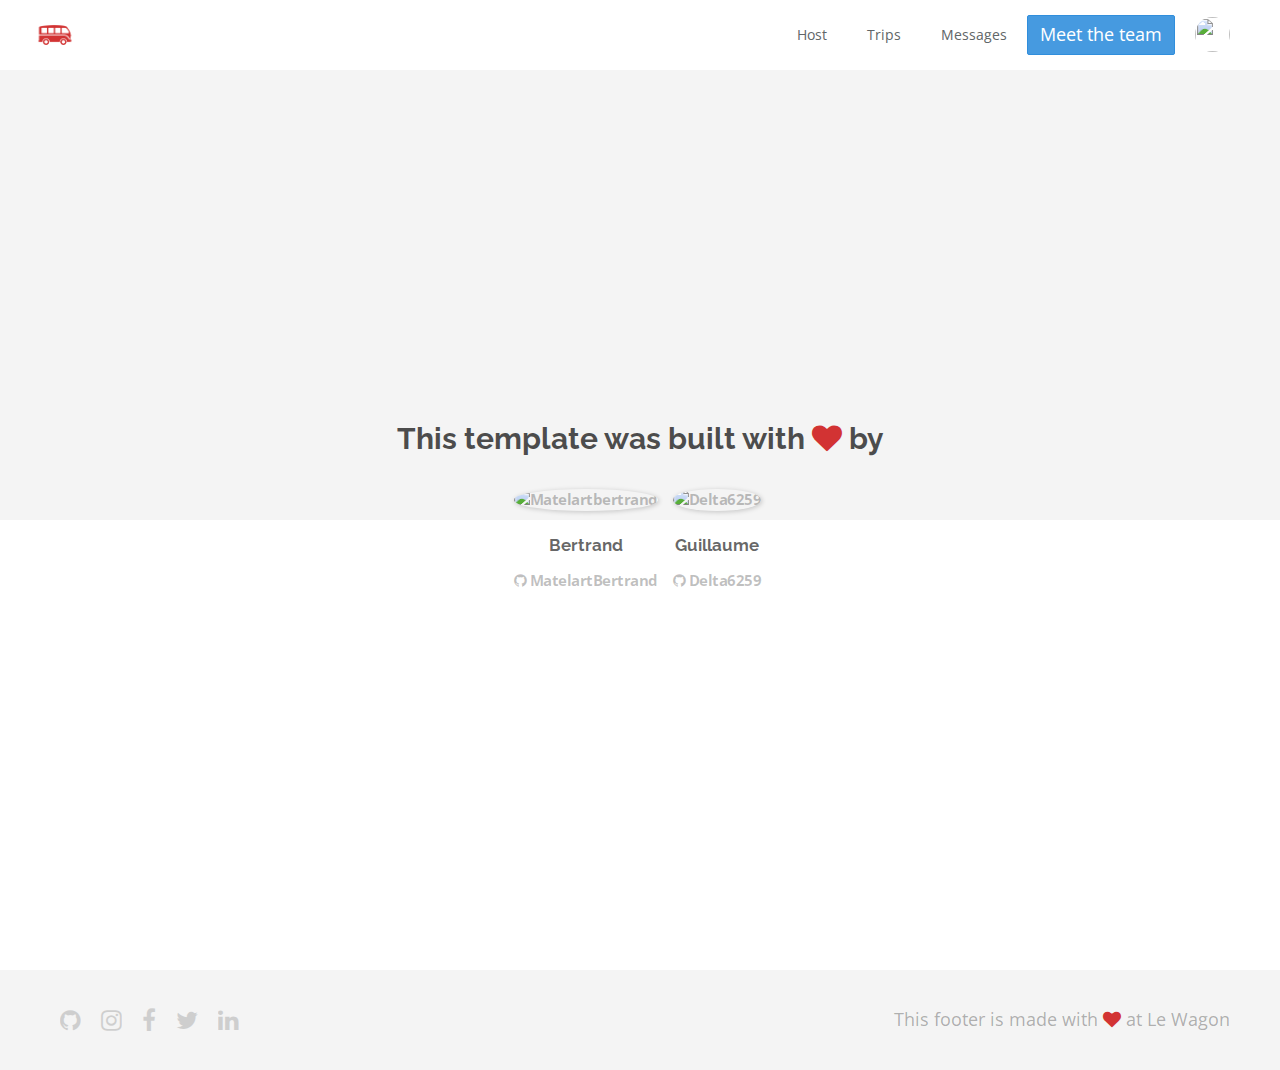
==== about.html @ eb83af70 "Automated commit at 2017-07-31 12:48:55 UTC by middleman-deploy 2.0.0-alpha" ====
<!doctype html>
<html>
  <head>
    <meta charset="utf-8">
    <meta http-equiv="x-ua-compatible" content="ie=edge">
    <meta name="viewport"
          content="width=device-width, initial-scale=1, shrink-to-fit=no">
    <!-- Use the title from a page's frontmatter if it has one -->
    <title>Le Wagon - Middleman - About</title>
    <link href="stylesheets/application-7a9d802b.css" rel="stylesheet" />
    <script src="javascripts/application-93de88c9.js"></script>
    <link href="images/favicon-f15af148.png" rel="icon" type="image/png" />
  </head>
  <body>
    <div class="navbar-wagon">
  <!-- Logo -->
  <a href="/" class="navbar-wagon-brand">
    <img src="images/logo-acc9c0ec.png" alt="logo">
  </a>

  <!-- Right Navigation -->
  <div class="navbar-wagon-right hidden-xs hidden-sm">

    <a href="" class="navbar-wagon-item navbar-wagon-link">Host</a>
    <a href="" class="navbar-wagon-item navbar-wagon-link">Trips</a>
    <a href="" class="navbar-wagon-item navbar-wagon-link">Messages</a>
    <a href="team.html" class="btn btn-primary">Meet the team</a>

    <!-- Profile picture with dropdown list -->
    <div class="navbar-wagon-item">
      <div class="dropdown">
        <img src="http://kitt.lewagon.com/placeholder/users/ssaunier" class="avatar dropdown-toggle" id="navbar-wagon-menu" data-toggle="dropdown">
        <ul class="dropdown-menu dropdown-menu-right navbar-wagon-dropdown-menu">
          <li><a href="#">Profile</a></li>
          <li><a href="#">Dashboard</a></li>
          <li><a href="#">Log Out</a></li>
        </ul>
      </div>
    </div>
  </div>

  <!-- Dropdown appearing on mobile only -->
  <div class="navbar-wagon-item hidden-md hidden-lg">
    <div class="dropdown">
      <i class="fa fa-bars dropdown-toggle" data-toggle="dropdown"></i>
      <ul class="dropdown-menu dropdown-menu-right navbar-wagon-dropdown-menu">
        <li><a href="#">Host</a></li>
        <li><a href="#">Trips</a></li>
        <li><a href="#">Messagese</a></li>
      </ul>
    </div>
  </div>
</div>
   <!-- inject layouts/_navbar.html.erb -->
    <div id="about">
  <div class="about-content">
    <h1>This template was built with <i class="fa fa-heart"></i> by</h1>
    <ul class="list-inline">
        <li>
<a href="https://kitt.lewagon.com/alumni/MatelartBertrand" target="_blank">            <img src="https://kitt.lewagon.com/placeholder/users/MatelartBertrand" class="img-circle" alt="Matelartbertrand" />
</a>          <h2>Bertrand</h2>
          <p>
<a href="https://github.com/MatelartBertrand" target="_blank">              <i class="fa fa-github"></i> MatelartBertrand
</a>          </p>
        </li>
        <li>
<a href="https://kitt.lewagon.com/alumni/Delta6259" target="_blank">            <img src="https://kitt.lewagon.com/placeholder/users/Delta6259" class="img-circle" alt="Delta6259" />
</a>          <h2>Guillaume</h2>
          <p>
<a href="https://github.com/Delta6259" target="_blank">              <i class="fa fa-github"></i> Delta6259
</a>          </p>
        </li>
    </ul>
  </div>
</div>
                      <!-- Page content is injected here -->
    <div class="footer">
  <div class="footer-links">
    <a href="#"><i class="fa fa-github"></i></a>
    <a href="#"><i class="fa fa-instagram"></i></a>
    <a href="#"><i class="fa fa-facebook"></i></a>
    <a href="#"><i class="fa fa-twitter"></i></a>
    <a href="#"><i class="fa fa-linkedin"></i></a>
  </div>
  <div class="footer-copyright">
    This footer is made with <i class="fa fa-heart"></i> at Le Wagon
  </div>
</div>

   <!-- inject layouts/_footer.html.erb -->
  </body>
</html>
---- stylesheets/application-7a9d802b.css ----
@import url("https://fonts.googleapis.com/css?family=Open+Sans:400,300,700|Raleway:400,100,300,700,500");/*!
 * Bootstrap v3.3.7 (http://getbootstrap.com)
 * Copyright 2011-2016 Twitter, Inc.
 * Licensed under MIT (https://github.com/twbs/bootstrap/blob/master/LICENSE)
 *//*! normalize.css v3.0.3 | MIT License | github.com/necolas/normalize.css */html{font-family:sans-serif;-ms-text-size-adjust:100%;-webkit-text-size-adjust:100%}body{margin:0}article,aside,details,figcaption,figure,footer,header,hgroup,main,menu,nav,section,summary{display:block}audio,canvas,progress,video{display:inline-block;vertical-align:baseline}audio:not([controls]){display:none;height:0}[hidden],template{display:none}a{background-color:transparent}a:active,a:hover{outline:0}abbr[title]{border-bottom:1px dotted}b,strong{font-weight:bold}dfn{font-style:italic}h1{font-size:2em;margin:0.67em 0}mark{background:#ff0;color:#000}small{font-size:80%}sub,sup{font-size:75%;line-height:0;position:relative;vertical-align:baseline}sup{top:-0.5em}sub{bottom:-0.25em}img{border:0}svg:not(:root){overflow:hidden}figure{margin:1em 40px}hr{-webkit-box-sizing:content-box;box-sizing:content-box;height:0}pre{overflow:auto}code,kbd,pre,samp{font-family:monospace, monospace;font-size:1em}button,input,optgroup,select,textarea{color:inherit;font:inherit;margin:0}button{overflow:visible}button,select{text-transform:none}button,html input[type="button"],input[type="reset"],input[type="submit"]{-webkit-appearance:button;cursor:pointer}button[disabled],html input[disabled]{cursor:default}button::-moz-focus-inner,input::-moz-focus-inner{border:0;padding:0}input{line-height:normal}input[type="checkbox"],input[type="radio"]{-webkit-box-sizing:border-box;box-sizing:border-box;padding:0}input[type="number"]::-webkit-inner-spin-button,input[type="number"]::-webkit-outer-spin-button{height:auto}input[type="search"]{-webkit-appearance:textfield;-webkit-box-sizing:content-box;box-sizing:content-box}input[type="search"]::-webkit-search-cancel-button,input[type="search"]::-webkit-search-decoration{-webkit-appearance:none}fieldset{border:1px solid #c0c0c0;margin:0 2px;padding:0.35em 0.625em 0.75em}legend{border:0;padding:0}textarea{overflow:auto}optgroup{font-weight:bold}table{border-collapse:collapse;border-spacing:0}td,th{padding:0}/*! Source: https://github.com/h5bp/html5-boilerplate/blob/master/src/css/main.css */@media print{*,*:before,*:after{background:transparent !important;color:#000 !important;-webkit-box-shadow:none !important;box-shadow:none !important;text-shadow:none !important}a,a:visited{text-decoration:underline}a[href]:after{content:" (" attr(href) ")"}abbr[title]:after{content:" (" attr(title) ")"}a[href^="#"]:after,a[href^="javascript:"]:after{content:""}pre,blockquote{border:1px solid #999;page-break-inside:avoid}thead{display:table-header-group}tr,img{page-break-inside:avoid}img{max-width:100% !important}p,h2,h3{orphans:3;widows:3}h2,h3{page-break-after:avoid}.navbar{display:none}.btn>.caret,.dropup>.btn>.caret{border-top-color:#000 !important}.label{border:1px solid #000}.table{border-collapse:collapse !important}.table td,.table th{background-color:#fff !important}.table-bordered th,.table-bordered td{border:1px solid #ddd !important}}@font-face{font-family:'Glyphicons Halflings';src:url("../assets/bootstrap/glyphicons-halflings-regular-86b6f62b.eot");src:url("../assets/bootstrap/glyphicons-halflings-regular-86b6f62b.eot?#iefix") format("embedded-opentype"),url("../assets/bootstrap/glyphicons-halflings-regular-ca35b697.woff2") format("woff2"),url("../assets/bootstrap/glyphicons-halflings-regular-278e49a8.woff") format("woff"),url("../assets/bootstrap/glyphicons-halflings-regular-44bc1850.ttf") format("truetype"),url("../assets/bootstrap/glyphicons-halflings-regular-de51a849.svg#glyphicons_halflingsregular") format("svg")}.glyphicon{position:relative;top:1px;display:inline-block;font-family:'Glyphicons Halflings';font-style:normal;font-weight:normal;line-height:1;-webkit-font-smoothing:antialiased;-moz-osx-font-smoothing:grayscale}.glyphicon-asterisk:before{content:"\002a"}.glyphicon-plus:before{content:"\002b"}.glyphicon-euro:before,.glyphicon-eur:before{content:"\20ac"}.glyphicon-minus:before{content:"\2212"}.glyphicon-cloud:before{content:"\2601"}.glyphicon-envelope:before{content:"\2709"}.glyphicon-pencil:before{content:"\270f"}.glyphicon-glass:before{content:"\e001"}.glyphicon-music:before{content:"\e002"}.glyphicon-search:before{content:"\e003"}.glyphicon-heart:before{content:"\e005"}.glyphicon-star:before{content:"\e006"}.glyphicon-star-empty:before{content:"\e007"}.glyphicon-user:before{content:"\e008"}.glyphicon-film:before{content:"\e009"}.glyphicon-th-large:before{content:"\e010"}.glyphicon-th:before{content:"\e011"}.glyphicon-th-list:before{content:"\e012"}.glyphicon-ok:before{content:"\e013"}.glyphicon-remove:before{content:"\e014"}.glyphicon-zoom-in:before{content:"\e015"}.glyphicon-zoom-out:before{content:"\e016"}.glyphicon-off:before{content:"\e017"}.glyphicon-signal:before{content:"\e018"}.glyphicon-cog:before{content:"\e019"}.glyphicon-trash:before{content:"\e020"}.glyphicon-home:before{content:"\e021"}.glyphicon-file:before{content:"\e022"}.glyphicon-time:before{content:"\e023"}.glyphicon-road:before{content:"\e024"}.glyphicon-download-alt:before{content:"\e025"}.glyphicon-download:before{content:"\e026"}.glyphicon-upload:before{content:"\e027"}.glyphicon-inbox:before{content:"\e028"}.glyphicon-play-circle:before{content:"\e029"}.glyphicon-repeat:before{content:"\e030"}.glyphicon-refresh:before{content:"\e031"}.glyphicon-list-alt:before{content:"\e032"}.glyphicon-lock:before{content:"\e033"}.glyphicon-flag:before{content:"\e034"}.glyphicon-headphones:before{content:"\e035"}.glyphicon-volume-off:before{content:"\e036"}.glyphicon-volume-down:before{content:"\e037"}.glyphicon-volume-up:before{content:"\e038"}.glyphicon-qrcode:before{content:"\e039"}.glyphicon-barcode:before{content:"\e040"}.glyphicon-tag:before{content:"\e041"}.glyphicon-tags:before{content:"\e042"}.glyphicon-book:before{content:"\e043"}.glyphicon-bookmark:before{content:"\e044"}.glyphicon-print:before{content:"\e045"}.glyphicon-camera:before{content:"\e046"}.glyphicon-font:before{content:"\e047"}.glyphicon-bold:before{content:"\e048"}.glyphicon-italic:before{content:"\e049"}.glyphicon-text-height:before{content:"\e050"}.glyphicon-text-width:before{content:"\e051"}.glyphicon-align-left:before{content:"\e052"}.glyphicon-align-center:before{content:"\e053"}.glyphicon-align-right:before{content:"\e054"}.glyphicon-align-justify:before{content:"\e055"}.glyphicon-list:before{content:"\e056"}.glyphicon-indent-left:before{content:"\e057"}.glyphicon-indent-right:before{content:"\e058"}.glyphicon-facetime-video:before{content:"\e059"}.glyphicon-picture:before{content:"\e060"}.glyphicon-map-marker:before{content:"\e062"}.glyphicon-adjust:before{content:"\e063"}.glyphicon-tint:before{content:"\e064"}.glyphicon-edit:before{content:"\e065"}.glyphicon-share:before{content:"\e066"}.glyphicon-check:before{content:"\e067"}.glyphicon-move:before{content:"\e068"}.glyphicon-step-backward:before{content:"\e069"}.glyphicon-fast-backward:before{content:"\e070"}.glyphicon-backward:before{content:"\e071"}.glyphicon-play:before{content:"\e072"}.glyphicon-pause:before{content:"\e073"}.glyphicon-stop:before{content:"\e074"}.glyphicon-forward:before{content:"\e075"}.glyphicon-fast-forward:before{content:"\e076"}.glyphicon-step-forward:before{content:"\e077"}.glyphicon-eject:before{content:"\e078"}.glyphicon-chevron-left:before{content:"\e079"}.glyphicon-chevron-right:before{content:"\e080"}.glyphicon-plus-sign:before{content:"\e081"}.glyphicon-minus-sign:before{content:"\e082"}.glyphicon-remove-sign:before{content:"\e083"}.glyphicon-ok-sign:before{content:"\e084"}.glyphicon-question-sign:before{content:"\e085"}.glyphicon-info-sign:before{content:"\e086"}.glyphicon-screenshot:before{content:"\e087"}.glyphicon-remove-circle:before{content:"\e088"}.glyphicon-ok-circle:before{content:"\e089"}.glyphicon-ban-circle:before{content:"\e090"}.glyphicon-arrow-left:before{content:"\e091"}.glyphicon-arrow-right:before{content:"\e092"}.glyphicon-arrow-up:before{content:"\e093"}.glyphicon-arrow-down:before{content:"\e094"}.glyphicon-share-alt:before{content:"\e095"}.glyphicon-resize-full:before{content:"\e096"}.glyphicon-resize-small:before{content:"\e097"}.glyphicon-exclamation-sign:before{content:"\e101"}.glyphicon-gift:before{content:"\e102"}.glyphicon-leaf:before{content:"\e103"}.glyphicon-fire:before{content:"\e104"}.glyphicon-eye-open:before{content:"\e105"}.glyphicon-eye-close:before{content:"\e106"}.glyphicon-warning-sign:before{content:"\e107"}.glyphicon-plane:before{content:"\e108"}.glyphicon-calendar:before{content:"\e109"}.glyphicon-random:before{content:"\e110"}.glyphicon-comment:before{content:"\e111"}.glyphicon-magnet:before{content:"\e112"}.glyphicon-chevron-up:before{content:"\e113"}.glyphicon-chevron-down:before{content:"\e114"}.glyphicon-retweet:before{content:"\e115"}.glyphicon-shopping-cart:before{content:"\e116"}.glyphicon-folder-close:before{content:"\e117"}.glyphicon-folder-open:before{content:"\e118"}.glyphicon-resize-vertical:before{content:"\e119"}.glyphicon-resize-horizontal:before{content:"\e120"}.glyphicon-hdd:before{content:"\e121"}.glyphicon-bullhorn:before{content:"\e122"}.glyphicon-bell:before{content:"\e123"}.glyphicon-certificate:before{content:"\e124"}.glyphicon-thumbs-up:before{content:"\e125"}.glyphicon-thumbs-down:before{content:"\e126"}.glyphicon-hand-right:before{content:"\e127"}.glyphicon-hand-left:before{content:"\e128"}.glyphicon-hand-up:before{content:"\e129"}.glyphicon-hand-down:before{content:"\e130"}.glyphicon-circle-arrow-right:before{content:"\e131"}.glyphicon-circle-arrow-left:before{content:"\e132"}.glyphicon-circle-arrow-up:before{content:"\e133"}.glyphicon-circle-arrow-down:before{content:"\e134"}.glyphicon-globe:before{content:"\e135"}.glyphicon-wrench:before{content:"\e136"}.glyphicon-tasks:before{content:"\e137"}.glyphicon-filter:before{content:"\e138"}.glyphicon-briefcase:before{content:"\e139"}.glyphicon-fullscreen:before{content:"\e140"}.glyphicon-dashboard:before{content:"\e141"}.glyphicon-paperclip:before{content:"\e142"}.glyphicon-heart-empty:before{content:"\e143"}.glyphicon-link:before{content:"\e144"}.glyphicon-phone:before{content:"\e145"}.glyphicon-pushpin:before{content:"\e146"}.glyphicon-usd:before{content:"\e148"}.glyphicon-gbp:before{content:"\e149"}.glyphicon-sort:before{content:"\e150"}.glyphicon-sort-by-alphabet:before{content:"\e151"}.glyphicon-sort-by-alphabet-alt:before{content:"\e152"}.glyphicon-sort-by-order:before{content:"\e153"}.glyphicon-sort-by-order-alt:before{content:"\e154"}.glyphicon-sort-by-attributes:before{content:"\e155"}.glyphicon-sort-by-attributes-alt:before{content:"\e156"}.glyphicon-unchecked:before{content:"\e157"}.glyphicon-expand:before{content:"\e158"}.glyphicon-collapse-down:before{content:"\e159"}.glyphicon-collapse-up:before{content:"\e160"}.glyphicon-log-in:before{content:"\e161"}.glyphicon-flash:before{content:"\e162"}.glyphicon-log-out:before{content:"\e163"}.glyphicon-new-window:before{content:"\e164"}.glyphicon-record:before{content:"\e165"}.glyphicon-save:before{content:"\e166"}.glyphicon-open:before{content:"\e167"}.glyphicon-saved:before{content:"\e168"}.glyphicon-import:before{content:"\e169"}.glyphicon-export:before{content:"\e170"}.glyphicon-send:before{content:"\e171"}.glyphicon-floppy-disk:before{content:"\e172"}.glyphicon-floppy-saved:before{content:"\e173"}.glyphicon-floppy-remove:before{content:"\e174"}.glyphicon-floppy-save:before{content:"\e175"}.glyphicon-floppy-open:before{content:"\e176"}.glyphicon-credit-card:before{content:"\e177"}.glyphicon-transfer:before{content:"\e178"}.glyphicon-cutlery:before{content:"\e179"}.glyphicon-header:before{content:"\e180"}.glyphicon-compressed:before{content:"\e181"}.glyphicon-earphone:before{content:"\e182"}.glyphicon-phone-alt:before{content:"\e183"}.glyphicon-tower:before{content:"\e184"}.glyphicon-stats:before{content:"\e185"}.glyphicon-sd-video:before{content:"\e186"}.glyphicon-hd-video:before{content:"\e187"}.glyphicon-subtitles:before{content:"\e188"}.glyphicon-sound-stereo:before{content:"\e189"}.glyphicon-sound-dolby:before{content:"\e190"}.glyphicon-sound-5-1:before{content:"\e191"}.glyphicon-sound-6-1:before{content:"\e192"}.glyphicon-sound-7-1:before{content:"\e193"}.glyphicon-copyright-mark:before{content:"\e194"}.glyphicon-registration-mark:before{content:"\e195"}.glyphicon-cloud-download:before{content:"\e197"}.glyphicon-cloud-upload:before{content:"\e198"}.glyphicon-tree-conifer:before{content:"\e199"}.glyphicon-tree-deciduous:before{content:"\e200"}.glyphicon-cd:before{content:"\e201"}.glyphicon-save-file:before{content:"\e202"}.glyphicon-open-file:before{content:"\e203"}.glyphicon-level-up:before{content:"\e204"}.glyphicon-copy:before{content:"\e205"}.glyphicon-paste:before{content:"\e206"}.glyphicon-alert:before{content:"\e209"}.glyphicon-equalizer:before{content:"\e210"}.glyphicon-king:before{content:"\e211"}.glyphicon-queen:before{content:"\e212"}.glyphicon-pawn:before{content:"\e213"}.glyphicon-bishop:before{content:"\e214"}.glyphicon-knight:before{content:"\e215"}.glyphicon-baby-formula:before{content:"\e216"}.glyphicon-tent:before{content:"\26fa"}.glyphicon-blackboard:before{content:"\e218"}.glyphicon-bed:before{content:"\e219"}.glyphicon-apple:before{content:"\f8ff"}.glyphicon-erase:before{content:"\e221"}.glyphicon-hourglass:before{content:"\231b"}.glyphicon-lamp:before{content:"\e223"}.glyphicon-duplicate:before{content:"\e224"}.glyphicon-piggy-bank:before{content:"\e225"}.glyphicon-scissors:before{content:"\e226"}.glyphicon-bitcoin:before{content:"\e227"}.glyphicon-btc:before{content:"\e227"}.glyphicon-xbt:before{content:"\e227"}.glyphicon-yen:before{content:"\00a5"}.glyphicon-jpy:before{content:"\00a5"}.glyphicon-ruble:before{content:"\20bd"}.glyphicon-rub:before{content:"\20bd"}.glyphicon-scale:before{content:"\e230"}.glyphicon-ice-lolly:before{content:"\e231"}.glyphicon-ice-lolly-tasted:before{content:"\e232"}.glyphicon-education:before{content:"\e233"}.glyphicon-option-horizontal:before{content:"\e234"}.glyphicon-option-vertical:before{content:"\e235"}.glyphicon-menu-hamburger:before{content:"\e236"}.glyphicon-modal-window:before{content:"\e237"}.glyphicon-oil:before{content:"\e238"}.glyphicon-grain:before{content:"\e239"}.glyphicon-sunglasses:before{content:"\e240"}.glyphicon-text-size:before{content:"\e241"}.glyphicon-text-color:before{content:"\e242"}.glyphicon-text-background:before{content:"\e243"}.glyphicon-object-align-top:before{content:"\e244"}.glyphicon-object-align-bottom:before{content:"\e245"}.glyphicon-object-align-horizontal:before{content:"\e246"}.glyphicon-object-align-left:before{content:"\e247"}.glyphicon-object-align-vertical:before{content:"\e248"}.glyphicon-object-align-right:before{content:"\e249"}.glyphicon-triangle-right:before{content:"\e250"}.glyphicon-triangle-left:before{content:"\e251"}.glyphicon-triangle-bottom:before{content:"\e252"}.glyphicon-triangle-top:before{content:"\e253"}.glyphicon-console:before{content:"\e254"}.glyphicon-superscript:before{content:"\e255"}.glyphicon-subscript:before{content:"\e256"}.glyphicon-menu-left:before{content:"\e257"}.glyphicon-menu-right:before{content:"\e258"}.glyphicon-menu-down:before{content:"\e259"}.glyphicon-menu-up:before{content:"\e260"}*{-webkit-box-sizing:border-box;box-sizing:border-box}*:before,*:after{-webkit-box-sizing:border-box;box-sizing:border-box}html{font-size:10px;-webkit-tap-highlight-color:transparent}body{font-family:"Open Sans", "Helvetica", "sans-serif";font-size:18px;line-height:1.42857143;color:#333333;background-color:#F4F4F4}input,button,select,textarea{font-family:inherit;font-size:inherit;line-height:inherit}a{color:#469AE0;text-decoration:none}a:hover,a:focus{color:#1f74ba;text-decoration:underline}a:focus{outline:5px auto -webkit-focus-ring-color;outline-offset:-2px}figure{margin:0}img{vertical-align:middle}.img-responsive{display:block;max-width:100%;height:auto}.img-rounded{border-radius:2px}.img-thumbnail{padding:4px;line-height:1.42857143;background-color:#F4F4F4;border:1px solid #ddd;border-radius:2px;-webkit-transition:all 0.2s ease-in-out;transition:all 0.2s ease-in-out;display:inline-block;max-width:100%;height:auto}.img-circle{border-radius:50%}hr{margin-top:25px;margin-bottom:25px;border:0;border-top:1px solid #eeeeee}.sr-only{position:absolute;width:1px;height:1px;margin:-1px;padding:0;overflow:hidden;clip:rect(0, 0, 0, 0);border:0}.sr-only-focusable:active,.sr-only-focusable:focus{position:static;width:auto;height:auto;margin:0;overflow:visible;clip:auto}[role="button"]{cursor:pointer}h1,h2,h3,h4,h5,h6,.h1,.h2,.h3,.h4,.h5,.h6{font-family:"Raleway", "Helvetica", "sans-serif";font-weight:500;line-height:1.1;color:inherit}h1 small,h1 .small,h2 small,h2 .small,h3 small,h3 .small,h4 small,h4 .small,h5 small,h5 .small,h6 small,h6 .small,.h1 small,.h1 .small,.h2 small,.h2 .small,.h3 small,.h3 .small,.h4 small,.h4 .small,.h5 small,.h5 .small,.h6 small,.h6 .small{font-weight:normal;line-height:1;color:#777777}h1,.h1,h2,.h2,h3,.h3{margin-top:25px;margin-bottom:12.5px}h1 small,h1 .small,.h1 small,.h1 .small,h2 small,h2 .small,.h2 small,.h2 .small,h3 small,h3 .small,.h3 small,.h3 .small{font-size:65%}h4,.h4,h5,.h5,h6,.h6{margin-top:12.5px;margin-bottom:12.5px}h4 small,h4 .small,.h4 small,.h4 .small,h5 small,h5 .small,.h5 small,.h5 .small,h6 small,h6 .small,.h6 small,.h6 .small{font-size:75%}h1,.h1{font-size:46px}h2,.h2{font-size:38px}h3,.h3{font-size:31px}h4,.h4{font-size:23px}h5,.h5{font-size:18px}h6,.h6{font-size:16px}p{margin:0 0 12.5px}.lead{margin-bottom:25px;font-size:20px;font-weight:300;line-height:1.4}@media (min-width: 768px){.lead{font-size:27px}}small,.small{font-size:88%}mark,.mark{background-color:#fcf8e3;padding:.2em}.text-left{text-align:left}.text-right{text-align:right}.text-center{text-align:center}.text-justify{text-align:justify}.text-nowrap{white-space:nowrap}.text-lowercase{text-transform:lowercase}.text-uppercase,.initialism{text-transform:uppercase}.text-capitalize{text-transform:capitalize}.text-muted{color:#777777}.text-primary{color:#469AE0}a.text-primary:hover,a.text-primary:focus{color:#2381d0}.text-success{color:#3c763d}a.text-success:hover,a.text-success:focus{color:#2b542c}.text-info{color:#31708f}a.text-info:hover,a.text-info:focus{color:#245269}.text-warning{color:#8a6d3b}a.text-warning:hover,a.text-warning:focus{color:#66512c}.text-danger{color:#a94442}a.text-danger:hover,a.text-danger:focus{color:#843534}.bg-primary{color:#fff}.bg-primary{background-color:#469AE0}a.bg-primary:hover,a.bg-primary:focus{background-color:#2381d0}.bg-success{background-color:#dff0d8}a.bg-success:hover,a.bg-success:focus{background-color:#c1e2b3}.bg-info{background-color:#d9edf7}a.bg-info:hover,a.bg-info:focus{background-color:#afd9ee}.bg-warning{background-color:#fcf8e3}a.bg-warning:hover,a.bg-warning:focus{background-color:#f7ecb5}.bg-danger{background-color:#f2dede}a.bg-danger:hover,a.bg-danger:focus{background-color:#e4b9b9}.page-header{padding-bottom:11.5px;margin:50px 0 25px;border-bottom:1px solid #eeeeee}ul,ol{margin-top:0;margin-bottom:12.5px}ul ul,ul ol,ol ul,ol ol{margin-bottom:0}.list-unstyled{padding-left:0;list-style:none}.list-inline{padding-left:0;list-style:none;margin-left:-5px}.list-inline>li{display:inline-block;padding-left:5px;padding-right:5px}dl{margin-top:0;margin-bottom:25px}dt,dd{line-height:1.42857143}dt{font-weight:bold}dd{margin-left:0}.dl-horizontal dd:before,.dl-horizontal dd:after{content:" ";display:table}.dl-horizontal dd:after{clear:both}@media (min-width: 768px){.dl-horizontal dt{float:left;width:160px;clear:left;text-align:right;overflow:hidden;text-overflow:ellipsis;white-space:nowrap}.dl-horizontal dd{margin-left:180px}}abbr[title],abbr[data-original-title]{cursor:help;border-bottom:1px dotted #777777}.initialism{font-size:90%}blockquote{padding:12.5px 25px;margin:0 0 25px;font-size:22.5px;border-left:5px solid #eeeeee}blockquote p:last-child,blockquote ul:last-child,blockquote ol:last-child{margin-bottom:0}blockquote footer,blockquote small,blockquote .small{display:block;font-size:80%;line-height:1.42857143;color:#777777}blockquote footer:before,blockquote small:before,blockquote .small:before{content:'\2014 \00A0'}.blockquote-reverse,blockquote.pull-right{padding-right:15px;padding-left:0;border-right:5px solid #eeeeee;border-left:0;text-align:right}.blockquote-reverse footer:before,.blockquote-reverse small:before,.blockquote-reverse .small:before,blockquote.pull-right footer:before,blockquote.pull-right small:before,blockquote.pull-right .small:before{content:''}.blockquote-reverse footer:after,.blockquote-reverse small:after,.blockquote-reverse .small:after,blockquote.pull-right footer:after,blockquote.pull-right small:after,blockquote.pull-right .small:after{content:'\00A0 \2014'}address{margin-bottom:25px;font-style:normal;line-height:1.42857143}code,kbd,pre,samp{font-family:Menlo, Monaco, Consolas, "Courier New", monospace}code{padding:2px 4px;font-size:90%;color:#c7254e;background-color:#f9f2f4;border-radius:2px}kbd{padding:2px 4px;font-size:90%;color:#fff;background-color:#333;border-radius:2px;-webkit-box-shadow:inset 0 -1px 0 rgba(0,0,0,0.25);box-shadow:inset 0 -1px 0 rgba(0,0,0,0.25)}kbd kbd{padding:0;font-size:100%;font-weight:bold;-webkit-box-shadow:none;box-shadow:none}pre{display:block;padding:12px;margin:0 0 12.5px;font-size:17px;line-height:1.42857143;word-break:break-all;word-wrap:break-word;color:#333333;background-color:#f5f5f5;border:1px solid #ccc;border-radius:2px}pre code{padding:0;font-size:inherit;color:inherit;white-space:pre-wrap;background-color:transparent;border-radius:0}.pre-scrollable{max-height:340px;overflow-y:scroll}.container{margin-right:auto;margin-left:auto;padding-left:15px;padding-right:15px}.container:before,.container:after{content:" ";display:table}.container:after{clear:both}@media (min-width: 768px){.container{width:750px}}@media (min-width: 992px){.container{width:970px}}@media (min-width: 1200px){.container{width:1170px}}.container-fluid{margin-right:auto;margin-left:auto;padding-left:15px;padding-right:15px}.container-fluid:before,.container-fluid:after{content:" ";display:table}.container-fluid:after{clear:both}.row{margin-left:-15px;margin-right:-15px}.row:before,.row:after{content:" ";display:table}.row:after{clear:both}.col-xs-1,.col-sm-1,.col-md-1,.col-lg-1,.col-xs-2,.col-sm-2,.col-md-2,.col-lg-2,.col-xs-3,.col-sm-3,.col-md-3,.col-lg-3,.col-xs-4,.col-sm-4,.col-md-4,.col-lg-4,.col-xs-5,.col-sm-5,.col-md-5,.col-lg-5,.col-xs-6,.col-sm-6,.col-md-6,.col-lg-6,.col-xs-7,.col-sm-7,.col-md-7,.col-lg-7,.col-xs-8,.col-sm-8,.col-md-8,.col-lg-8,.col-xs-9,.col-sm-9,.col-md-9,.col-lg-9,.col-xs-10,.col-sm-10,.col-md-10,.col-lg-10,.col-xs-11,.col-sm-11,.col-md-11,.col-lg-11,.col-xs-12,.col-sm-12,.col-md-12,.col-lg-12{position:relative;min-height:1px;padding-left:15px;padding-right:15px}.col-xs-1,.col-xs-2,.col-xs-3,.col-xs-4,.col-xs-5,.col-xs-6,.col-xs-7,.col-xs-8,.col-xs-9,.col-xs-10,.col-xs-11,.col-xs-12{float:left}.col-xs-1{width:8.33333333%}.col-xs-2{width:16.66666667%}.col-xs-3{width:25%}.col-xs-4{width:33.33333333%}.col-xs-5{width:41.66666667%}.col-xs-6{width:50%}.col-xs-7{width:58.33333333%}.col-xs-8{width:66.66666667%}.col-xs-9{width:75%}.col-xs-10{width:83.33333333%}.col-xs-11{width:91.66666667%}.col-xs-12{width:100%}.col-xs-pull-0{right:auto}.col-xs-pull-1{right:8.33333333%}.col-xs-pull-2{right:16.66666667%}.col-xs-pull-3{right:25%}.col-xs-pull-4{right:33.33333333%}.col-xs-pull-5{right:41.66666667%}.col-xs-pull-6{right:50%}.col-xs-pull-7{right:58.33333333%}.col-xs-pull-8{right:66.66666667%}.col-xs-pull-9{right:75%}.col-xs-pull-10{right:83.33333333%}.col-xs-pull-11{right:91.66666667%}.col-xs-pull-12{right:100%}.col-xs-push-0{left:auto}.col-xs-push-1{left:8.33333333%}.col-xs-push-2{left:16.66666667%}.col-xs-push-3{left:25%}.col-xs-push-4{left:33.33333333%}.col-xs-push-5{left:41.66666667%}.col-xs-push-6{left:50%}.col-xs-push-7{left:58.33333333%}.col-xs-push-8{left:66.66666667%}.col-xs-push-9{left:75%}.col-xs-push-10{left:83.33333333%}.col-xs-push-11{left:91.66666667%}.col-xs-push-12{left:100%}.col-xs-offset-0{margin-left:0%}.col-xs-offset-1{margin-left:8.33333333%}.col-xs-offset-2{margin-left:16.66666667%}.col-xs-offset-3{margin-left:25%}.col-xs-offset-4{margin-left:33.33333333%}.col-xs-offset-5{margin-left:41.66666667%}.col-xs-offset-6{margin-left:50%}.col-xs-offset-7{margin-left:58.33333333%}.col-xs-offset-8{margin-left:66.66666667%}.col-xs-offset-9{margin-left:75%}.col-xs-offset-10{margin-left:83.33333333%}.col-xs-offset-11{margin-left:91.66666667%}.col-xs-offset-12{margin-left:100%}@media (min-width: 768px){.col-sm-1,.col-sm-2,.col-sm-3,.col-sm-4,.col-sm-5,.col-sm-6,.col-sm-7,.col-sm-8,.col-sm-9,.col-sm-10,.col-sm-11,.col-sm-12{float:left}.col-sm-1{width:8.33333333%}.col-sm-2{width:16.66666667%}.col-sm-3{width:25%}.col-sm-4{width:33.33333333%}.col-sm-5{width:41.66666667%}.col-sm-6{width:50%}.col-sm-7{width:58.33333333%}.col-sm-8{width:66.66666667%}.col-sm-9{width:75%}.col-sm-10{width:83.33333333%}.col-sm-11{width:91.66666667%}.col-sm-12{width:100%}.col-sm-pull-0{right:auto}.col-sm-pull-1{right:8.33333333%}.col-sm-pull-2{right:16.66666667%}.col-sm-pull-3{right:25%}.col-sm-pull-4{right:33.33333333%}.col-sm-pull-5{right:41.66666667%}.col-sm-pull-6{right:50%}.col-sm-pull-7{right:58.33333333%}.col-sm-pull-8{right:66.66666667%}.col-sm-pull-9{right:75%}.col-sm-pull-10{right:83.33333333%}.col-sm-pull-11{right:91.66666667%}.col-sm-pull-12{right:100%}.col-sm-push-0{left:auto}.col-sm-push-1{left:8.33333333%}.col-sm-push-2{left:16.66666667%}.col-sm-push-3{left:25%}.col-sm-push-4{left:33.33333333%}.col-sm-push-5{left:41.66666667%}.col-sm-push-6{left:50%}.col-sm-push-7{left:58.33333333%}.col-sm-push-8{left:66.66666667%}.col-sm-push-9{left:75%}.col-sm-push-10{left:83.33333333%}.col-sm-push-11{left:91.66666667%}.col-sm-push-12{left:100%}.col-sm-offset-0{margin-left:0%}.col-sm-offset-1{margin-left:8.33333333%}.col-sm-offset-2{margin-left:16.66666667%}.col-sm-offset-3{margin-left:25%}.col-sm-offset-4{margin-left:33.33333333%}.col-sm-offset-5{margin-left:41.66666667%}.col-sm-offset-6{margin-left:50%}.col-sm-offset-7{margin-left:58.33333333%}.col-sm-offset-8{margin-left:66.66666667%}.col-sm-offset-9{margin-left:75%}.col-sm-offset-10{margin-left:83.33333333%}.col-sm-offset-11{margin-left:91.66666667%}.col-sm-offset-12{margin-left:100%}}@media (min-width: 992px){.col-md-1,.col-md-2,.col-md-3,.col-md-4,.col-md-5,.col-md-6,.col-md-7,.col-md-8,.col-md-9,.col-md-10,.col-md-11,.col-md-12{float:left}.col-md-1{width:8.33333333%}.col-md-2{width:16.66666667%}.col-md-3{width:25%}.col-md-4{width:33.33333333%}.col-md-5{width:41.66666667%}.col-md-6{width:50%}.col-md-7{width:58.33333333%}.col-md-8{width:66.66666667%}.col-md-9{width:75%}.col-md-10{width:83.33333333%}.col-md-11{width:91.66666667%}.col-md-12{width:100%}.col-md-pull-0{right:auto}.col-md-pull-1{right:8.33333333%}.col-md-pull-2{right:16.66666667%}.col-md-pull-3{right:25%}.col-md-pull-4{right:33.33333333%}.col-md-pull-5{right:41.66666667%}.col-md-pull-6{right:50%}.col-md-pull-7{right:58.33333333%}.col-md-pull-8{right:66.66666667%}.col-md-pull-9{right:75%}.col-md-pull-10{right:83.33333333%}.col-md-pull-11{right:91.66666667%}.col-md-pull-12{right:100%}.col-md-push-0{left:auto}.col-md-push-1{left:8.33333333%}.col-md-push-2{left:16.66666667%}.col-md-push-3{left:25%}.col-md-push-4{left:33.33333333%}.col-md-push-5{left:41.66666667%}.col-md-push-6{left:50%}.col-md-push-7{left:58.33333333%}.col-md-push-8{left:66.66666667%}.col-md-push-9{left:75%}.col-md-push-10{left:83.33333333%}.col-md-push-11{left:91.66666667%}.col-md-push-12{left:100%}.col-md-offset-0{margin-left:0%}.col-md-offset-1{margin-left:8.33333333%}.col-md-offset-2{margin-left:16.66666667%}.col-md-offset-3{margin-left:25%}.col-md-offset-4{margin-left:33.33333333%}.col-md-offset-5{margin-left:41.66666667%}.col-md-offset-6{margin-left:50%}.col-md-offset-7{margin-left:58.33333333%}.col-md-offset-8{margin-left:66.66666667%}.col-md-offset-9{margin-left:75%}.col-md-offset-10{margin-left:83.33333333%}.col-md-offset-11{margin-left:91.66666667%}.col-md-offset-12{margin-left:100%}}@media (min-width: 1200px){.col-lg-1,.col-lg-2,.col-lg-3,.col-lg-4,.col-lg-5,.col-lg-6,.col-lg-7,.col-lg-8,.col-lg-9,.col-lg-10,.col-lg-11,.col-lg-12{float:left}.col-lg-1{width:8.33333333%}.col-lg-2{width:16.66666667%}.col-lg-3{width:25%}.col-lg-4{width:33.33333333%}.col-lg-5{width:41.66666667%}.col-lg-6{width:50%}.col-lg-7{width:58.33333333%}.col-lg-8{width:66.66666667%}.col-lg-9{width:75%}.col-lg-10{width:83.33333333%}.col-lg-11{width:91.66666667%}.col-lg-12{width:100%}.col-lg-pull-0{right:auto}.col-lg-pull-1{right:8.33333333%}.col-lg-pull-2{right:16.66666667%}.col-lg-pull-3{right:25%}.col-lg-pull-4{right:33.33333333%}.col-lg-pull-5{right:41.66666667%}.col-lg-pull-6{right:50%}.col-lg-pull-7{right:58.33333333%}.col-lg-pull-8{right:66.66666667%}.col-lg-pull-9{right:75%}.col-lg-pull-10{right:83.33333333%}.col-lg-pull-11{right:91.66666667%}.col-lg-pull-12{right:100%}.col-lg-push-0{left:auto}.col-lg-push-1{left:8.33333333%}.col-lg-push-2{left:16.66666667%}.col-lg-push-3{left:25%}.col-lg-push-4{left:33.33333333%}.col-lg-push-5{left:41.66666667%}.col-lg-push-6{left:50%}.col-lg-push-7{left:58.33333333%}.col-lg-push-8{left:66.66666667%}.col-lg-push-9{left:75%}.col-lg-push-10{left:83.33333333%}.col-lg-push-11{left:91.66666667%}.col-lg-push-12{left:100%}.col-lg-offset-0{margin-left:0%}.col-lg-offset-1{margin-left:8.33333333%}.col-lg-offset-2{margin-left:16.66666667%}.col-lg-offset-3{margin-left:25%}.col-lg-offset-4{margin-left:33.33333333%}.col-lg-offset-5{margin-left:41.66666667%}.col-lg-offset-6{margin-left:50%}.col-lg-offset-7{margin-left:58.33333333%}.col-lg-offset-8{margin-left:66.66666667%}.col-lg-offset-9{margin-left:75%}.col-lg-offset-10{margin-left:83.33333333%}.col-lg-offset-11{margin-left:91.66666667%}.col-lg-offset-12{margin-left:100%}}table{background-color:transparent}caption{padding-top:8px;padding-bottom:8px;color:#777777;text-align:left}th{text-align:left}.table{width:100%;max-width:100%;margin-bottom:25px}.table>thead>tr>th,.table>thead>tr>td,.table>tbody>tr>th,.table>tbody>tr>td,.table>tfoot>tr>th,.table>tfoot>tr>td{padding:8px;line-height:1.42857143;vertical-align:top;border-top:1px solid #ddd}.table>thead>tr>th{vertical-align:bottom;border-bottom:2px solid #ddd}.table>caption+thead>tr:first-child>th,.table>caption+thead>tr:first-child>td,.table>colgroup+thead>tr:first-child>th,.table>colgroup+thead>tr:first-child>td,.table>thead:first-child>tr:first-child>th,.table>thead:first-child>tr:first-child>td{border-top:0}.table>tbody+tbody{border-top:2px solid #ddd}.table .table{background-color:#F4F4F4}.table-condensed>thead>tr>th,.table-condensed>thead>tr>td,.table-condensed>tbody>tr>th,.table-condensed>tbody>tr>td,.table-condensed>tfoot>tr>th,.table-condensed>tfoot>tr>td{padding:5px}.table-bordered{border:1px solid #ddd}.table-bordered>thead>tr>th,.table-bordered>thead>tr>td,.table-bordered>tbody>tr>th,.table-bordered>tbody>tr>td,.table-bordered>tfoot>tr>th,.table-bordered>tfoot>tr>td{border:1px solid #ddd}.table-bordered>thead>tr>th,.table-bordered>thead>tr>td{border-bottom-width:2px}.table-striped>tbody>tr:nth-of-type(odd){background-color:#f9f9f9}.table-hover>tbody>tr:hover{background-color:#f5f5f5}table col[class*="col-"]{position:static;float:none;display:table-column}table td[class*="col-"],table th[class*="col-"]{position:static;float:none;display:table-cell}.table>thead>tr>td.active,.table>thead>tr>th.active,.table>thead>tr.active>td,.table>thead>tr.active>th,.table>tbody>tr>td.active,.table>tbody>tr>th.active,.table>tbody>tr.active>td,.table>tbody>tr.active>th,.table>tfoot>tr>td.active,.table>tfoot>tr>th.active,.table>tfoot>tr.active>td,.table>tfoot>tr.active>th{background-color:#f5f5f5}.table-hover>tbody>tr>td.active:hover,.table-hover>tbody>tr>th.active:hover,.table-hover>tbody>tr.active:hover>td,.table-hover>tbody>tr:hover>.active,.table-hover>tbody>tr.active:hover>th{background-color:#e8e8e8}.table>thead>tr>td.success,.table>thead>tr>th.success,.table>thead>tr.success>td,.table>thead>tr.success>th,.table>tbody>tr>td.success,.table>tbody>tr>th.success,.table>tbody>tr.success>td,.table>tbody>tr.success>th,.table>tfoot>tr>td.success,.table>tfoot>tr>th.success,.table>tfoot>tr.success>td,.table>tfoot>tr.success>th{background-color:#dff0d8}.table-hover>tbody>tr>td.success:hover,.table-hover>tbody>tr>th.success:hover,.table-hover>tbody>tr.success:hover>td,.table-hover>tbody>tr:hover>.success,.table-hover>tbody>tr.success:hover>th{background-color:#d0e9c6}.table>thead>tr>td.info,.table>thead>tr>th.info,.table>thead>tr.info>td,.table>thead>tr.info>th,.table>tbody>tr>td.info,.table>tbody>tr>th.info,.table>tbody>tr.info>td,.table>tbody>tr.info>th,.table>tfoot>tr>td.info,.table>tfoot>tr>th.info,.table>tfoot>tr.info>td,.table>tfoot>tr.info>th{background-color:#d9edf7}.table-hover>tbody>tr>td.info:hover,.table-hover>tbody>tr>th.info:hover,.table-hover>tbody>tr.info:hover>td,.table-hover>tbody>tr:hover>.info,.table-hover>tbody>tr.info:hover>th{background-color:#c4e3f3}.table>thead>tr>td.warning,.table>thead>tr>th.warning,.table>thead>tr.warning>td,.table>thead>tr.warning>th,.table>tbody>tr>td.warning,.table>tbody>tr>th.warning,.table>tbody>tr.warning>td,.table>tbody>tr.warning>th,.table>tfoot>tr>td.warning,.table>tfoot>tr>th.warning,.table>tfoot>tr.warning>td,.table>tfoot>tr.warning>th{background-color:#fcf8e3}.table-hover>tbody>tr>td.warning:hover,.table-hover>tbody>tr>th.warning:hover,.table-hover>tbody>tr.warning:hover>td,.table-hover>tbody>tr:hover>.warning,.table-hover>tbody>tr.warning:hover>th{background-color:#faf2cc}.table>thead>tr>td.danger,.table>thead>tr>th.danger,.table>thead>tr.danger>td,.table>thead>tr.danger>th,.table>tbody>tr>td.danger,.table>tbody>tr>th.danger,.table>tbody>tr.danger>td,.table>tbody>tr.danger>th,.table>tfoot>tr>td.danger,.table>tfoot>tr>th.danger,.table>tfoot>tr.danger>td,.table>tfoot>tr.danger>th{background-color:#f2dede}.table-hover>tbody>tr>td.danger:hover,.table-hover>tbody>tr>th.danger:hover,.table-hover>tbody>tr.danger:hover>td,.table-hover>tbody>tr:hover>.danger,.table-hover>tbody>tr.danger:hover>th{background-color:#ebcccc}.table-responsive{overflow-x:auto;min-height:0.01%}@media screen and (max-width: 767px){.table-responsive{width:100%;margin-bottom:18.75px;overflow-y:hidden;-ms-overflow-style:-ms-autohiding-scrollbar;border:1px solid #ddd}.table-responsive>.table{margin-bottom:0}.table-responsive>.table>thead>tr>th,.table-responsive>.table>thead>tr>td,.table-responsive>.table>tbody>tr>th,.table-responsive>.table>tbody>tr>td,.table-responsive>.table>tfoot>tr>th,.table-responsive>.table>tfoot>tr>td{white-space:nowrap}.table-responsive>.table-bordered{border:0}.table-responsive>.table-bordered>thead>tr>th:first-child,.table-responsive>.table-bordered>thead>tr>td:first-child,.table-responsive>.table-bordered>tbody>tr>th:first-child,.table-responsive>.table-bordered>tbody>tr>td:first-child,.table-responsive>.table-bordered>tfoot>tr>th:first-child,.table-responsive>.table-bordered>tfoot>tr>td:first-child{border-left:0}.table-responsive>.table-bordered>thead>tr>th:last-child,.table-responsive>.table-bordered>thead>tr>td:last-child,.table-responsive>.table-bordered>tbody>tr>th:last-child,.table-responsive>.table-bordered>tbody>tr>td:last-child,.table-responsive>.table-bordered>tfoot>tr>th:last-child,.table-responsive>.table-bordered>tfoot>tr>td:last-child{border-right:0}.table-responsive>.table-bordered>tbody>tr:last-child>th,.table-responsive>.table-bordered>tbody>tr:last-child>td,.table-responsive>.table-bordered>tfoot>tr:last-child>th,.table-responsive>.table-bordered>tfoot>tr:last-child>td{border-bottom:0}}fieldset{padding:0;margin:0;border:0;min-width:0}legend{display:block;width:100%;padding:0;margin-bottom:25px;font-size:27px;line-height:inherit;color:#333333;border:0;border-bottom:1px solid #e5e5e5}label{display:inline-block;max-width:100%;margin-bottom:5px;font-weight:bold}input[type="search"]{-webkit-box-sizing:border-box;box-sizing:border-box}input[type="radio"],input[type="checkbox"]{margin:4px 0 0;margin-top:1px \9;line-height:normal}input[type="file"]{display:block}input[type="range"]{display:block;width:100%}select[multiple],select[size]{height:auto}input[type="file"]:focus,input[type="radio"]:focus,input[type="checkbox"]:focus{outline:5px auto -webkit-focus-ring-color;outline-offset:-2px}output{display:block;padding-top:7px;font-size:18px;line-height:1.42857143;color:#000000}.form-control{display:block;width:100%;height:39px;padding:6px 12px;font-size:18px;line-height:1.42857143;color:#000000;background-color:#fff;background-image:none;border:1px solid #ccc;border-radius:2px;-webkit-box-shadow:inset 0 1px 1px rgba(0,0,0,0.075);box-shadow:inset 0 1px 1px rgba(0,0,0,0.075);-webkit-transition:border-color ease-in-out 0.15s, box-shadow ease-in-out 0.15s;-webkit-transition:border-color ease-in-out 0.15s, -webkit-box-shadow ease-in-out 0.15s;transition:border-color ease-in-out 0.15s, -webkit-box-shadow ease-in-out 0.15s;transition:border-color ease-in-out 0.15s, box-shadow ease-in-out 0.15s;transition:border-color ease-in-out 0.15s, box-shadow ease-in-out 0.15s, -webkit-box-shadow ease-in-out 0.15s}.form-control:focus{border-color:#66afe9;outline:0;-webkit-box-shadow:inset 0 1px 1px rgba(0,0,0,0.075),0 0 8px rgba(102,175,233,0.6);box-shadow:inset 0 1px 1px rgba(0,0,0,0.075),0 0 8px rgba(102,175,233,0.6)}.form-control::-moz-placeholder{color:#999;opacity:1}.form-control:-ms-input-placeholder{color:#999}.form-control::-webkit-input-placeholder{color:#999}.form-control::-ms-expand{border:0;background-color:transparent}.form-control[disabled],.form-control[readonly],fieldset[disabled] .form-control{background-color:#eeeeee;opacity:1}.form-control[disabled],fieldset[disabled] .form-control{cursor:not-allowed}textarea.form-control{height:auto}input[type="search"]{-webkit-appearance:none}@media screen and (-webkit-min-device-pixel-ratio: 0){input[type="date"].form-control,input[type="time"].form-control,input[type="datetime-local"].form-control,input[type="month"].form-control{line-height:39px}input[type="date"].input-sm,.input-group-sm>input[type="date"].form-control,.input-group-sm>input[type="date"].input-group-addon,.input-group-sm>.input-group-btn>input[type="date"].btn,.input-group-sm input[type="date"],input[type="time"].input-sm,.input-group-sm>input[type="time"].form-control,.input-group-sm>input[type="time"].input-group-addon,.input-group-sm>.input-group-btn>input[type="time"].btn,.input-group-sm input[type="time"],input[type="datetime-local"].input-sm,.input-group-sm>input[type="datetime-local"].form-control,.input-group-sm>input[type="datetime-local"].input-group-addon,.input-group-sm>.input-group-btn>input[type="datetime-local"].btn,.input-group-sm input[type="datetime-local"],input[type="month"].input-sm,.input-group-sm>input[type="month"].form-control,.input-group-sm>input[type="month"].input-group-addon,.input-group-sm>.input-group-btn>input[type="month"].btn,.input-group-sm input[type="month"]{line-height:36px}input[type="date"].input-lg,.input-group-lg>input[type="date"].form-control,.input-group-lg>input[type="date"].input-group-addon,.input-group-lg>.input-group-btn>input[type="date"].btn,.input-group-lg input[type="date"],input[type="time"].input-lg,.input-group-lg>input[type="time"].form-control,.input-group-lg>input[type="time"].input-group-addon,.input-group-lg>.input-group-btn>input[type="time"].btn,.input-group-lg input[type="time"],input[type="datetime-local"].input-lg,.input-group-lg>input[type="datetime-local"].form-control,.input-group-lg>input[type="datetime-local"].input-group-addon,.input-group-lg>.input-group-btn>input[type="datetime-local"].btn,.input-group-lg input[type="datetime-local"],input[type="month"].input-lg,.input-group-lg>input[type="month"].form-control,.input-group-lg>input[type="month"].input-group-addon,.input-group-lg>.input-group-btn>input[type="month"].btn,.input-group-lg input[type="month"]{line-height:53px}}.form-group{margin-bottom:15px}.radio,.checkbox{position:relative;display:block;margin-top:10px;margin-bottom:10px}.radio label,.checkbox label{min-height:25px;padding-left:20px;margin-bottom:0;font-weight:normal;cursor:pointer}.radio input[type="radio"],.radio-inline input[type="radio"],.checkbox input[type="checkbox"],.checkbox-inline input[type="checkbox"]{position:absolute;margin-left:-20px;margin-top:4px \9}.radio+.radio,.checkbox+.checkbox{margin-top:-5px}.radio-inline,.checkbox-inline{position:relative;display:inline-block;padding-left:20px;margin-bottom:0;vertical-align:middle;font-weight:normal;cursor:pointer}.radio-inline+.radio-inline,.checkbox-inline+.checkbox-inline{margin-top:0;margin-left:10px}input[type="radio"][disabled],input[type="radio"].disabled,fieldset[disabled] input[type="radio"],input[type="checkbox"][disabled],input[type="checkbox"].disabled,fieldset[disabled] input[type="checkbox"]{cursor:not-allowed}.radio-inline.disabled,fieldset[disabled] .radio-inline,.checkbox-inline.disabled,fieldset[disabled] .checkbox-inline{cursor:not-allowed}.radio.disabled label,fieldset[disabled] .radio label,.checkbox.disabled label,fieldset[disabled] .checkbox label{cursor:not-allowed}.form-control-static{padding-top:7px;padding-bottom:7px;margin-bottom:0;min-height:43px}.form-control-static.input-lg,.input-group-lg>.form-control-static.form-control,.input-group-lg>.form-control-static.input-group-addon,.input-group-lg>.input-group-btn>.form-control-static.btn,.form-control-static.input-sm,.input-group-sm>.form-control-static.form-control,.input-group-sm>.form-control-static.input-group-addon,.input-group-sm>.input-group-btn>.form-control-static.btn{padding-left:0;padding-right:0}.input-sm,.input-group-sm>.form-control,.input-group-sm>.input-group-addon,.input-group-sm>.input-group-btn>.btn{height:36px;padding:5px 10px;font-size:16px;line-height:1.5;border-radius:2px}select.input-sm,.input-group-sm>select.form-control,.input-group-sm>select.input-group-addon,.input-group-sm>.input-group-btn>select.btn{height:36px;line-height:36px}textarea.input-sm,.input-group-sm>textarea.form-control,.input-group-sm>textarea.input-group-addon,.input-group-sm>.input-group-btn>textarea.btn,select[multiple].input-sm,.input-group-sm>select[multiple].form-control,.input-group-sm>select[multiple].input-group-addon,.input-group-sm>.input-group-btn>select[multiple].btn{height:auto}.form-group-sm .form-control{height:36px;padding:5px 10px;font-size:16px;line-height:1.5;border-radius:2px}.form-group-sm select.form-control{height:36px;line-height:36px}.form-group-sm textarea.form-control,.form-group-sm select[multiple].form-control{height:auto}.form-group-sm .form-control-static{height:36px;min-height:41px;padding:6px 10px;font-size:16px;line-height:1.5}.input-lg,.input-group-lg>.form-control,.input-group-lg>.input-group-addon,.input-group-lg>.input-group-btn>.btn{height:53px;padding:10px 16px;font-size:23px;line-height:1.3333333;border-radius:2px}select.input-lg,.input-group-lg>select.form-control,.input-group-lg>select.input-group-addon,.input-group-lg>.input-group-btn>select.btn{height:53px;line-height:53px}textarea.input-lg,.input-group-lg>textarea.form-control,.input-group-lg>textarea.input-group-addon,.input-group-lg>.input-group-btn>textarea.btn,select[multiple].input-lg,.input-group-lg>select[multiple].form-control,.input-group-lg>select[multiple].input-group-addon,.input-group-lg>.input-group-btn>select[multiple].btn{height:auto}.form-group-lg .form-control{height:53px;padding:10px 16px;font-size:23px;line-height:1.3333333;border-radius:2px}.form-group-lg select.form-control{height:53px;line-height:53px}.form-group-lg textarea.form-control,.form-group-lg select[multiple].form-control{height:auto}.form-group-lg .form-control-static{height:53px;min-height:48px;padding:11px 16px;font-size:23px;line-height:1.3333333}.has-feedback{position:relative}.has-feedback .form-control{padding-right:48.75px}.form-control-feedback{position:absolute;top:0;right:0;z-index:2;display:block;width:39px;height:39px;line-height:39px;text-align:center;pointer-events:none}.input-lg+.form-control-feedback,.input-group-lg>.form-control+.form-control-feedback,.input-group-lg>.input-group-addon+.form-control-feedback,.input-group-lg>.input-group-btn>.btn+.form-control-feedback,.input-group-lg+.form-control-feedback,.form-group-lg .form-control+.form-control-feedback{width:53px;height:53px;line-height:53px}.input-sm+.form-control-feedback,.input-group-sm>.form-control+.form-control-feedback,.input-group-sm>.input-group-addon+.form-control-feedback,.input-group-sm>.input-group-btn>.btn+.form-control-feedback,.input-group-sm+.form-control-feedback,.form-group-sm .form-control+.form-control-feedback{width:36px;height:36px;line-height:36px}.has-success .help-block,.has-success .control-label,.has-success .radio,.has-success .checkbox,.has-success .radio-inline,.has-success .checkbox-inline,.has-success.radio label,.has-success.checkbox label,.has-success.radio-inline label,.has-success.checkbox-inline label{color:#3c763d}.has-success .form-control{border-color:#3c763d;-webkit-box-shadow:inset 0 1px 1px rgba(0,0,0,0.075);box-shadow:inset 0 1px 1px rgba(0,0,0,0.075)}.has-success .form-control:focus{border-color:#2b542c;-webkit-box-shadow:inset 0 1px 1px rgba(0,0,0,0.075),0 0 6px #67b168;box-shadow:inset 0 1px 1px rgba(0,0,0,0.075),0 0 6px #67b168}.has-success .input-group-addon{color:#3c763d;border-color:#3c763d;background-color:#dff0d8}.has-success .form-control-feedback{color:#3c763d}.has-warning .help-block,.has-warning .control-label,.has-warning .radio,.has-warning .checkbox,.has-warning .radio-inline,.has-warning .checkbox-inline,.has-warning.radio label,.has-warning.checkbox label,.has-warning.radio-inline label,.has-warning.checkbox-inline label{color:#8a6d3b}.has-warning .form-control{border-color:#8a6d3b;-webkit-box-shadow:inset 0 1px 1px rgba(0,0,0,0.075);box-shadow:inset 0 1px 1px rgba(0,0,0,0.075)}.has-warning .form-control:focus{border-color:#66512c;-webkit-box-shadow:inset 0 1px 1px rgba(0,0,0,0.075),0 0 6px #c0a16b;box-shadow:inset 0 1px 1px rgba(0,0,0,0.075),0 0 6px #c0a16b}.has-warning .input-group-addon{color:#8a6d3b;border-color:#8a6d3b;background-color:#fcf8e3}.has-warning .form-control-feedback{color:#8a6d3b}.has-error .help-block,.has-error .control-label,.has-error .radio,.has-error .checkbox,.has-error .radio-inline,.has-error .checkbox-inline,.has-error.radio label,.has-error.checkbox label,.has-error.radio-inline label,.has-error.checkbox-inline label{color:#a94442}.has-error .form-control{border-color:#a94442;-webkit-box-shadow:inset 0 1px 1px rgba(0,0,0,0.075);box-shadow:inset 0 1px 1px rgba(0,0,0,0.075)}.has-error .form-control:focus{border-color:#843534;-webkit-box-shadow:inset 0 1px 1px rgba(0,0,0,0.075),0 0 6px #ce8483;box-shadow:inset 0 1px 1px rgba(0,0,0,0.075),0 0 6px #ce8483}.has-error .input-group-addon{color:#a94442;border-color:#a94442;background-color:#f2dede}.has-error .form-control-feedback{color:#a94442}.has-feedback label ~ .form-control-feedback{top:30px}.has-feedback label.sr-only ~ .form-control-feedback{top:0}.help-block{display:block;margin-top:5px;margin-bottom:10px;color:#737373}@media (min-width: 768px){.form-inline .form-group{display:inline-block;margin-bottom:0;vertical-align:middle}.form-inline .form-control{display:inline-block;width:auto;vertical-align:middle}.form-inline .form-control-static{display:inline-block}.form-inline .input-group{display:inline-table;vertical-align:middle}.form-inline .input-group .input-group-addon,.form-inline .input-group .input-group-btn,.form-inline .input-group .form-control{width:auto}.form-inline .input-group>.form-control{width:100%}.form-inline .control-label{margin-bottom:0;vertical-align:middle}.form-inline .radio,.form-inline .checkbox{display:inline-block;margin-top:0;margin-bottom:0;vertical-align:middle}.form-inline .radio label,.form-inline .checkbox label{padding-left:0}.form-inline .radio input[type="radio"],.form-inline .checkbox input[type="checkbox"]{position:relative;margin-left:0}.form-inline .has-feedback .form-control-feedback{top:0}}.form-horizontal .radio,.form-horizontal .checkbox,.form-horizontal .radio-inline,.form-horizontal .checkbox-inline{margin-top:0;margin-bottom:0;padding-top:7px}.form-horizontal .radio,.form-horizontal .checkbox{min-height:32px}.form-horizontal .form-group{margin-left:-15px;margin-right:-15px}.form-horizontal .form-group:before,.form-horizontal .form-group:after{content:" ";display:table}.form-horizontal .form-group:after{clear:both}@media (min-width: 768px){.form-horizontal .control-label{text-align:right;margin-bottom:0;padding-top:7px}}.form-horizontal .has-feedback .form-control-feedback{right:15px}@media (min-width: 768px){.form-horizontal .form-group-lg .control-label{padding-top:11px;font-size:23px}}@media (min-width: 768px){.form-horizontal .form-group-sm .control-label{padding-top:6px;font-size:16px}}.btn{display:inline-block;margin-bottom:0;font-weight:normal;text-align:center;vertical-align:middle;-ms-touch-action:manipulation;touch-action:manipulation;cursor:pointer;background-image:none;border:1px solid transparent;white-space:nowrap;padding:6px 12px;font-size:18px;line-height:1.42857143;border-radius:2px;-webkit-user-select:none;-moz-user-select:none;-ms-user-select:none;user-select:none}.btn:focus,.btn.focus,.btn:active:focus,.btn:active.focus,.btn.active:focus,.btn.active.focus{outline:5px auto -webkit-focus-ring-color;outline-offset:-2px}.btn:hover,.btn:focus,.btn.focus{color:#333;text-decoration:none}.btn:active,.btn.active{outline:0;background-image:none;-webkit-box-shadow:inset 0 3px 5px rgba(0,0,0,0.125);box-shadow:inset 0 3px 5px rgba(0,0,0,0.125)}.btn.disabled,.btn[disabled],fieldset[disabled] .btn{cursor:not-allowed;opacity:0.65;filter:alpha(opacity=65);-webkit-box-shadow:none;box-shadow:none}a.btn.disabled,fieldset[disabled] a.btn{pointer-events:none}.btn-default{color:#333;background-color:#fff;border-color:#ccc}.btn-default:focus,.btn-default.focus{color:#333;background-color:#e6e6e6;border-color:#8c8c8c}.btn-default:hover{color:#333;background-color:#e6e6e6;border-color:#adadad}.btn-default:active,.btn-default.active,.open>.btn-default.dropdown-toggle{color:#333;background-color:#e6e6e6;border-color:#adadad}.btn-default:active:hover,.btn-default:active:focus,.btn-default:active.focus,.btn-default.active:hover,.btn-default.active:focus,.btn-default.active.focus,.open>.btn-default.dropdown-toggle:hover,.open>.btn-default.dropdown-toggle:focus,.open>.btn-default.dropdown-toggle.focus{color:#333;background-color:#d4d4d4;border-color:#8c8c8c}.btn-default:active,.btn-default.active,.open>.btn-default.dropdown-toggle{background-image:none}.btn-default.disabled:hover,.btn-default.disabled:focus,.btn-default.disabled.focus,.btn-default[disabled]:hover,.btn-default[disabled]:focus,.btn-default[disabled].focus,fieldset[disabled] .btn-default:hover,fieldset[disabled] .btn-default:focus,fieldset[disabled] .btn-default.focus{background-color:#fff;border-color:#ccc}.btn-default .badge{color:#fff;background-color:#333}.btn-primary{color:#fff;background-color:#469AE0;border-color:#308edc}.btn-primary:focus,.btn-primary.focus{color:#fff;background-color:#2381d0;border-color:#144b79}.btn-primary:hover{color:#fff;background-color:#2381d0;border-color:#1e6eb2}.btn-primary:active,.btn-primary.active,.open>.btn-primary.dropdown-toggle{color:#fff;background-color:#2381d0;border-color:#1e6eb2}.btn-primary:active:hover,.btn-primary:active:focus,.btn-primary:active.focus,.btn-primary.active:hover,.btn-primary.active:focus,.btn-primary.active.focus,.open>.btn-primary.dropdown-toggle:hover,.open>.btn-primary.dropdown-toggle:focus,.open>.btn-primary.dropdown-toggle.focus{color:#fff;background-color:#1e6eb2;border-color:#144b79}.btn-primary:active,.btn-primary.active,.open>.btn-primary.dropdown-toggle{background-image:none}.btn-primary.disabled:hover,.btn-primary.disabled:focus,.btn-primary.disabled.focus,.btn-primary[disabled]:hover,.btn-primary[disabled]:focus,.btn-primary[disabled].focus,fieldset[disabled] .btn-primary:hover,fieldset[disabled] .btn-primary:focus,fieldset[disabled] .btn-primary.focus{background-color:#469AE0;border-color:#308edc}.btn-primary .badge{color:#469AE0;background-color:#fff}.btn-success{color:#fff;background-color:#32B796;border-color:#2da386}.btn-success:focus,.btn-success.focus{color:#fff;background-color:#278f75;border-color:#113f34}.btn-success:hover{color:#fff;background-color:#278f75;border-color:#1f735e}.btn-success:active,.btn-success.active,.open>.btn-success.dropdown-toggle{color:#fff;background-color:#278f75;border-color:#1f735e}.btn-success:active:hover,.btn-success:active:focus,.btn-success:active.focus,.btn-success.active:hover,.btn-success.active:focus,.btn-success.active.focus,.open>.btn-success.dropdown-toggle:hover,.open>.btn-success.dropdown-toggle:focus,.open>.btn-success.dropdown-toggle.focus{color:#fff;background-color:#1f735e;border-color:#113f34}.btn-success:active,.btn-success.active,.open>.btn-success.dropdown-toggle{background-image:none}.btn-success.disabled:hover,.btn-success.disabled:focus,.btn-success.disabled.focus,.btn-success[disabled]:hover,.btn-success[disabled]:focus,.btn-success[disabled].focus,fieldset[disabled] .btn-success:hover,fieldset[disabled] .btn-success:focus,fieldset[disabled] .btn-success.focus{background-color:#32B796;border-color:#2da386}.btn-success .badge{color:#32B796;background-color:#fff}.btn-info{color:#fff;background-color:#FDB631;border-color:#fdad18}.btn-info:focus,.btn-info.focus{color:#fff;background-color:#f9a302;border-color:#946101}.btn-info:hover{color:#fff;background-color:#f9a302;border-color:#d58c02}.btn-info:active,.btn-info.active,.open>.btn-info.dropdown-toggle{color:#fff;background-color:#f9a302;border-color:#d58c02}.btn-info:active:hover,.btn-info:active:focus,.btn-info:active.focus,.btn-info.active:hover,.btn-info.active:focus,.btn-info.active.focus,.open>.btn-info.dropdown-toggle:hover,.open>.btn-info.dropdown-toggle:focus,.open>.btn-info.dropdown-toggle.focus{color:#fff;background-color:#d58c02;border-color:#946101}.btn-info:active,.btn-info.active,.open>.btn-info.dropdown-toggle{background-image:none}.btn-info.disabled:hover,.btn-info.disabled:focus,.btn-info.disabled.focus,.btn-info[disabled]:hover,.btn-info[disabled]:focus,.btn-info[disabled].focus,fieldset[disabled] .btn-info:hover,fieldset[disabled] .btn-info:focus,fieldset[disabled] .btn-info.focus{background-color:#FDB631;border-color:#fdad18}.btn-info .badge{color:#FDB631;background-color:#fff}.btn-warning{color:#fff;background-color:#E67E22;border-color:#d67118}.btn-warning:focus,.btn-warning.focus{color:#fff;background-color:#bf6516;border-color:#64350b}.btn-warning:hover{color:#fff;background-color:#bf6516;border-color:#9f5412}.btn-warning:active,.btn-warning.active,.open>.btn-warning.dropdown-toggle{color:#fff;background-color:#bf6516;border-color:#9f5412}.btn-warning:active:hover,.btn-warning:active:focus,.btn-warning:active.focus,.btn-warning.active:hover,.btn-warning.active:focus,.btn-warning.active.focus,.open>.btn-warning.dropdown-toggle:hover,.open>.btn-warning.dropdown-toggle:focus,.open>.btn-warning.dropdown-toggle.focus{color:#fff;background-color:#9f5412;border-color:#64350b}.btn-warning:active,.btn-warning.active,.open>.btn-warning.dropdown-toggle{background-image:none}.btn-warning.disabled:hover,.btn-warning.disabled:focus,.btn-warning.disabled.focus,.btn-warning[disabled]:hover,.btn-warning[disabled]:focus,.btn-warning[disabled].focus,fieldset[disabled] .btn-warning:hover,fieldset[disabled] .btn-warning:focus,fieldset[disabled] .btn-warning.focus{background-color:#E67E22;border-color:#d67118}.btn-warning .badge{color:#E67E22;background-color:#fff}.btn-danger{color:#fff;background-color:#EE5F5B;border-color:#ec4844}.btn-danger:focus,.btn-danger.focus{color:#fff;background-color:#e9322d;border-color:#9f1411}.btn-danger:hover{color:#fff;background-color:#e9322d;border-color:#dc1c17}.btn-danger:active,.btn-danger.active,.open>.btn-danger.dropdown-toggle{color:#fff;background-color:#e9322d;border-color:#dc1c17}.btn-danger:active:hover,.btn-danger:active:focus,.btn-danger:active.focus,.btn-danger.active:hover,.btn-danger.active:focus,.btn-danger.active.focus,.open>.btn-danger.dropdown-toggle:hover,.open>.btn-danger.dropdown-toggle:focus,.open>.btn-danger.dropdown-toggle.focus{color:#fff;background-color:#dc1c17;border-color:#9f1411}.btn-danger:active,.btn-danger.active,.open>.btn-danger.dropdown-toggle{background-image:none}.btn-danger.disabled:hover,.btn-danger.disabled:focus,.btn-danger.disabled.focus,.btn-danger[disabled]:hover,.btn-danger[disabled]:focus,.btn-danger[disabled].focus,fieldset[disabled] .btn-danger:hover,fieldset[disabled] .btn-danger:focus,fieldset[disabled] .btn-danger.focus{background-color:#EE5F5B;border-color:#ec4844}.btn-danger .badge{color:#EE5F5B;background-color:#fff}.btn-link{color:#469AE0;font-weight:normal;border-radius:0}.btn-link,.btn-link:active,.btn-link.active,.btn-link[disabled],fieldset[disabled] .btn-link{background-color:transparent;-webkit-box-shadow:none;box-shadow:none}.btn-link,.btn-link:hover,.btn-link:focus,.btn-link:active{border-color:transparent}.btn-link:hover,.btn-link:focus{color:#1f74ba;text-decoration:underline;background-color:transparent}.btn-link[disabled]:hover,.btn-link[disabled]:focus,fieldset[disabled] .btn-link:hover,fieldset[disabled] .btn-link:focus{color:#777777;text-decoration:none}.btn-lg,.btn-group-lg>.btn{padding:10px 16px;font-size:23px;line-height:1.3333333;border-radius:2px}.btn-sm,.btn-group-sm>.btn{padding:5px 10px;font-size:16px;line-height:1.5;border-radius:2px}.btn-xs,.btn-group-xs>.btn{padding:1px 5px;font-size:16px;line-height:1.5;border-radius:2px}.btn-block{display:block;width:100%}.btn-block+.btn-block{margin-top:5px}input[type="submit"].btn-block,input[type="reset"].btn-block,input[type="button"].btn-block{width:100%}.fade{opacity:0;-webkit-transition:opacity 0.15s linear;transition:opacity 0.15s linear}.fade.in{opacity:1}.collapse{display:none}.collapse.in{display:block}tr.collapse.in{display:table-row}tbody.collapse.in{display:table-row-group}.collapsing{position:relative;height:0;overflow:hidden;-webkit-transition-property:height, visibility;transition-property:height, visibility;-webkit-transition-duration:0.35s;transition-duration:0.35s;-webkit-transition-timing-function:ease;transition-timing-function:ease}.caret{display:inline-block;width:0;height:0;margin-left:2px;vertical-align:middle;border-top:4px dashed;border-top:4px solid \9;border-right:4px solid transparent;border-left:4px solid transparent}.dropup,.dropdown{position:relative}.dropdown-toggle:focus{outline:0}.dropdown-menu{position:absolute;top:100%;left:0;z-index:1000;display:none;float:left;min-width:160px;padding:5px 0;margin:2px 0 0;list-style:none;font-size:18px;text-align:left;background-color:#fff;border:1px solid #ccc;border:1px solid rgba(0,0,0,0.15);border-radius:2px;-webkit-box-shadow:0 6px 12px rgba(0,0,0,0.175);box-shadow:0 6px 12px rgba(0,0,0,0.175);background-clip:padding-box}.dropdown-menu.pull-right{right:0;left:auto}.dropdown-menu .divider{height:1px;margin:11.5px 0;overflow:hidden;background-color:#e5e5e5}.dropdown-menu>li>a{display:block;padding:3px 20px;clear:both;font-weight:normal;line-height:1.42857143;color:#333333;white-space:nowrap}.dropdown-menu>li>a:hover,.dropdown-menu>li>a:focus{text-decoration:none;color:#262626;background-color:#f5f5f5}.dropdown-menu>.active>a,.dropdown-menu>.active>a:hover,.dropdown-menu>.active>a:focus{color:#fff;text-decoration:none;outline:0;background-color:#469AE0}.dropdown-menu>.disabled>a,.dropdown-menu>.disabled>a:hover,.dropdown-menu>.disabled>a:focus{color:#777777}.dropdown-menu>.disabled>a:hover,.dropdown-menu>.disabled>a:focus{text-decoration:none;background-color:transparent;background-image:none;filter:progid:DXImageTransform.Microsoft.gradient(enabled = false);cursor:not-allowed}.open>.dropdown-menu{display:block}.open>a{outline:0}.dropdown-menu-right{left:auto;right:0}.dropdown-menu-left{left:0;right:auto}.dropdown-header{display:block;padding:3px 20px;font-size:16px;line-height:1.42857143;color:#777777;white-space:nowrap}.dropdown-backdrop{position:fixed;left:0;right:0;bottom:0;top:0;z-index:990}.pull-right>.dropdown-menu{right:0;left:auto}.dropup .caret,.navbar-fixed-bottom .dropdown .caret{border-top:0;border-bottom:4px dashed;border-bottom:4px solid \9;content:""}.dropup .dropdown-menu,.navbar-fixed-bottom .dropdown .dropdown-menu{top:auto;bottom:100%;margin-bottom:2px}@media (min-width: 768px){.navbar-right .dropdown-menu{right:0;left:auto}.navbar-right .dropdown-menu-left{left:0;right:auto}}.btn-group,.btn-group-vertical{position:relative;display:inline-block;vertical-align:middle}.btn-group>.btn,.btn-group-vertical>.btn{position:relative;float:left}.btn-group>.btn:hover,.btn-group>.btn:focus,.btn-group>.btn:active,.btn-group>.btn.active,.btn-group-vertical>.btn:hover,.btn-group-vertical>.btn:focus,.btn-group-vertical>.btn:active,.btn-group-vertical>.btn.active{z-index:2}.btn-group .btn+.btn,.btn-group .btn+.btn-group,.btn-group .btn-group+.btn,.btn-group .btn-group+.btn-group{margin-left:-1px}.btn-toolbar{margin-left:-5px}.btn-toolbar:before,.btn-toolbar:after{content:" ";display:table}.btn-toolbar:after{clear:both}.btn-toolbar .btn,.btn-toolbar .btn-group,.btn-toolbar .input-group{float:left}.btn-toolbar>.btn,.btn-toolbar>.btn-group,.btn-toolbar>.input-group{margin-left:5px}.btn-group>.btn:not(:first-child):not(:last-child):not(.dropdown-toggle){border-radius:0}.btn-group>.btn:first-child{margin-left:0}.btn-group>.btn:first-child:not(:last-child):not(.dropdown-toggle){border-bottom-right-radius:0;border-top-right-radius:0}.btn-group>.btn:last-child:not(:first-child),.btn-group>.dropdown-toggle:not(:first-child){border-bottom-left-radius:0;border-top-left-radius:0}.btn-group>.btn-group{float:left}.btn-group>.btn-group:not(:first-child):not(:last-child)>.btn{border-radius:0}.btn-group>.btn-group:first-child:not(:last-child)>.btn:last-child,.btn-group>.btn-group:first-child:not(:last-child)>.dropdown-toggle{border-bottom-right-radius:0;border-top-right-radius:0}.btn-group>.btn-group:last-child:not(:first-child)>.btn:first-child{border-bottom-left-radius:0;border-top-left-radius:0}.btn-group .dropdown-toggle:active,.btn-group.open .dropdown-toggle{outline:0}.btn-group>.btn+.dropdown-toggle{padding-left:8px;padding-right:8px}.btn-group>.btn-lg+.dropdown-toggle,.btn-group-lg.btn-group>.btn+.dropdown-toggle{padding-left:12px;padding-right:12px}.btn-group.open .dropdown-toggle{-webkit-box-shadow:inset 0 3px 5px rgba(0,0,0,0.125);box-shadow:inset 0 3px 5px rgba(0,0,0,0.125)}.btn-group.open .dropdown-toggle.btn-link{-webkit-box-shadow:none;box-shadow:none}.btn .caret{margin-left:0}.btn-lg .caret,.btn-group-lg>.btn .caret{border-width:5px 5px 0;border-bottom-width:0}.dropup .btn-lg .caret,.dropup .btn-group-lg>.btn .caret{border-width:0 5px 5px}.btn-group-vertical>.btn,.btn-group-vertical>.btn-group,.btn-group-vertical>.btn-group>.btn{display:block;float:none;width:100%;max-width:100%}.btn-group-vertical>.btn-group:before,.btn-group-vertical>.btn-group:after{content:" ";display:table}.btn-group-vertical>.btn-group:after{clear:both}.btn-group-vertical>.btn-group>.btn{float:none}.btn-group-vertical>.btn+.btn,.btn-group-vertical>.btn+.btn-group,.btn-group-vertical>.btn-group+.btn,.btn-group-vertical>.btn-group+.btn-group{margin-top:-1px;margin-left:0}.btn-group-vertical>.btn:not(:first-child):not(:last-child){border-radius:0}.btn-group-vertical>.btn:first-child:not(:last-child){border-top-right-radius:2px;border-top-left-radius:2px;border-bottom-right-radius:0;border-bottom-left-radius:0}.btn-group-vertical>.btn:last-child:not(:first-child){border-top-right-radius:0;border-top-left-radius:0;border-bottom-right-radius:2px;border-bottom-left-radius:2px}.btn-group-vertical>.btn-group:not(:first-child):not(:last-child)>.btn{border-radius:0}.btn-group-vertical>.btn-group:first-child:not(:last-child)>.btn:last-child,.btn-group-vertical>.btn-group:first-child:not(:last-child)>.dropdown-toggle{border-bottom-right-radius:0;border-bottom-left-radius:0}.btn-group-vertical>.btn-group:last-child:not(:first-child)>.btn:first-child{border-top-right-radius:0;border-top-left-radius:0}.btn-group-justified{display:table;width:100%;table-layout:fixed;border-collapse:separate}.btn-group-justified>.btn,.btn-group-justified>.btn-group{float:none;display:table-cell;width:1%}.btn-group-justified>.btn-group .btn{width:100%}.btn-group-justified>.btn-group .dropdown-menu{left:auto}[data-toggle="buttons"]>.btn input[type="radio"],[data-toggle="buttons"]>.btn input[type="checkbox"],[data-toggle="buttons"]>.btn-group>.btn input[type="radio"],[data-toggle="buttons"]>.btn-group>.btn input[type="checkbox"]{position:absolute;clip:rect(0, 0, 0, 0);pointer-events:none}.input-group{position:relative;display:table;border-collapse:separate}.input-group[class*="col-"]{float:none;padding-left:0;padding-right:0}.input-group .form-control{position:relative;z-index:2;float:left;width:100%;margin-bottom:0}.input-group .form-control:focus{z-index:3}.input-group-addon,.input-group-btn,.input-group .form-control{display:table-cell}.input-group-addon:not(:first-child):not(:last-child),.input-group-btn:not(:first-child):not(:last-child),.input-group .form-control:not(:first-child):not(:last-child){border-radius:0}.input-group-addon,.input-group-btn{width:1%;white-space:nowrap;vertical-align:middle}.input-group-addon{padding:6px 12px;font-size:18px;font-weight:normal;line-height:1;color:#000000;text-align:center;background-color:#eeeeee;border:1px solid #ccc;border-radius:2px}.input-group-addon.input-sm,.input-group-sm>.input-group-addon,.input-group-sm>.input-group-btn>.input-group-addon.btn{padding:5px 10px;font-size:16px;border-radius:2px}.input-group-addon.input-lg,.input-group-lg>.input-group-addon,.input-group-lg>.input-group-btn>.input-group-addon.btn{padding:10px 16px;font-size:23px;border-radius:2px}.input-group-addon input[type="radio"],.input-group-addon input[type="checkbox"]{margin-top:0}.input-group .form-control:first-child,.input-group-addon:first-child,.input-group-btn:first-child>.btn,.input-group-btn:first-child>.btn-group>.btn,.input-group-btn:first-child>.dropdown-toggle,.input-group-btn:last-child>.btn:not(:last-child):not(.dropdown-toggle),.input-group-btn:last-child>.btn-group:not(:last-child)>.btn{border-bottom-right-radius:0;border-top-right-radius:0}.input-group-addon:first-child{border-right:0}.input-group .form-control:last-child,.input-group-addon:last-child,.input-group-btn:last-child>.btn,.input-group-btn:last-child>.btn-group>.btn,.input-group-btn:last-child>.dropdown-toggle,.input-group-btn:first-child>.btn:not(:first-child),.input-group-btn:first-child>.btn-group:not(:first-child)>.btn{border-bottom-left-radius:0;border-top-left-radius:0}.input-group-addon:last-child{border-left:0}.input-group-btn{position:relative;font-size:0;white-space:nowrap}.input-group-btn>.btn{position:relative}.input-group-btn>.btn+.btn{margin-left:-1px}.input-group-btn>.btn:hover,.input-group-btn>.btn:focus,.input-group-btn>.btn:active{z-index:2}.input-group-btn:first-child>.btn,.input-group-btn:first-child>.btn-group{margin-right:-1px}.input-group-btn:last-child>.btn,.input-group-btn:last-child>.btn-group{z-index:2;margin-left:-1px}.nav{margin-bottom:0;padding-left:0;list-style:none}.nav:before,.nav:after{content:" ";display:table}.nav:after{clear:both}.nav>li{position:relative;display:block}.nav>li>a{position:relative;display:block;padding:10px 15px}.nav>li>a:hover,.nav>li>a:focus{text-decoration:none;background-color:#eeeeee}.nav>li.disabled>a{color:#777777}.nav>li.disabled>a:hover,.nav>li.disabled>a:focus{color:#777777;text-decoration:none;background-color:transparent;cursor:not-allowed}.nav .open>a,.nav .open>a:hover,.nav .open>a:focus{background-color:#eeeeee;border-color:#469AE0}.nav .nav-divider{height:1px;margin:11.5px 0;overflow:hidden;background-color:#e5e5e5}.nav>li>a>img{max-width:none}.nav-tabs{border-bottom:1px solid #ddd}.nav-tabs>li{float:left;margin-bottom:-1px}.nav-tabs>li>a{margin-right:2px;line-height:1.42857143;border:1px solid transparent;border-radius:2px 2px 0 0}.nav-tabs>li>a:hover{border-color:#eeeeee #eeeeee #ddd}.nav-tabs>li.active>a,.nav-tabs>li.active>a:hover,.nav-tabs>li.active>a:focus{color:#000000;background-color:#F4F4F4;border:1px solid #ddd;border-bottom-color:transparent;cursor:default}.nav-pills>li{float:left}.nav-pills>li>a{border-radius:2px}.nav-pills>li+li{margin-left:2px}.nav-pills>li.active>a,.nav-pills>li.active>a:hover,.nav-pills>li.active>a:focus{color:#fff;background-color:#469AE0}.nav-stacked>li{float:none}.nav-stacked>li+li{margin-top:2px;margin-left:0}.nav-justified,.nav-tabs.nav-justified{width:100%}.nav-justified>li,.nav-tabs.nav-justified>li{float:none}.nav-justified>li>a,.nav-tabs.nav-justified>li>a{text-align:center;margin-bottom:5px}.nav-justified>.dropdown .dropdown-menu{top:auto;left:auto}@media (min-width: 768px){.nav-justified>li,.nav-tabs.nav-justified>li{display:table-cell;width:1%}.nav-justified>li>a,.nav-tabs.nav-justified>li>a{margin-bottom:0}}.nav-tabs-justified,.nav-tabs.nav-justified{border-bottom:0}.nav-tabs-justified>li>a,.nav-tabs.nav-justified>li>a{margin-right:0;border-radius:2px}.nav-tabs-justified>.active>a,.nav-tabs.nav-justified>.active>a,.nav-tabs-justified>.active>a:hover,.nav-tabs.nav-justified>.active>a:hover,.nav-tabs-justified>.active>a:focus,.nav-tabs.nav-justified>.active>a:focus{border:1px solid #ddd}@media (min-width: 768px){.nav-tabs-justified>li>a,.nav-tabs.nav-justified>li>a{border-bottom:1px solid #ddd;border-radius:2px 2px 0 0}.nav-tabs-justified>.active>a,.nav-tabs.nav-justified>.active>a,.nav-tabs-justified>.active>a:hover,.nav-tabs.nav-justified>.active>a:hover,.nav-tabs-justified>.active>a:focus,.nav-tabs.nav-justified>.active>a:focus{border-bottom-color:#F4F4F4}}.tab-content>.tab-pane{display:none}.tab-content>.active{display:block}.nav-tabs .dropdown-menu{margin-top:-1px;border-top-right-radius:0;border-top-left-radius:0}.navbar{position:relative;min-height:50px;margin-bottom:25px;border:1px solid transparent}.navbar:before,.navbar:after{content:" ";display:table}.navbar:after{clear:both}@media (min-width: 768px){.navbar{border-radius:2px}}.navbar-header:before,.navbar-header:after{content:" ";display:table}.navbar-header:after{clear:both}@media (min-width: 768px){.navbar-header{float:left}}.navbar-collapse{overflow-x:visible;padding-right:15px;padding-left:15px;border-top:1px solid transparent;-webkit-box-shadow:inset 0 1px 0 rgba(255,255,255,0.1);box-shadow:inset 0 1px 0 rgba(255,255,255,0.1);-webkit-overflow-scrolling:touch}.navbar-collapse:before,.navbar-collapse:after{content:" ";display:table}.navbar-collapse:after{clear:both}.navbar-collapse.in{overflow-y:auto}@media (min-width: 768px){.navbar-collapse{width:auto;border-top:0;-webkit-box-shadow:none;box-shadow:none}.navbar-collapse.collapse{display:block !important;height:auto !important;padding-bottom:0;overflow:visible !important}.navbar-collapse.in{overflow-y:visible}.navbar-fixed-top .navbar-collapse,.navbar-static-top .navbar-collapse,.navbar-fixed-bottom .navbar-collapse{padding-left:0;padding-right:0}}.navbar-fixed-top .navbar-collapse,.navbar-fixed-bottom .navbar-collapse{max-height:340px}@media (max-device-width: 480px) and (orientation: landscape){.navbar-fixed-top .navbar-collapse,.navbar-fixed-bottom .navbar-collapse{max-height:200px}}.container>.navbar-header,.container>.navbar-collapse,.container-fluid>.navbar-header,.container-fluid>.navbar-collapse{margin-right:-15px;margin-left:-15px}@media (min-width: 768px){.container>.navbar-header,.container>.navbar-collapse,.container-fluid>.navbar-header,.container-fluid>.navbar-collapse{margin-right:0;margin-left:0}}.navbar-static-top{z-index:1000;border-width:0 0 1px}@media (min-width: 768px){.navbar-static-top{border-radius:0}}.navbar-fixed-top,.navbar-fixed-bottom{position:fixed;right:0;left:0;z-index:1030}@media (min-width: 768px){.navbar-fixed-top,.navbar-fixed-bottom{border-radius:0}}.navbar-fixed-top{top:0;border-width:0 0 1px}.navbar-fixed-bottom{bottom:0;margin-bottom:0;border-width:1px 0 0}.navbar-brand{float:left;padding:12.5px 15px;font-size:23px;line-height:25px;height:50px}.navbar-brand:hover,.navbar-brand:focus{text-decoration:none}.navbar-brand>img{display:block}@media (min-width: 768px){.navbar>.container .navbar-brand,.navbar>.container-fluid .navbar-brand{margin-left:-15px}}.navbar-toggle{position:relative;float:right;margin-right:15px;padding:9px 10px;margin-top:8px;margin-bottom:8px;background-color:transparent;background-image:none;border:1px solid transparent;border-radius:2px}.navbar-toggle:focus{outline:0}.navbar-toggle .icon-bar{display:block;width:22px;height:2px;border-radius:1px}.navbar-toggle .icon-bar+.icon-bar{margin-top:4px}@media (min-width: 768px){.navbar-toggle{display:none}}.navbar-nav{margin:6.25px -15px}.navbar-nav>li>a{padding-top:10px;padding-bottom:10px;line-height:25px}@media (max-width: 767px){.navbar-nav .open .dropdown-menu{position:static;float:none;width:auto;margin-top:0;background-color:transparent;border:0;-webkit-box-shadow:none;box-shadow:none}.navbar-nav .open .dropdown-menu>li>a,.navbar-nav .open .dropdown-menu .dropdown-header{padding:5px 15px 5px 25px}.navbar-nav .open .dropdown-menu>li>a{line-height:25px}.navbar-nav .open .dropdown-menu>li>a:hover,.navbar-nav .open .dropdown-menu>li>a:focus{background-image:none}}@media (min-width: 768px){.navbar-nav{float:left;margin:0}.navbar-nav>li{float:left}.navbar-nav>li>a{padding-top:12.5px;padding-bottom:12.5px}}.navbar-form{margin-left:-15px;margin-right:-15px;padding:10px 15px;border-top:1px solid transparent;border-bottom:1px solid transparent;-webkit-box-shadow:inset 0 1px 0 rgba(255,255,255,0.1),0 1px 0 rgba(255,255,255,0.1);box-shadow:inset 0 1px 0 rgba(255,255,255,0.1),0 1px 0 rgba(255,255,255,0.1);margin-top:5.5px;margin-bottom:5.5px}@media (min-width: 768px){.navbar-form .form-group{display:inline-block;margin-bottom:0;vertical-align:middle}.navbar-form .form-control{display:inline-block;width:auto;vertical-align:middle}.navbar-form .form-control-static{display:inline-block}.navbar-form .input-group{display:inline-table;vertical-align:middle}.navbar-form .input-group .input-group-addon,.navbar-form .input-group .input-group-btn,.navbar-form .input-group .form-control{width:auto}.navbar-form .input-group>.form-control{width:100%}.navbar-form .control-label{margin-bottom:0;vertical-align:middle}.navbar-form .radio,.navbar-form .checkbox{display:inline-block;margin-top:0;margin-bottom:0;vertical-align:middle}.navbar-form .radio label,.navbar-form .checkbox label{padding-left:0}.navbar-form .radio input[type="radio"],.navbar-form .checkbox input[type="checkbox"]{position:relative;margin-left:0}.navbar-form .has-feedback .form-control-feedback{top:0}}@media (max-width: 767px){.navbar-form .form-group{margin-bottom:5px}.navbar-form .form-group:last-child{margin-bottom:0}}@media (min-width: 768px){.navbar-form{width:auto;border:0;margin-left:0;margin-right:0;padding-top:0;padding-bottom:0;-webkit-box-shadow:none;box-shadow:none}}.navbar-nav>li>.dropdown-menu{margin-top:0;border-top-right-radius:0;border-top-left-radius:0}.navbar-fixed-bottom .navbar-nav>li>.dropdown-menu{margin-bottom:0;border-top-right-radius:2px;border-top-left-radius:2px;border-bottom-right-radius:0;border-bottom-left-radius:0}.navbar-btn{margin-top:5.5px;margin-bottom:5.5px}.navbar-btn.btn-sm,.btn-group-sm>.navbar-btn.btn{margin-top:7px;margin-bottom:7px}.navbar-btn.btn-xs,.btn-group-xs>.navbar-btn.btn{margin-top:14px;margin-bottom:14px}.navbar-text{margin-top:12.5px;margin-bottom:12.5px}@media (min-width: 768px){.navbar-text{float:left;margin-left:15px;margin-right:15px}}@media (min-width: 768px){.navbar-left{float:left !important}.navbar-right{float:right !important;margin-right:-15px}.navbar-right ~ .navbar-right{margin-right:0}}.navbar-default{background-color:#f8f8f8;border-color:#e7e7e7}.navbar-default .navbar-brand{color:#777}.navbar-default .navbar-brand:hover,.navbar-default .navbar-brand:focus{color:#5e5e5e;background-color:transparent}.navbar-default .navbar-text{color:#777}.navbar-default .navbar-nav>li>a{color:#777}.navbar-default .navbar-nav>li>a:hover,.navbar-default .navbar-nav>li>a:focus{color:#333;background-color:transparent}.navbar-default .navbar-nav>.active>a,.navbar-default .navbar-nav>.active>a:hover,.navbar-default .navbar-nav>.active>a:focus{color:#555;background-color:#e7e7e7}.navbar-default .navbar-nav>.disabled>a,.navbar-default .navbar-nav>.disabled>a:hover,.navbar-default .navbar-nav>.disabled>a:focus{color:#ccc;background-color:transparent}.navbar-default .navbar-toggle{border-color:#ddd}.navbar-default .navbar-toggle:hover,.navbar-default .navbar-toggle:focus{background-color:#ddd}.navbar-default .navbar-toggle .icon-bar{background-color:#888}.navbar-default .navbar-collapse,.navbar-default .navbar-form{border-color:#e7e7e7}.navbar-default .navbar-nav>.open>a,.navbar-default .navbar-nav>.open>a:hover,.navbar-default .navbar-nav>.open>a:focus{background-color:#e7e7e7;color:#555}@media (max-width: 767px){.navbar-default .navbar-nav .open .dropdown-menu>li>a{color:#777}.navbar-default .navbar-nav .open .dropdown-menu>li>a:hover,.navbar-default .navbar-nav .open .dropdown-menu>li>a:focus{color:#333;background-color:transparent}.navbar-default .navbar-nav .open .dropdown-menu>.active>a,.navbar-default .navbar-nav .open .dropdown-menu>.active>a:hover,.navbar-default .navbar-nav .open .dropdown-menu>.active>a:focus{color:#555;background-color:#e7e7e7}.navbar-default .navbar-nav .open .dropdown-menu>.disabled>a,.navbar-default .navbar-nav .open .dropdown-menu>.disabled>a:hover,.navbar-default .navbar-nav .open .dropdown-menu>.disabled>a:focus{color:#ccc;background-color:transparent}}.navbar-default .navbar-link{color:#777}.navbar-default .navbar-link:hover{color:#333}.navbar-default .btn-link{color:#777}.navbar-default .btn-link:hover,.navbar-default .btn-link:focus{color:#333}.navbar-default .btn-link[disabled]:hover,.navbar-default .btn-link[disabled]:focus,fieldset[disabled] .navbar-default .btn-link:hover,fieldset[disabled] .navbar-default .btn-link:focus{color:#ccc}.navbar-inverse{background-color:#222;border-color:#090909}.navbar-inverse .navbar-brand{color:#9d9d9d}.navbar-inverse .navbar-brand:hover,.navbar-inverse .navbar-brand:focus{color:#fff;background-color:transparent}.navbar-inverse .navbar-text{color:#9d9d9d}.navbar-inverse .navbar-nav>li>a{color:#9d9d9d}.navbar-inverse .navbar-nav>li>a:hover,.navbar-inverse .navbar-nav>li>a:focus{color:#fff;background-color:transparent}.navbar-inverse .navbar-nav>.active>a,.navbar-inverse .navbar-nav>.active>a:hover,.navbar-inverse .navbar-nav>.active>a:focus{color:#fff;background-color:#090909}.navbar-inverse .navbar-nav>.disabled>a,.navbar-inverse .navbar-nav>.disabled>a:hover,.navbar-inverse .navbar-nav>.disabled>a:focus{color:#444;background-color:transparent}.navbar-inverse .navbar-toggle{border-color:#333}.navbar-inverse .navbar-toggle:hover,.navbar-inverse .navbar-toggle:focus{background-color:#333}.navbar-inverse .navbar-toggle .icon-bar{background-color:#fff}.navbar-inverse .navbar-collapse,.navbar-inverse .navbar-form{border-color:#101010}.navbar-inverse .navbar-nav>.open>a,.navbar-inverse .navbar-nav>.open>a:hover,.navbar-inverse .navbar-nav>.open>a:focus{background-color:#090909;color:#fff}@media (max-width: 767px){.navbar-inverse .navbar-nav .open .dropdown-menu>.dropdown-header{border-color:#090909}.navbar-inverse .navbar-nav .open .dropdown-menu .divider{background-color:#090909}.navbar-inverse .navbar-nav .open .dropdown-menu>li>a{color:#9d9d9d}.navbar-inverse .navbar-nav .open .dropdown-menu>li>a:hover,.navbar-inverse .navbar-nav .open .dropdown-menu>li>a:focus{color:#fff;background-color:transparent}.navbar-inverse .navbar-nav .open .dropdown-menu>.active>a,.navbar-inverse .navbar-nav .open .dropdown-menu>.active>a:hover,.navbar-inverse .navbar-nav .open .dropdown-menu>.active>a:focus{color:#fff;background-color:#090909}.navbar-inverse .navbar-nav .open .dropdown-menu>.disabled>a,.navbar-inverse .navbar-nav .open .dropdown-menu>.disabled>a:hover,.navbar-inverse .navbar-nav .open .dropdown-menu>.disabled>a:focus{color:#444;background-color:transparent}}.navbar-inverse .navbar-link{color:#9d9d9d}.navbar-inverse .navbar-link:hover{color:#fff}.navbar-inverse .btn-link{color:#9d9d9d}.navbar-inverse .btn-link:hover,.navbar-inverse .btn-link:focus{color:#fff}.navbar-inverse .btn-link[disabled]:hover,.navbar-inverse .btn-link[disabled]:focus,fieldset[disabled] .navbar-inverse .btn-link:hover,fieldset[disabled] .navbar-inverse .btn-link:focus{color:#444}.breadcrumb{padding:8px 15px;margin-bottom:25px;list-style:none;background-color:#f5f5f5;border-radius:2px}.breadcrumb>li{display:inline-block}.breadcrumb>li+li:before{content:"/ ";padding:0 5px;color:#ccc}.breadcrumb>.active{color:#777777}.pagination{display:inline-block;padding-left:0;margin:25px 0;border-radius:2px}.pagination>li{display:inline}.pagination>li>a,.pagination>li>span{position:relative;float:left;padding:6px 12px;line-height:1.42857143;text-decoration:none;color:#469AE0;background-color:#fff;border:1px solid #ddd;margin-left:-1px}.pagination>li:first-child>a,.pagination>li:first-child>span{margin-left:0;border-bottom-left-radius:2px;border-top-left-radius:2px}.pagination>li:last-child>a,.pagination>li:last-child>span{border-bottom-right-radius:2px;border-top-right-radius:2px}.pagination>li>a:hover,.pagination>li>a:focus,.pagination>li>span:hover,.pagination>li>span:focus{z-index:2;color:#1f74ba;background-color:#eeeeee;border-color:#ddd}.pagination>.active>a,.pagination>.active>a:hover,.pagination>.active>a:focus,.pagination>.active>span,.pagination>.active>span:hover,.pagination>.active>span:focus{z-index:3;color:#fff;background-color:#469AE0;border-color:#469AE0;cursor:default}.pagination>.disabled>span,.pagination>.disabled>span:hover,.pagination>.disabled>span:focus,.pagination>.disabled>a,.pagination>.disabled>a:hover,.pagination>.disabled>a:focus{color:#777777;background-color:#fff;border-color:#ddd;cursor:not-allowed}.pagination-lg>li>a,.pagination-lg>li>span{padding:10px 16px;font-size:23px;line-height:1.3333333}.pagination-lg>li:first-child>a,.pagination-lg>li:first-child>span{border-bottom-left-radius:2px;border-top-left-radius:2px}.pagination-lg>li:last-child>a,.pagination-lg>li:last-child>span{border-bottom-right-radius:2px;border-top-right-radius:2px}.pagination-sm>li>a,.pagination-sm>li>span{padding:5px 10px;font-size:16px;line-height:1.5}.pagination-sm>li:first-child>a,.pagination-sm>li:first-child>span{border-bottom-left-radius:2px;border-top-left-radius:2px}.pagination-sm>li:last-child>a,.pagination-sm>li:last-child>span{border-bottom-right-radius:2px;border-top-right-radius:2px}.pager{padding-left:0;margin:25px 0;list-style:none;text-align:center}.pager:before,.pager:after{content:" ";display:table}.pager:after{clear:both}.pager li{display:inline}.pager li>a,.pager li>span{display:inline-block;padding:5px 14px;background-color:#fff;border:1px solid #ddd;border-radius:15px}.pager li>a:hover,.pager li>a:focus{text-decoration:none;background-color:#eeeeee}.pager .next>a,.pager .next>span{float:right}.pager .previous>a,.pager .previous>span{float:left}.pager .disabled>a,.pager .disabled>a:hover,.pager .disabled>a:focus,.pager .disabled>span{color:#777777;background-color:#fff;cursor:not-allowed}.label{display:inline;padding:.2em .6em .3em;font-size:75%;font-weight:bold;line-height:1;color:#fff;text-align:center;white-space:nowrap;vertical-align:baseline;border-radius:.25em}.label:empty{display:none}.btn .label{position:relative;top:-1px}a.label:hover,a.label:focus{color:#fff;text-decoration:none;cursor:pointer}.label-default{background-color:#777777}.label-default[href]:hover,.label-default[href]:focus{background-color:#5e5e5e}.label-primary{background-color:#469AE0}.label-primary[href]:hover,.label-primary[href]:focus{background-color:#2381d0}.label-success{background-color:#32B796}.label-success[href]:hover,.label-success[href]:focus{background-color:#278f75}.label-info{background-color:#FDB631}.label-info[href]:hover,.label-info[href]:focus{background-color:#f9a302}.label-warning{background-color:#E67E22}.label-warning[href]:hover,.label-warning[href]:focus{background-color:#bf6516}.label-danger{background-color:#EE5F5B}.label-danger[href]:hover,.label-danger[href]:focus{background-color:#e9322d}.badge{display:inline-block;min-width:10px;padding:3px 7px;font-size:16px;font-weight:bold;color:#fff;line-height:1;vertical-align:middle;white-space:nowrap;text-align:center;background-color:#777777;border-radius:10px}.badge:empty{display:none}.btn .badge{position:relative;top:-1px}.btn-xs .badge,.btn-group-xs>.btn .badge,.btn-group-xs>.btn .badge{top:0;padding:1px 5px}.list-group-item.active>.badge,.nav-pills>.active>a>.badge{color:#469AE0;background-color:#fff}.list-group-item>.badge{float:right}.list-group-item>.badge+.badge{margin-right:5px}.nav-pills>li>a>.badge{margin-left:3px}a.badge:hover,a.badge:focus{color:#fff;text-decoration:none;cursor:pointer}.jumbotron{padding-top:30px;padding-bottom:30px;margin-bottom:30px;color:inherit;background-color:#eeeeee}.jumbotron h1,.jumbotron .h1{color:inherit}.jumbotron p{margin-bottom:15px;font-size:27px;font-weight:200}.jumbotron>hr{border-top-color:#d5d5d5}.container .jumbotron,.container-fluid .jumbotron{border-radius:2px;padding-left:15px;padding-right:15px}.jumbotron .container{max-width:100%}@media screen and (min-width: 768px){.jumbotron{padding-top:48px;padding-bottom:48px}.container .jumbotron,.container-fluid .jumbotron{padding-left:60px;padding-right:60px}.jumbotron h1,.jumbotron .h1{font-size:81px}}.thumbnail{display:block;padding:4px;margin-bottom:25px;line-height:1.42857143;background-color:#F4F4F4;border:1px solid #ddd;border-radius:2px;-webkit-transition:border 0.2s ease-in-out;transition:border 0.2s ease-in-out}.thumbnail>img,.thumbnail a>img{display:block;max-width:100%;height:auto;margin-left:auto;margin-right:auto}.thumbnail .caption{padding:9px;color:#333333}a.thumbnail:hover,a.thumbnail:focus,a.thumbnail.active{border-color:#469AE0}.alert{padding:15px;margin-bottom:25px;border:1px solid transparent;border-radius:2px}.alert h4{margin-top:0;color:inherit}.alert .alert-link{font-weight:bold}.alert>p,.alert>ul{margin-bottom:0}.alert>p+p{margin-top:5px}.alert-dismissable,.alert-dismissible{padding-right:35px}.alert-dismissable .close,.alert-dismissible .close{position:relative;top:-2px;right:-21px;color:inherit}.alert-success{background-color:#dff0d8;border-color:#d6e9c6;color:#3c763d}.alert-success hr{border-top-color:#c9e2b3}.alert-success .alert-link{color:#2b542c}.alert-info{background-color:#d9edf7;border-color:#bce8f1;color:#31708f}.alert-info hr{border-top-color:#a6e1ec}.alert-info .alert-link{color:#245269}.alert-warning{background-color:#fcf8e3;border-color:#faebcc;color:#8a6d3b}.alert-warning hr{border-top-color:#f7e1b5}.alert-warning .alert-link{color:#66512c}.alert-danger{background-color:#f2dede;border-color:#ebccd1;color:#a94442}.alert-danger hr{border-top-color:#e4b9c0}.alert-danger .alert-link{color:#843534}@-webkit-keyframes progress-bar-stripes{from{background-position:40px 0}to{background-position:0 0}}@keyframes progress-bar-stripes{from{background-position:40px 0}to{background-position:0 0}}.progress{overflow:hidden;height:25px;margin-bottom:25px;background-color:#f5f5f5;border-radius:2px;-webkit-box-shadow:inset 0 1px 2px rgba(0,0,0,0.1);box-shadow:inset 0 1px 2px rgba(0,0,0,0.1)}.progress-bar{float:left;width:0%;height:100%;font-size:16px;line-height:25px;color:#fff;text-align:center;background-color:#469AE0;-webkit-box-shadow:inset 0 -1px 0 rgba(0,0,0,0.15);box-shadow:inset 0 -1px 0 rgba(0,0,0,0.15);-webkit-transition:width 0.6s ease;transition:width 0.6s ease}.progress-striped .progress-bar,.progress-bar-striped{background-image:linear-gradient(45deg, rgba(255,255,255,0.15) 25%, transparent 25%, transparent 50%, rgba(255,255,255,0.15) 50%, rgba(255,255,255,0.15) 75%, transparent 75%, transparent);background-size:40px 40px}.progress.active .progress-bar,.progress-bar.active{-webkit-animation:progress-bar-stripes 2s linear infinite;animation:progress-bar-stripes 2s linear infinite}.progress-bar-success{background-color:#32B796}.progress-striped .progress-bar-success{background-image:linear-gradient(45deg, rgba(255,255,255,0.15) 25%, transparent 25%, transparent 50%, rgba(255,255,255,0.15) 50%, rgba(255,255,255,0.15) 75%, transparent 75%, transparent)}.progress-bar-info{background-color:#FDB631}.progress-striped .progress-bar-info{background-image:linear-gradient(45deg, rgba(255,255,255,0.15) 25%, transparent 25%, transparent 50%, rgba(255,255,255,0.15) 50%, rgba(255,255,255,0.15) 75%, transparent 75%, transparent)}.progress-bar-warning{background-color:#E67E22}.progress-striped .progress-bar-warning{background-image:linear-gradient(45deg, rgba(255,255,255,0.15) 25%, transparent 25%, transparent 50%, rgba(255,255,255,0.15) 50%, rgba(255,255,255,0.15) 75%, transparent 75%, transparent)}.progress-bar-danger{background-color:#EE5F5B}.progress-striped .progress-bar-danger{background-image:linear-gradient(45deg, rgba(255,255,255,0.15) 25%, transparent 25%, transparent 50%, rgba(255,255,255,0.15) 50%, rgba(255,255,255,0.15) 75%, transparent 75%, transparent)}.media{margin-top:15px}.media:first-child{margin-top:0}.media,.media-body{zoom:1;overflow:hidden}.media-body{width:10000px}.media-object{display:block}.media-object.img-thumbnail{max-width:none}.media-right,.media>.pull-right{padding-left:10px}.media-left,.media>.pull-left{padding-right:10px}.media-left,.media-right,.media-body{display:table-cell;vertical-align:top}.media-middle{vertical-align:middle}.media-bottom{vertical-align:bottom}.media-heading{margin-top:0;margin-bottom:5px}.media-list{padding-left:0;list-style:none}.list-group{margin-bottom:20px;padding-left:0}.list-group-item{position:relative;display:block;padding:10px 15px;margin-bottom:-1px;background-color:#fff;border:1px solid #ddd}.list-group-item:first-child{border-top-right-radius:2px;border-top-left-radius:2px}.list-group-item:last-child{margin-bottom:0;border-bottom-right-radius:2px;border-bottom-left-radius:2px}a.list-group-item,button.list-group-item{color:#555}a.list-group-item .list-group-item-heading,button.list-group-item .list-group-item-heading{color:#333}a.list-group-item:hover,a.list-group-item:focus,button.list-group-item:hover,button.list-group-item:focus{text-decoration:none;color:#555;background-color:#f5f5f5}button.list-group-item{width:100%;text-align:left}.list-group-item.disabled,.list-group-item.disabled:hover,.list-group-item.disabled:focus{background-color:#eeeeee;color:#777777;cursor:not-allowed}.list-group-item.disabled .list-group-item-heading,.list-group-item.disabled:hover .list-group-item-heading,.list-group-item.disabled:focus .list-group-item-heading{color:inherit}.list-group-item.disabled .list-group-item-text,.list-group-item.disabled:hover .list-group-item-text,.list-group-item.disabled:focus .list-group-item-text{color:#777777}.list-group-item.active,.list-group-item.active:hover,.list-group-item.active:focus{z-index:2;color:#fff;background-color:#469AE0;border-color:#469AE0}.list-group-item.active .list-group-item-heading,.list-group-item.active .list-group-item-heading>small,.list-group-item.active .list-group-item-heading>.small,.list-group-item.active:hover .list-group-item-heading,.list-group-item.active:hover .list-group-item-heading>small,.list-group-item.active:hover .list-group-item-heading>.small,.list-group-item.active:focus .list-group-item-heading,.list-group-item.active:focus .list-group-item-heading>small,.list-group-item.active:focus .list-group-item-heading>.small{color:inherit}.list-group-item.active .list-group-item-text,.list-group-item.active:hover .list-group-item-text,.list-group-item.active:focus .list-group-item-text{color:#f5f9fd}.list-group-item-success{color:#3c763d;background-color:#dff0d8}a.list-group-item-success,button.list-group-item-success{color:#3c763d}a.list-group-item-success .list-group-item-heading,button.list-group-item-success .list-group-item-heading{color:inherit}a.list-group-item-success:hover,a.list-group-item-success:focus,button.list-group-item-success:hover,button.list-group-item-success:focus{color:#3c763d;background-color:#d0e9c6}a.list-group-item-success.active,a.list-group-item-success.active:hover,a.list-group-item-success.active:focus,button.list-group-item-success.active,button.list-group-item-success.active:hover,button.list-group-item-success.active:focus{color:#fff;background-color:#3c763d;border-color:#3c763d}.list-group-item-info{color:#31708f;background-color:#d9edf7}a.list-group-item-info,button.list-group-item-info{color:#31708f}a.list-group-item-info .list-group-item-heading,button.list-group-item-info .list-group-item-heading{color:inherit}a.list-group-item-info:hover,a.list-group-item-info:focus,button.list-group-item-info:hover,button.list-group-item-info:focus{color:#31708f;background-color:#c4e3f3}a.list-group-item-info.active,a.list-group-item-info.active:hover,a.list-group-item-info.active:focus,button.list-group-item-info.active,button.list-group-item-info.active:hover,button.list-group-item-info.active:focus{color:#fff;background-color:#31708f;border-color:#31708f}.list-group-item-warning{color:#8a6d3b;background-color:#fcf8e3}a.list-group-item-warning,button.list-group-item-warning{color:#8a6d3b}a.list-group-item-warning .list-group-item-heading,button.list-group-item-warning .list-group-item-heading{color:inherit}a.list-group-item-warning:hover,a.list-group-item-warning:focus,button.list-group-item-warning:hover,button.list-group-item-warning:focus{color:#8a6d3b;background-color:#faf2cc}a.list-group-item-warning.active,a.list-group-item-warning.active:hover,a.list-group-item-warning.active:focus,button.list-group-item-warning.active,button.list-group-item-warning.active:hover,button.list-group-item-warning.active:focus{color:#fff;background-color:#8a6d3b;border-color:#8a6d3b}.list-group-item-danger{color:#a94442;background-color:#f2dede}a.list-group-item-danger,button.list-group-item-danger{color:#a94442}a.list-group-item-danger .list-group-item-heading,button.list-group-item-danger .list-group-item-heading{color:inherit}a.list-group-item-danger:hover,a.list-group-item-danger:focus,button.list-group-item-danger:hover,button.list-group-item-danger:focus{color:#a94442;background-color:#ebcccc}a.list-group-item-danger.active,a.list-group-item-danger.active:hover,a.list-group-item-danger.active:focus,button.list-group-item-danger.active,button.list-group-item-danger.active:hover,button.list-group-item-danger.active:focus{color:#fff;background-color:#a94442;border-color:#a94442}.list-group-item-heading{margin-top:0;margin-bottom:5px}.list-group-item-text{margin-bottom:0;line-height:1.3}.panel{margin-bottom:25px;background-color:#fff;border:1px solid transparent;border-radius:2px;-webkit-box-shadow:0 1px 1px rgba(0,0,0,0.05);box-shadow:0 1px 1px rgba(0,0,0,0.05)}.panel-body{padding:15px}.panel-body:before,.panel-body:after{content:" ";display:table}.panel-body:after{clear:both}.panel-heading{padding:10px 15px;border-bottom:1px solid transparent;border-top-right-radius:1px;border-top-left-radius:1px}.panel-heading>.dropdown .dropdown-toggle{color:inherit}.panel-title{margin-top:0;margin-bottom:0;font-size:21px;color:inherit}.panel-title>a,.panel-title>small,.panel-title>.small,.panel-title>small>a,.panel-title>.small>a{color:inherit}.panel-footer{padding:10px 15px;background-color:#f5f5f5;border-top:1px solid #ddd;border-bottom-right-radius:1px;border-bottom-left-radius:1px}.panel>.list-group,.panel>.panel-collapse>.list-group{margin-bottom:0}.panel>.list-group .list-group-item,.panel>.panel-collapse>.list-group .list-group-item{border-width:1px 0;border-radius:0}.panel>.list-group:first-child .list-group-item:first-child,.panel>.panel-collapse>.list-group:first-child .list-group-item:first-child{border-top:0;border-top-right-radius:1px;border-top-left-radius:1px}.panel>.list-group:last-child .list-group-item:last-child,.panel>.panel-collapse>.list-group:last-child .list-group-item:last-child{border-bottom:0;border-bottom-right-radius:1px;border-bottom-left-radius:1px}.panel>.panel-heading+.panel-collapse>.list-group .list-group-item:first-child{border-top-right-radius:0;border-top-left-radius:0}.panel-heading+.list-group .list-group-item:first-child{border-top-width:0}.list-group+.panel-footer{border-top-width:0}.panel>.table,.panel>.table-responsive>.table,.panel>.panel-collapse>.table{margin-bottom:0}.panel>.table caption,.panel>.table-responsive>.table caption,.panel>.panel-collapse>.table caption{padding-left:15px;padding-right:15px}.panel>.table:first-child,.panel>.table-responsive:first-child>.table:first-child{border-top-right-radius:1px;border-top-left-radius:1px}.panel>.table:first-child>thead:first-child>tr:first-child,.panel>.table:first-child>tbody:first-child>tr:first-child,.panel>.table-responsive:first-child>.table:first-child>thead:first-child>tr:first-child,.panel>.table-responsive:first-child>.table:first-child>tbody:first-child>tr:first-child{border-top-left-radius:1px;border-top-right-radius:1px}.panel>.table:first-child>thead:first-child>tr:first-child td:first-child,.panel>.table:first-child>thead:first-child>tr:first-child th:first-child,.panel>.table:first-child>tbody:first-child>tr:first-child td:first-child,.panel>.table:first-child>tbody:first-child>tr:first-child th:first-child,.panel>.table-responsive:first-child>.table:first-child>thead:first-child>tr:first-child td:first-child,.panel>.table-responsive:first-child>.table:first-child>thead:first-child>tr:first-child th:first-child,.panel>.table-responsive:first-child>.table:first-child>tbody:first-child>tr:first-child td:first-child,.panel>.table-responsive:first-child>.table:first-child>tbody:first-child>tr:first-child th:first-child{border-top-left-radius:1px}.panel>.table:first-child>thead:first-child>tr:first-child td:last-child,.panel>.table:first-child>thead:first-child>tr:first-child th:last-child,.panel>.table:first-child>tbody:first-child>tr:first-child td:last-child,.panel>.table:first-child>tbody:first-child>tr:first-child th:last-child,.panel>.table-responsive:first-child>.table:first-child>thead:first-child>tr:first-child td:last-child,.panel>.table-responsive:first-child>.table:first-child>thead:first-child>tr:first-child th:last-child,.panel>.table-responsive:first-child>.table:first-child>tbody:first-child>tr:first-child td:last-child,.panel>.table-responsive:first-child>.table:first-child>tbody:first-child>tr:first-child th:last-child{border-top-right-radius:1px}.panel>.table:last-child,.panel>.table-responsive:last-child>.table:last-child{border-bottom-right-radius:1px;border-bottom-left-radius:1px}.panel>.table:last-child>tbody:last-child>tr:last-child,.panel>.table:last-child>tfoot:last-child>tr:last-child,.panel>.table-responsive:last-child>.table:last-child>tbody:last-child>tr:last-child,.panel>.table-responsive:last-child>.table:last-child>tfoot:last-child>tr:last-child{border-bottom-left-radius:1px;border-bottom-right-radius:1px}.panel>.table:last-child>tbody:last-child>tr:last-child td:first-child,.panel>.table:last-child>tbody:last-child>tr:last-child th:first-child,.panel>.table:last-child>tfoot:last-child>tr:last-child td:first-child,.panel>.table:last-child>tfoot:last-child>tr:last-child th:first-child,.panel>.table-responsive:last-child>.table:last-child>tbody:last-child>tr:last-child td:first-child,.panel>.table-responsive:last-child>.table:last-child>tbody:last-child>tr:last-child th:first-child,.panel>.table-responsive:last-child>.table:last-child>tfoot:last-child>tr:last-child td:first-child,.panel>.table-responsive:last-child>.table:last-child>tfoot:last-child>tr:last-child th:first-child{border-bottom-left-radius:1px}.panel>.table:last-child>tbody:last-child>tr:last-child td:last-child,.panel>.table:last-child>tbody:last-child>tr:last-child th:last-child,.panel>.table:last-child>tfoot:last-child>tr:last-child td:last-child,.panel>.table:last-child>tfoot:last-child>tr:last-child th:last-child,.panel>.table-responsive:last-child>.table:last-child>tbody:last-child>tr:last-child td:last-child,.panel>.table-responsive:last-child>.table:last-child>tbody:last-child>tr:last-child th:last-child,.panel>.table-responsive:last-child>.table:last-child>tfoot:last-child>tr:last-child td:last-child,.panel>.table-responsive:last-child>.table:last-child>tfoot:last-child>tr:last-child th:last-child{border-bottom-right-radius:1px}.panel>.panel-body+.table,.panel>.panel-body+.table-responsive,.panel>.table+.panel-body,.panel>.table-responsive+.panel-body{border-top:1px solid #ddd}.panel>.table>tbody:first-child>tr:first-child th,.panel>.table>tbody:first-child>tr:first-child td{border-top:0}.panel>.table-bordered,.panel>.table-responsive>.table-bordered{border:0}.panel>.table-bordered>thead>tr>th:first-child,.panel>.table-bordered>thead>tr>td:first-child,.panel>.table-bordered>tbody>tr>th:first-child,.panel>.table-bordered>tbody>tr>td:first-child,.panel>.table-bordered>tfoot>tr>th:first-child,.panel>.table-bordered>tfoot>tr>td:first-child,.panel>.table-responsive>.table-bordered>thead>tr>th:first-child,.panel>.table-responsive>.table-bordered>thead>tr>td:first-child,.panel>.table-responsive>.table-bordered>tbody>tr>th:first-child,.panel>.table-responsive>.table-bordered>tbody>tr>td:first-child,.panel>.table-responsive>.table-bordered>tfoot>tr>th:first-child,.panel>.table-responsive>.table-bordered>tfoot>tr>td:first-child{border-left:0}.panel>.table-bordered>thead>tr>th:last-child,.panel>.table-bordered>thead>tr>td:last-child,.panel>.table-bordered>tbody>tr>th:last-child,.panel>.table-bordered>tbody>tr>td:last-child,.panel>.table-bordered>tfoot>tr>th:last-child,.panel>.table-bordered>tfoot>tr>td:last-child,.panel>.table-responsive>.table-bordered>thead>tr>th:last-child,.panel>.table-responsive>.table-bordered>thead>tr>td:last-child,.panel>.table-responsive>.table-bordered>tbody>tr>th:last-child,.panel>.table-responsive>.table-bordered>tbody>tr>td:last-child,.panel>.table-responsive>.table-bordered>tfoot>tr>th:last-child,.panel>.table-responsive>.table-bordered>tfoot>tr>td:last-child{border-right:0}.panel>.table-bordered>thead>tr:first-child>td,.panel>.table-bordered>thead>tr:first-child>th,.panel>.table-bordered>tbody>tr:first-child>td,.panel>.table-bordered>tbody>tr:first-child>th,.panel>.table-responsive>.table-bordered>thead>tr:first-child>td,.panel>.table-responsive>.table-bordered>thead>tr:first-child>th,.panel>.table-responsive>.table-bordered>tbody>tr:first-child>td,.panel>.table-responsive>.table-bordered>tbody>tr:first-child>th{border-bottom:0}.panel>.table-bordered>tbody>tr:last-child>td,.panel>.table-bordered>tbody>tr:last-child>th,.panel>.table-bordered>tfoot>tr:last-child>td,.panel>.table-bordered>tfoot>tr:last-child>th,.panel>.table-responsive>.table-bordered>tbody>tr:last-child>td,.panel>.table-responsive>.table-bordered>tbody>tr:last-child>th,.panel>.table-responsive>.table-bordered>tfoot>tr:last-child>td,.panel>.table-responsive>.table-bordered>tfoot>tr:last-child>th{border-bottom:0}.panel>.table-responsive{border:0;margin-bottom:0}.panel-group{margin-bottom:25px}.panel-group .panel{margin-bottom:0;border-radius:2px}.panel-group .panel+.panel{margin-top:5px}.panel-group .panel-heading{border-bottom:0}.panel-group .panel-heading+.panel-collapse>.panel-body,.panel-group .panel-heading+.panel-collapse>.list-group{border-top:1px solid #ddd}.panel-group .panel-footer{border-top:0}.panel-group .panel-footer+.panel-collapse .panel-body{border-bottom:1px solid #ddd}.panel-default{border-color:#ddd}.panel-default>.panel-heading{color:#333333;background-color:#f5f5f5;border-color:#ddd}.panel-default>.panel-heading+.panel-collapse>.panel-body{border-top-color:#ddd}.panel-default>.panel-heading .badge{color:#f5f5f5;background-color:#333333}.panel-default>.panel-footer+.panel-collapse>.panel-body{border-bottom-color:#ddd}.panel-primary{border-color:#469AE0}.panel-primary>.panel-heading{color:#fff;background-color:#469AE0;border-color:#469AE0}.panel-primary>.panel-heading+.panel-collapse>.panel-body{border-top-color:#469AE0}.panel-primary>.panel-heading .badge{color:#469AE0;background-color:#fff}.panel-primary>.panel-footer+.panel-collapse>.panel-body{border-bottom-color:#469AE0}.panel-success{border-color:#d6e9c6}.panel-success>.panel-heading{color:#3c763d;background-color:#dff0d8;border-color:#d6e9c6}.panel-success>.panel-heading+.panel-collapse>.panel-body{border-top-color:#d6e9c6}.panel-success>.panel-heading .badge{color:#dff0d8;background-color:#3c763d}.panel-success>.panel-footer+.panel-collapse>.panel-body{border-bottom-color:#d6e9c6}.panel-info{border-color:#bce8f1}.panel-info>.panel-heading{color:#31708f;background-color:#d9edf7;border-color:#bce8f1}.panel-info>.panel-heading+.panel-collapse>.panel-body{border-top-color:#bce8f1}.panel-info>.panel-heading .badge{color:#d9edf7;background-color:#31708f}.panel-info>.panel-footer+.panel-collapse>.panel-body{border-bottom-color:#bce8f1}.panel-warning{border-color:#faebcc}.panel-warning>.panel-heading{color:#8a6d3b;background-color:#fcf8e3;border-color:#faebcc}.panel-warning>.panel-heading+.panel-collapse>.panel-body{border-top-color:#faebcc}.panel-warning>.panel-heading .badge{color:#fcf8e3;background-color:#8a6d3b}.panel-warning>.panel-footer+.panel-collapse>.panel-body{border-bottom-color:#faebcc}.panel-danger{border-color:#ebccd1}.panel-danger>.panel-heading{color:#a94442;background-color:#f2dede;border-color:#ebccd1}.panel-danger>.panel-heading+.panel-collapse>.panel-body{border-top-color:#ebccd1}.panel-danger>.panel-heading .badge{color:#f2dede;background-color:#a94442}.panel-danger>.panel-footer+.panel-collapse>.panel-body{border-bottom-color:#ebccd1}.embed-responsive{position:relative;display:block;height:0;padding:0;overflow:hidden}.embed-responsive .embed-responsive-item,.embed-responsive iframe,.embed-responsive embed,.embed-responsive object,.embed-responsive video{position:absolute;top:0;left:0;bottom:0;height:100%;width:100%;border:0}.embed-responsive-16by9{padding-bottom:56.25%}.embed-responsive-4by3{padding-bottom:75%}.well{min-height:20px;padding:19px;margin-bottom:20px;background-color:#f5f5f5;border:1px solid #e3e3e3;border-radius:2px;-webkit-box-shadow:inset 0 1px 1px rgba(0,0,0,0.05);box-shadow:inset 0 1px 1px rgba(0,0,0,0.05)}.well blockquote{border-color:#ddd;border-color:rgba(0,0,0,0.15)}.well-lg{padding:24px;border-radius:2px}.well-sm{padding:9px;border-radius:2px}.close{float:right;font-size:27px;font-weight:bold;line-height:1;color:#000;text-shadow:0 1px 0 #fff;opacity:0.2;filter:alpha(opacity=20)}.close:hover,.close:focus{color:#000;text-decoration:none;cursor:pointer;opacity:0.5;filter:alpha(opacity=50)}button.close{padding:0;cursor:pointer;background:transparent;border:0;-webkit-appearance:none}.modal-open{overflow:hidden}.modal{display:none;overflow:hidden;position:fixed;top:0;right:0;bottom:0;left:0;z-index:1050;-webkit-overflow-scrolling:touch;outline:0}.modal.fade .modal-dialog{-webkit-transform:translate(0, -25%);transform:translate(0, -25%);-webkit-transition:-webkit-transform 0.3s ease-out;transition:-webkit-transform 0.3s ease-out;transition:transform 0.3s ease-out;transition:transform 0.3s ease-out, -webkit-transform 0.3s ease-out}.modal.in .modal-dialog{-webkit-transform:translate(0, 0);transform:translate(0, 0)}.modal-open .modal{overflow-x:hidden;overflow-y:auto}.modal-dialog{position:relative;width:auto;margin:10px}.modal-content{position:relative;background-color:#fff;border:1px solid #999;border:1px solid rgba(0,0,0,0.2);border-radius:2px;-webkit-box-shadow:0 3px 9px rgba(0,0,0,0.5);box-shadow:0 3px 9px rgba(0,0,0,0.5);background-clip:padding-box;outline:0}.modal-backdrop{position:fixed;top:0;right:0;bottom:0;left:0;z-index:1040;background-color:#000}.modal-backdrop.fade{opacity:0;filter:alpha(opacity=0)}.modal-backdrop.in{opacity:0.5;filter:alpha(opacity=50)}.modal-header{padding:15px;border-bottom:1px solid #e5e5e5}.modal-header:before,.modal-header:after{content:" ";display:table}.modal-header:after{clear:both}.modal-header .close{margin-top:-2px}.modal-title{margin:0;line-height:1.42857143}.modal-body{position:relative;padding:15px}.modal-footer{padding:15px;text-align:right;border-top:1px solid #e5e5e5}.modal-footer:before,.modal-footer:after{content:" ";display:table}.modal-footer:after{clear:both}.modal-footer .btn+.btn{margin-left:5px;margin-bottom:0}.modal-footer .btn-group .btn+.btn{margin-left:-1px}.modal-footer .btn-block+.btn-block{margin-left:0}.modal-scrollbar-measure{position:absolute;top:-9999px;width:50px;height:50px;overflow:scroll}@media (min-width: 768px){.modal-dialog{width:600px;margin:30px auto}.modal-content{-webkit-box-shadow:0 5px 15px rgba(0,0,0,0.5);box-shadow:0 5px 15px rgba(0,0,0,0.5)}.modal-sm{width:300px}}@media (min-width: 992px){.modal-lg{width:900px}}.tooltip{position:absolute;z-index:1070;display:block;font-family:"Open Sans", "Helvetica", "sans-serif";font-style:normal;font-weight:normal;letter-spacing:normal;line-break:auto;line-height:1.42857143;text-align:left;text-align:start;text-decoration:none;text-shadow:none;text-transform:none;white-space:normal;word-break:normal;word-spacing:normal;word-wrap:normal;font-size:16px;opacity:0;filter:alpha(opacity=0)}.tooltip.in{opacity:0.9;filter:alpha(opacity=90)}.tooltip.top{margin-top:-3px;padding:5px 0}.tooltip.right{margin-left:3px;padding:0 5px}.tooltip.bottom{margin-top:3px;padding:5px 0}.tooltip.left{margin-left:-3px;padding:0 5px}.tooltip-inner{max-width:200px;padding:3px 8px;color:#fff;text-align:center;background-color:#000;border-radius:2px}.tooltip-arrow{position:absolute;width:0;height:0;border-color:transparent;border-style:solid}.tooltip.top .tooltip-arrow{bottom:0;left:50%;margin-left:-5px;border-width:5px 5px 0;border-top-color:#000}.tooltip.top-left .tooltip-arrow{bottom:0;right:5px;margin-bottom:-5px;border-width:5px 5px 0;border-top-color:#000}.tooltip.top-right .tooltip-arrow{bottom:0;left:5px;margin-bottom:-5px;border-width:5px 5px 0;border-top-color:#000}.tooltip.right .tooltip-arrow{top:50%;left:0;margin-top:-5px;border-width:5px 5px 5px 0;border-right-color:#000}.tooltip.left .tooltip-arrow{top:50%;right:0;margin-top:-5px;border-width:5px 0 5px 5px;border-left-color:#000}.tooltip.bottom .tooltip-arrow{top:0;left:50%;margin-left:-5px;border-width:0 5px 5px;border-bottom-color:#000}.tooltip.bottom-left .tooltip-arrow{top:0;right:5px;margin-top:-5px;border-width:0 5px 5px;border-bottom-color:#000}.tooltip.bottom-right .tooltip-arrow{top:0;left:5px;margin-top:-5px;border-width:0 5px 5px;border-bottom-color:#000}.popover{position:absolute;top:0;left:0;z-index:1060;display:none;max-width:276px;padding:1px;font-family:"Open Sans", "Helvetica", "sans-serif";font-style:normal;font-weight:normal;letter-spacing:normal;line-break:auto;line-height:1.42857143;text-align:left;text-align:start;text-decoration:none;text-shadow:none;text-transform:none;white-space:normal;word-break:normal;word-spacing:normal;word-wrap:normal;font-size:18px;background-color:#fff;background-clip:padding-box;border:1px solid #ccc;border:1px solid rgba(0,0,0,0.2);border-radius:2px;-webkit-box-shadow:0 5px 10px rgba(0,0,0,0.2);box-shadow:0 5px 10px rgba(0,0,0,0.2)}.popover.top{margin-top:-10px}.popover.right{margin-left:10px}.popover.bottom{margin-top:10px}.popover.left{margin-left:-10px}.popover-title{margin:0;padding:8px 14px;font-size:18px;background-color:#f7f7f7;border-bottom:1px solid #ebebeb;border-radius:1px 1px 0 0}.popover-content{padding:9px 14px}.popover>.arrow,.popover>.arrow:after{position:absolute;display:block;width:0;height:0;border-color:transparent;border-style:solid}.popover>.arrow{border-width:11px}.popover>.arrow:after{border-width:10px;content:""}.popover.top>.arrow{left:50%;margin-left:-11px;border-bottom-width:0;border-top-color:#999999;border-top-color:rgba(0,0,0,0.25);bottom:-11px}.popover.top>.arrow:after{content:" ";bottom:1px;margin-left:-10px;border-bottom-width:0;border-top-color:#fff}.popover.right>.arrow{top:50%;left:-11px;margin-top:-11px;border-left-width:0;border-right-color:#999999;border-right-color:rgba(0,0,0,0.25)}.popover.right>.arrow:after{content:" ";left:1px;bottom:-10px;border-left-width:0;border-right-color:#fff}.popover.bottom>.arrow{left:50%;margin-left:-11px;border-top-width:0;border-bottom-color:#999999;border-bottom-color:rgba(0,0,0,0.25);top:-11px}.popover.bottom>.arrow:after{content:" ";top:1px;margin-left:-10px;border-top-width:0;border-bottom-color:#fff}.popover.left>.arrow{top:50%;right:-11px;margin-top:-11px;border-right-width:0;border-left-color:#999999;border-left-color:rgba(0,0,0,0.25)}.popover.left>.arrow:after{content:" ";right:1px;border-right-width:0;border-left-color:#fff;bottom:-10px}.carousel{position:relative}.carousel-inner{position:relative;overflow:hidden;width:100%}.carousel-inner>.item{display:none;position:relative;-webkit-transition:0.6s ease-in-out left;transition:0.6s ease-in-out left}.carousel-inner>.item>img,.carousel-inner>.item>a>img{display:block;max-width:100%;height:auto;line-height:1}@media all and (transform-3d), (-webkit-transform-3d){.carousel-inner>.item{-webkit-transition:-webkit-transform 0.6s ease-in-out;transition:-webkit-transform 0.6s ease-in-out;transition:transform 0.6s ease-in-out;transition:transform 0.6s ease-in-out, -webkit-transform 0.6s ease-in-out;-webkit-backface-visibility:hidden;backface-visibility:hidden;-webkit-perspective:1000px;perspective:1000px}.carousel-inner>.item.next,.carousel-inner>.item.active.right{-webkit-transform:translate3d(100%, 0, 0);transform:translate3d(100%, 0, 0);left:0}.carousel-inner>.item.prev,.carousel-inner>.item.active.left{-webkit-transform:translate3d(-100%, 0, 0);transform:translate3d(-100%, 0, 0);left:0}.carousel-inner>.item.next.left,.carousel-inner>.item.prev.right,.carousel-inner>.item.active{-webkit-transform:translate3d(0, 0, 0);transform:translate3d(0, 0, 0);left:0}}.carousel-inner>.active,.carousel-inner>.next,.carousel-inner>.prev{display:block}.carousel-inner>.active{left:0}.carousel-inner>.next,.carousel-inner>.prev{position:absolute;top:0;width:100%}.carousel-inner>.next{left:100%}.carousel-inner>.prev{left:-100%}.carousel-inner>.next.left,.carousel-inner>.prev.right{left:0}.carousel-inner>.active.left{left:-100%}.carousel-inner>.active.right{left:100%}.carousel-control{position:absolute;top:0;left:0;bottom:0;width:15%;opacity:0.5;filter:alpha(opacity=50);font-size:20px;color:#fff;text-align:center;text-shadow:0 1px 2px rgba(0,0,0,0.6);background-color:transparent}.carousel-control.left{background-image:-webkit-gradient(linear, left top, right top, from(rgba(0,0,0,0.5)), to(rgba(0,0,0,0.0001)));background-image:linear-gradient(to right, rgba(0,0,0,0.5) 0%, rgba(0,0,0,0.0001) 100%);background-repeat:repeat-x;filter:progid:DXImageTransform.Microsoft.gradient(startColorstr='#80000000', endColorstr='#00000000', GradientType=1)}.carousel-control.right{left:auto;right:0;background-image:-webkit-gradient(linear, left top, right top, from(rgba(0,0,0,0.0001)), to(rgba(0,0,0,0.5)));background-image:linear-gradient(to right, rgba(0,0,0,0.0001) 0%, rgba(0,0,0,0.5) 100%);background-repeat:repeat-x;filter:progid:DXImageTransform.Microsoft.gradient(startColorstr='#00000000', endColorstr='#80000000', GradientType=1)}.carousel-control:hover,.carousel-control:focus{outline:0;color:#fff;text-decoration:none;opacity:0.9;filter:alpha(opacity=90)}.carousel-control .icon-prev,.carousel-control .icon-next,.carousel-control .glyphicon-chevron-left,.carousel-control .glyphicon-chevron-right{position:absolute;top:50%;margin-top:-10px;z-index:5;display:inline-block}.carousel-control .icon-prev,.carousel-control .glyphicon-chevron-left{left:50%;margin-left:-10px}.carousel-control .icon-next,.carousel-control .glyphicon-chevron-right{right:50%;margin-right:-10px}.carousel-control .icon-prev,.carousel-control .icon-next{width:20px;height:20px;line-height:1;font-family:serif}.carousel-control .icon-prev:before{content:'\2039'}.carousel-control .icon-next:before{content:'\203a'}.carousel-indicators{position:absolute;bottom:10px;left:50%;z-index:15;width:60%;margin-left:-30%;padding-left:0;list-style:none;text-align:center}.carousel-indicators li{display:inline-block;width:10px;height:10px;margin:1px;text-indent:-999px;border:1px solid #fff;border-radius:10px;cursor:pointer;background-color:#000 \9;background-color:transparent}.carousel-indicators .active{margin:0;width:12px;height:12px;background-color:#fff}.carousel-caption{position:absolute;left:15%;right:15%;bottom:20px;z-index:10;padding-top:20px;padding-bottom:20px;color:#fff;text-align:center;text-shadow:0 1px 2px rgba(0,0,0,0.6)}.carousel-caption .btn{text-shadow:none}@media screen and (min-width: 768px){.carousel-control .glyphicon-chevron-left,.carousel-control .glyphicon-chevron-right,.carousel-control .icon-prev,.carousel-control .icon-next{width:30px;height:30px;margin-top:-10px;font-size:30px}.carousel-control .glyphicon-chevron-left,.carousel-control .icon-prev{margin-left:-10px}.carousel-control .glyphicon-chevron-right,.carousel-control .icon-next{margin-right:-10px}.carousel-caption{left:20%;right:20%;padding-bottom:30px}.carousel-indicators{bottom:20px}}.clearfix:before,.clearfix:after{content:" ";display:table}.clearfix:after{clear:both}.center-block{display:block;margin-left:auto;margin-right:auto}.pull-right{float:right !important}.pull-left{float:left !important}.hide{display:none !important}.show{display:block !important}.invisible{visibility:hidden}.text-hide{font:0/0 a;color:transparent;text-shadow:none;background-color:transparent;border:0}.hidden{display:none !important}.affix{position:fixed}@-ms-viewport{width:device-width}.visible-xs{display:none !important}.visible-sm{display:none !important}.visible-md{display:none !important}.visible-lg{display:none !important}.visible-xs-block,.visible-xs-inline,.visible-xs-inline-block,.visible-sm-block,.visible-sm-inline,.visible-sm-inline-block,.visible-md-block,.visible-md-inline,.visible-md-inline-block,.visible-lg-block,.visible-lg-inline,.visible-lg-inline-block{display:none !important}@media (max-width: 767px){.visible-xs{display:block !important}table.visible-xs{display:table !important}tr.visible-xs{display:table-row !important}th.visible-xs,td.visible-xs{display:table-cell !important}}@media (max-width: 767px){.visible-xs-block{display:block !important}}@media (max-width: 767px){.visible-xs-inline{display:inline !important}}@media (max-width: 767px){.visible-xs-inline-block{display:inline-block !important}}@media (min-width: 768px) and (max-width: 991px){.visible-sm{display:block !important}table.visible-sm{display:table !important}tr.visible-sm{display:table-row !important}th.visible-sm,td.visible-sm{display:table-cell !important}}@media (min-width: 768px) and (max-width: 991px){.visible-sm-block{display:block !important}}@media (min-width: 768px) and (max-width: 991px){.visible-sm-inline{display:inline !important}}@media (min-width: 768px) and (max-width: 991px){.visible-sm-inline-block{display:inline-block !important}}@media (min-width: 992px) and (max-width: 1199px){.visible-md{display:block !important}table.visible-md{display:table !important}tr.visible-md{display:table-row !important}th.visible-md,td.visible-md{display:table-cell !important}}@media (min-width: 992px) and (max-width: 1199px){.visible-md-block{display:block !important}}@media (min-width: 992px) and (max-width: 1199px){.visible-md-inline{display:inline !important}}@media (min-width: 992px) and (max-width: 1199px){.visible-md-inline-block{display:inline-block !important}}@media (min-width: 1200px){.visible-lg{display:block !important}table.visible-lg{display:table !important}tr.visible-lg{display:table-row !important}th.visible-lg,td.visible-lg{display:table-cell !important}}@media (min-width: 1200px){.visible-lg-block{display:block !important}}@media (min-width: 1200px){.visible-lg-inline{display:inline !important}}@media (min-width: 1200px){.visible-lg-inline-block{display:inline-block !important}}@media (max-width: 767px){.hidden-xs{display:none !important}}@media (min-width: 768px) and (max-width: 991px){.hidden-sm{display:none !important}}@media (min-width: 992px) and (max-width: 1199px){.hidden-md{display:none !important}}@media (min-width: 1200px){.hidden-lg{display:none !important}}.visible-print{display:none !important}@media print{.visible-print{display:block !important}table.visible-print{display:table !important}tr.visible-print{display:table-row !important}th.visible-print,td.visible-print{display:table-cell !important}}.visible-print-block{display:none !important}@media print{.visible-print-block{display:block !important}}.visible-print-inline{display:none !important}@media print{.visible-print-inline{display:inline !important}}.visible-print-inline-block{display:none !important}@media print{.visible-print-inline-block{display:inline-block !important}}@media print{.hidden-print{display:none !important}}/*!
 *  Font Awesome 4.7.0 by @davegandy - http://fontawesome.io - @fontawesome
 *  License - http://fontawesome.io/license (Font: SIL OFL 1.1, CSS: MIT License)
 */@font-face{font-family:'FontAwesome';src:url("../assets/font-awesome/fontawesome-webfont-d980c2ce.eot?v=4.7.0");src:url("../assets/font-awesome/fontawesome-webfont-d980c2ce.eot?v=4.7.0#iefix") format("embedded-opentype"),url("../assets/font-awesome/fontawesome-webfont-d6f48cba.woff2?v=4.7.0") format("woff2"),url("../assets/font-awesome/fontawesome-webfont-28b78224.woff?v=4.7.0") format("woff"),url("../assets/font-awesome/fontawesome-webfont-13b1eab6.ttf?v=4.7.0") format("truetype"),url("../assets/font-awesome/fontawesome-webfont-98a8aa5c.svg?v=4.7.0#fontawesomeregular") format("svg");font-weight:normal;font-style:normal}.fa{display:inline-block;font:normal normal normal 14px/1 FontAwesome;font-size:inherit;text-rendering:auto;-webkit-font-smoothing:antialiased;-moz-osx-font-smoothing:grayscale}.fa-lg{font-size:1.33333333em;line-height:0.75em;vertical-align:-15%}.fa-2x{font-size:2em}.fa-3x{font-size:3em}.fa-4x{font-size:4em}.fa-5x{font-size:5em}.fa-fw{width:1.28571429em;text-align:center}.fa-ul{padding-left:0;margin-left:2.14285714em;list-style-type:none}.fa-ul>li{position:relative}.fa-li{position:absolute;left:-2.14285714em;width:2.14285714em;top:0.14285714em;text-align:center}.fa-li.fa-lg{left:-1.85714286em}.fa-border{padding:.2em .25em .15em;border:solid 0.08em #eee;border-radius:.1em}.fa-pull-left{float:left}.fa-pull-right{float:right}.fa.fa-pull-left{margin-right:.3em}.fa.fa-pull-right{margin-left:.3em}.pull-right{float:right}.pull-left{float:left}.fa.pull-left{margin-right:.3em}.fa.pull-right{margin-left:.3em}.fa-spin{-webkit-animation:fa-spin 2s infinite linear;animation:fa-spin 2s infinite linear}.fa-pulse{-webkit-animation:fa-spin 1s infinite steps(8);animation:fa-spin 1s infinite steps(8)}@-webkit-keyframes fa-spin{0%{-webkit-transform:rotate(0deg);transform:rotate(0deg)}100%{-webkit-transform:rotate(359deg);transform:rotate(359deg)}}@keyframes fa-spin{0%{-webkit-transform:rotate(0deg);transform:rotate(0deg)}100%{-webkit-transform:rotate(359deg);transform:rotate(359deg)}}.fa-rotate-90{-ms-filter:"progid:DXImageTransform.Microsoft.BasicImage(rotation=1)";-webkit-transform:rotate(90deg);transform:rotate(90deg)}.fa-rotate-180{-ms-filter:"progid:DXImageTransform.Microsoft.BasicImage(rotation=2)";-webkit-transform:rotate(180deg);transform:rotate(180deg)}.fa-rotate-270{-ms-filter:"progid:DXImageTransform.Microsoft.BasicImage(rotation=3)";-webkit-transform:rotate(270deg);transform:rotate(270deg)}.fa-flip-horizontal{-ms-filter:"progid:DXImageTransform.Microsoft.BasicImage(rotation=0, mirror=1)";-webkit-transform:scale(-1, 1);transform:scale(-1, 1)}.fa-flip-vertical{-ms-filter:"progid:DXImageTransform.Microsoft.BasicImage(rotation=2, mirror=1)";-webkit-transform:scale(1, -1);transform:scale(1, -1)}:root .fa-rotate-90,:root .fa-rotate-180,:root .fa-rotate-270,:root .fa-flip-horizontal,:root .fa-flip-vertical{-webkit-filter:none;filter:none}.fa-stack{position:relative;display:inline-block;width:2em;height:2em;line-height:2em;vertical-align:middle}.fa-stack-1x,.fa-stack-2x{position:absolute;left:0;width:100%;text-align:center}.fa-stack-1x{line-height:inherit}.fa-stack-2x{font-size:2em}.fa-inverse{color:#fff}.fa-glass:before{content:""}.fa-music:before{content:""}.fa-search:before{content:""}.fa-envelope-o:before{content:""}.fa-heart:before{content:""}.fa-star:before{content:""}.fa-star-o:before{content:""}.fa-user:before{content:""}.fa-film:before{content:""}.fa-th-large:before{content:""}.fa-th:before{content:""}.fa-th-list:before{content:""}.fa-check:before{content:""}.fa-remove:before,.fa-close:before,.fa-times:before{content:""}.fa-search-plus:before{content:""}.fa-search-minus:before{content:""}.fa-power-off:before{content:""}.fa-signal:before{content:""}.fa-gear:before,.fa-cog:before{content:""}.fa-trash-o:before{content:""}.fa-home:before{content:""}.fa-file-o:before{content:""}.fa-clock-o:before{content:""}.fa-road:before{content:""}.fa-download:before{content:""}.fa-arrow-circle-o-down:before{content:""}.fa-arrow-circle-o-up:before{content:""}.fa-inbox:before{content:""}.fa-play-circle-o:before{content:""}.fa-rotate-right:before,.fa-repeat:before{content:""}.fa-refresh:before{content:""}.fa-list-alt:before{content:""}.fa-lock:before{content:""}.fa-flag:before{content:""}.fa-headphones:before{content:""}.fa-volume-off:before{content:""}.fa-volume-down:before{content:""}.fa-volume-up:before{content:""}.fa-qrcode:before{content:""}.fa-barcode:before{content:""}.fa-tag:before{content:""}.fa-tags:before{content:""}.fa-book:before{content:""}.fa-bookmark:before{content:""}.fa-print:before{content:""}.fa-camera:before{content:""}.fa-font:before{content:""}.fa-bold:before{content:""}.fa-italic:before{content:""}.fa-text-height:before{content:""}.fa-text-width:before{content:""}.fa-align-left:before{content:""}.fa-align-center:before{content:""}.fa-align-right:before{content:""}.fa-align-justify:before{content:""}.fa-list:before{content:""}.fa-dedent:before,.fa-outdent:before{content:""}.fa-indent:before{content:""}.fa-video-camera:before{content:""}.fa-photo:before,.fa-image:before,.fa-picture-o:before{content:""}.fa-pencil:before{content:""}.fa-map-marker:before{content:""}.fa-adjust:before{content:""}.fa-tint:before{content:""}.fa-edit:before,.fa-pencil-square-o:before{content:""}.fa-share-square-o:before{content:""}.fa-check-square-o:before{content:""}.fa-arrows:before{content:""}.fa-step-backward:before{content:""}.fa-fast-backward:before{content:""}.fa-backward:before{content:""}.fa-play:before{content:""}.fa-pause:before{content:""}.fa-stop:before{content:""}.fa-forward:before{content:""}.fa-fast-forward:before{content:""}.fa-step-forward:before{content:""}.fa-eject:before{content:""}.fa-chevron-left:before{content:""}.fa-chevron-right:before{content:""}.fa-plus-circle:before{content:""}.fa-minus-circle:before{content:""}.fa-times-circle:before{content:""}.fa-check-circle:before{content:""}.fa-question-circle:before{content:""}.fa-info-circle:before{content:""}.fa-crosshairs:before{content:""}.fa-times-circle-o:before{content:""}.fa-check-circle-o:before{content:""}.fa-ban:before{content:""}.fa-arrow-left:before{content:""}.fa-arrow-right:before{content:""}.fa-arrow-up:before{content:""}.fa-arrow-down:before{content:""}.fa-mail-forward:before,.fa-share:before{content:""}.fa-expand:before{content:""}.fa-compress:before{content:""}.fa-plus:before{content:""}.fa-minus:before{content:""}.fa-asterisk:before{content:""}.fa-exclamation-circle:before{content:""}.fa-gift:before{content:""}.fa-leaf:before{content:""}.fa-fire:before{content:""}.fa-eye:before{content:""}.fa-eye-slash:before{content:""}.fa-warning:before,.fa-exclamation-triangle:before{content:""}.fa-plane:before{content:""}.fa-calendar:before{content:""}.fa-random:before{content:""}.fa-comment:before{content:""}.fa-magnet:before{content:""}.fa-chevron-up:before{content:""}.fa-chevron-down:before{content:""}.fa-retweet:before{content:""}.fa-shopping-cart:before{content:""}.fa-folder:before{content:""}.fa-folder-open:before{content:""}.fa-arrows-v:before{content:""}.fa-arrows-h:before{content:""}.fa-bar-chart-o:before,.fa-bar-chart:before{content:""}.fa-twitter-square:before{content:""}.fa-facebook-square:before{content:""}.fa-camera-retro:before{content:""}.fa-key:before{content:""}.fa-gears:before,.fa-cogs:before{content:""}.fa-comments:before{content:""}.fa-thumbs-o-up:before{content:""}.fa-thumbs-o-down:before{content:""}.fa-star-half:before{content:""}.fa-heart-o:before{content:""}.fa-sign-out:before{content:""}.fa-linkedin-square:before{content:""}.fa-thumb-tack:before{content:""}.fa-external-link:before{content:""}.fa-sign-in:before{content:""}.fa-trophy:before{content:""}.fa-github-square:before{content:""}.fa-upload:before{content:""}.fa-lemon-o:before{content:""}.fa-phone:before{content:""}.fa-square-o:before{content:""}.fa-bookmark-o:before{content:""}.fa-phone-square:before{content:""}.fa-twitter:before{content:""}.fa-facebook-f:before,.fa-facebook:before{content:""}.fa-github:before{content:""}.fa-unlock:before{content:""}.fa-credit-card:before{content:""}.fa-feed:before,.fa-rss:before{content:""}.fa-hdd-o:before{content:""}.fa-bullhorn:before{content:""}.fa-bell:before{content:""}.fa-certificate:before{content:""}.fa-hand-o-right:before{content:""}.fa-hand-o-left:before{content:""}.fa-hand-o-up:before{content:""}.fa-hand-o-down:before{content:""}.fa-arrow-circle-left:before{content:""}.fa-arrow-circle-right:before{content:""}.fa-arrow-circle-up:before{content:""}.fa-arrow-circle-down:before{content:""}.fa-globe:before{content:""}.fa-wrench:before{content:""}.fa-tasks:before{content:""}.fa-filter:before{content:""}.fa-briefcase:before{content:""}.fa-arrows-alt:before{content:""}.fa-group:before,.fa-users:before{content:""}.fa-chain:before,.fa-link:before{content:""}.fa-cloud:before{content:""}.fa-flask:before{content:""}.fa-cut:before,.fa-scissors:before{content:""}.fa-copy:before,.fa-files-o:before{content:""}.fa-paperclip:before{content:""}.fa-save:before,.fa-floppy-o:before{content:""}.fa-square:before{content:""}.fa-navicon:before,.fa-reorder:before,.fa-bars:before{content:""}.fa-list-ul:before{content:""}.fa-list-ol:before{content:""}.fa-strikethrough:before{content:""}.fa-underline:before{content:""}.fa-table:before{content:""}.fa-magic:before{content:""}.fa-truck:before{content:""}.fa-pinterest:before{content:""}.fa-pinterest-square:before{content:""}.fa-google-plus-square:before{content:""}.fa-google-plus:before{content:""}.fa-money:before{content:""}.fa-caret-down:before{content:""}.fa-caret-up:before{content:""}.fa-caret-left:before{content:""}.fa-caret-right:before{content:""}.fa-columns:before{content:""}.fa-unsorted:before,.fa-sort:before{content:""}.fa-sort-down:before,.fa-sort-desc:before{content:""}.fa-sort-up:before,.fa-sort-asc:before{content:""}.fa-envelope:before{content:""}.fa-linkedin:before{content:""}.fa-rotate-left:before,.fa-undo:before{content:""}.fa-legal:before,.fa-gavel:before{content:""}.fa-dashboard:before,.fa-tachometer:before{content:""}.fa-comment-o:before{content:""}.fa-comments-o:before{content:""}.fa-flash:before,.fa-bolt:before{content:""}.fa-sitemap:before{content:""}.fa-umbrella:before{content:""}.fa-paste:before,.fa-clipboard:before{content:""}.fa-lightbulb-o:before{content:""}.fa-exchange:before{content:""}.fa-cloud-download:before{content:""}.fa-cloud-upload:before{content:""}.fa-user-md:before{content:""}.fa-stethoscope:before{content:""}.fa-suitcase:before{content:""}.fa-bell-o:before{content:""}.fa-coffee:before{content:""}.fa-cutlery:before{content:""}.fa-file-text-o:before{content:""}.fa-building-o:before{content:""}.fa-hospital-o:before{content:""}.fa-ambulance:before{content:""}.fa-medkit:before{content:""}.fa-fighter-jet:before{content:""}.fa-beer:before{content:""}.fa-h-square:before{content:""}.fa-plus-square:before{content:""}.fa-angle-double-left:before{content:""}.fa-angle-double-right:before{content:""}.fa-angle-double-up:before{content:""}.fa-angle-double-down:before{content:""}.fa-angle-left:before{content:""}.fa-angle-right:before{content:""}.fa-angle-up:before{content:""}.fa-angle-down:before{content:""}.fa-desktop:before{content:""}.fa-laptop:before{content:""}.fa-tablet:before{content:""}.fa-mobile-phone:before,.fa-mobile:before{content:""}.fa-circle-o:before{content:""}.fa-quote-left:before{content:""}.fa-quote-right:before{content:""}.fa-spinner:before{content:""}.fa-circle:before{content:""}.fa-mail-reply:before,.fa-reply:before{content:""}.fa-github-alt:before{content:""}.fa-folder-o:before{content:""}.fa-folder-open-o:before{content:""}.fa-smile-o:before{content:""}.fa-frown-o:before{content:""}.fa-meh-o:before{content:""}.fa-gamepad:before{content:""}.fa-keyboard-o:before{content:""}.fa-flag-o:before{content:""}.fa-flag-checkered:before{content:""}.fa-terminal:before{content:""}.fa-code:before{content:""}.fa-mail-reply-all:before,.fa-reply-all:before{content:""}.fa-star-half-empty:before,.fa-star-half-full:before,.fa-star-half-o:before{content:""}.fa-location-arrow:before{content:""}.fa-crop:before{content:""}.fa-code-fork:before{content:""}.fa-unlink:before,.fa-chain-broken:before{content:""}.fa-question:before{content:""}.fa-info:before{content:""}.fa-exclamation:before{content:""}.fa-superscript:before{content:""}.fa-subscript:before{content:""}.fa-eraser:before{content:""}.fa-puzzle-piece:before{content:""}.fa-microphone:before{content:""}.fa-microphone-slash:before{content:""}.fa-shield:before{content:""}.fa-calendar-o:before{content:""}.fa-fire-extinguisher:before{content:""}.fa-rocket:before{content:""}.fa-maxcdn:before{content:""}.fa-chevron-circle-left:before{content:""}.fa-chevron-circle-right:before{content:""}.fa-chevron-circle-up:before{content:""}.fa-chevron-circle-down:before{content:""}.fa-html5:before{content:""}.fa-css3:before{content:""}.fa-anchor:before{content:""}.fa-unlock-alt:before{content:""}.fa-bullseye:before{content:""}.fa-ellipsis-h:before{content:""}.fa-ellipsis-v:before{content:""}.fa-rss-square:before{content:""}.fa-play-circle:before{content:""}.fa-ticket:before{content:""}.fa-minus-square:before{content:""}.fa-minus-square-o:before{content:""}.fa-level-up:before{content:""}.fa-level-down:before{content:""}.fa-check-square:before{content:""}.fa-pencil-square:before{content:""}.fa-external-link-square:before{content:""}.fa-share-square:before{content:""}.fa-compass:before{content:""}.fa-toggle-down:before,.fa-caret-square-o-down:before{content:""}.fa-toggle-up:before,.fa-caret-square-o-up:before{content:""}.fa-toggle-right:before,.fa-caret-square-o-right:before{content:""}.fa-euro:before,.fa-eur:before{content:""}.fa-gbp:before{content:""}.fa-dollar:before,.fa-usd:before{content:""}.fa-rupee:before,.fa-inr:before{content:""}.fa-cny:before,.fa-rmb:before,.fa-yen:before,.fa-jpy:before{content:""}.fa-ruble:before,.fa-rouble:before,.fa-rub:before{content:""}.fa-won:before,.fa-krw:before{content:""}.fa-bitcoin:before,.fa-btc:before{content:""}.fa-file:before{content:""}.fa-file-text:before{content:""}.fa-sort-alpha-asc:before{content:""}.fa-sort-alpha-desc:before{content:""}.fa-sort-amount-asc:before{content:""}.fa-sort-amount-desc:before{content:""}.fa-sort-numeric-asc:before{content:""}.fa-sort-numeric-desc:before{content:""}.fa-thumbs-up:before{content:""}.fa-thumbs-down:before{content:""}.fa-youtube-square:before{content:""}.fa-youtube:before{content:""}.fa-xing:before{content:""}.fa-xing-square:before{content:""}.fa-youtube-play:before{content:""}.fa-dropbox:before{content:""}.fa-stack-overflow:before{content:""}.fa-instagram:before{content:""}.fa-flickr:before{content:""}.fa-adn:before{content:""}.fa-bitbucket:before{content:""}.fa-bitbucket-square:before{content:""}.fa-tumblr:before{content:""}.fa-tumblr-square:before{content:""}.fa-long-arrow-down:before{content:""}.fa-long-arrow-up:before{content:""}.fa-long-arrow-left:before{content:""}.fa-long-arrow-right:before{content:""}.fa-apple:before{content:""}.fa-windows:before{content:""}.fa-android:before{content:""}.fa-linux:before{content:""}.fa-dribbble:before{content:""}.fa-skype:before{content:""}.fa-foursquare:before{content:""}.fa-trello:before{content:""}.fa-female:before{content:""}.fa-male:before{content:""}.fa-gittip:before,.fa-gratipay:before{content:""}.fa-sun-o:before{content:""}.fa-moon-o:before{content:""}.fa-archive:before{content:""}.fa-bug:before{content:""}.fa-vk:before{content:""}.fa-weibo:before{content:""}.fa-renren:before{content:""}.fa-pagelines:before{content:""}.fa-stack-exchange:before{content:""}.fa-arrow-circle-o-right:before{content:""}.fa-arrow-circle-o-left:before{content:""}.fa-toggle-left:before,.fa-caret-square-o-left:before{content:""}.fa-dot-circle-o:before{content:""}.fa-wheelchair:before{content:""}.fa-vimeo-square:before{content:""}.fa-turkish-lira:before,.fa-try:before{content:""}.fa-plus-square-o:before{content:""}.fa-space-shuttle:before{content:""}.fa-slack:before{content:""}.fa-envelope-square:before{content:""}.fa-wordpress:before{content:""}.fa-openid:before{content:""}.fa-institution:before,.fa-bank:before,.fa-university:before{content:""}.fa-mortar-board:before,.fa-graduation-cap:before{content:""}.fa-yahoo:before{content:""}.fa-google:before{content:""}.fa-reddit:before{content:""}.fa-reddit-square:before{content:""}.fa-stumbleupon-circle:before{content:""}.fa-stumbleupon:before{content:""}.fa-delicious:before{content:""}.fa-digg:before{content:""}.fa-pied-piper-pp:before{content:""}.fa-pied-piper-alt:before{content:""}.fa-drupal:before{content:""}.fa-joomla:before{content:""}.fa-language:before{content:""}.fa-fax:before{content:""}.fa-building:before{content:""}.fa-child:before{content:""}.fa-paw:before{content:""}.fa-spoon:before{content:""}.fa-cube:before{content:""}.fa-cubes:before{content:""}.fa-behance:before{content:""}.fa-behance-square:before{content:""}.fa-steam:before{content:""}.fa-steam-square:before{content:""}.fa-recycle:before{content:""}.fa-automobile:before,.fa-car:before{content:""}.fa-cab:before,.fa-taxi:before{content:""}.fa-tree:before{content:""}.fa-spotify:before{content:""}.fa-deviantart:before{content:""}.fa-soundcloud:before{content:""}.fa-database:before{content:""}.fa-file-pdf-o:before{content:""}.fa-file-word-o:before{content:""}.fa-file-excel-o:before{content:""}.fa-file-powerpoint-o:before{content:""}.fa-file-photo-o:before,.fa-file-picture-o:before,.fa-file-image-o:before{content:""}.fa-file-zip-o:before,.fa-file-archive-o:before{content:""}.fa-file-sound-o:before,.fa-file-audio-o:before{content:""}.fa-file-movie-o:before,.fa-file-video-o:before{content:""}.fa-file-code-o:before{content:""}.fa-vine:before{content:""}.fa-codepen:before{content:""}.fa-jsfiddle:before{content:""}.fa-life-bouy:before,.fa-life-buoy:before,.fa-life-saver:before,.fa-support:before,.fa-life-ring:before{content:""}.fa-circle-o-notch:before{content:""}.fa-ra:before,.fa-resistance:before,.fa-rebel:before{content:""}.fa-ge:before,.fa-empire:before{content:""}.fa-git-square:before{content:""}.fa-git:before{content:""}.fa-y-combinator-square:before,.fa-yc-square:before,.fa-hacker-news:before{content:""}.fa-tencent-weibo:before{content:""}.fa-qq:before{content:""}.fa-wechat:before,.fa-weixin:before{content:""}.fa-send:before,.fa-paper-plane:before{content:""}.fa-send-o:before,.fa-paper-plane-o:before{content:""}.fa-history:before{content:""}.fa-circle-thin:before{content:""}.fa-header:before{content:""}.fa-paragraph:before{content:""}.fa-sliders:before{content:""}.fa-share-alt:before{content:""}.fa-share-alt-square:before{content:""}.fa-bomb:before{content:""}.fa-soccer-ball-o:before,.fa-futbol-o:before{content:""}.fa-tty:before{content:""}.fa-binoculars:before{content:""}.fa-plug:before{content:""}.fa-slideshare:before{content:""}.fa-twitch:before{content:""}.fa-yelp:before{content:""}.fa-newspaper-o:before{content:""}.fa-wifi:before{content:""}.fa-calculator:before{content:""}.fa-paypal:before{content:""}.fa-google-wallet:before{content:""}.fa-cc-visa:before{content:""}.fa-cc-mastercard:before{content:""}.fa-cc-discover:before{content:""}.fa-cc-amex:before{content:""}.fa-cc-paypal:before{content:""}.fa-cc-stripe:before{content:""}.fa-bell-slash:before{content:""}.fa-bell-slash-o:before{content:""}.fa-trash:before{content:""}.fa-copyright:before{content:""}.fa-at:before{content:""}.fa-eyedropper:before{content:""}.fa-paint-brush:before{content:""}.fa-birthday-cake:before{content:""}.fa-area-chart:before{content:""}.fa-pie-chart:before{content:""}.fa-line-chart:before{content:""}.fa-lastfm:before{content:""}.fa-lastfm-square:before{content:""}.fa-toggle-off:before{content:""}.fa-toggle-on:before{content:""}.fa-bicycle:before{content:""}.fa-bus:before{content:""}.fa-ioxhost:before{content:""}.fa-angellist:before{content:""}.fa-cc:before{content:""}.fa-shekel:before,.fa-sheqel:before,.fa-ils:before{content:""}.fa-meanpath:before{content:""}.fa-buysellads:before{content:""}.fa-connectdevelop:before{content:""}.fa-dashcube:before{content:""}.fa-forumbee:before{content:""}.fa-leanpub:before{content:""}.fa-sellsy:before{content:""}.fa-shirtsinbulk:before{content:""}.fa-simplybuilt:before{content:""}.fa-skyatlas:before{content:""}.fa-cart-plus:before{content:""}.fa-cart-arrow-down:before{content:""}.fa-diamond:before{content:""}.fa-ship:before{content:""}.fa-user-secret:before{content:""}.fa-motorcycle:before{content:""}.fa-street-view:before{content:""}.fa-heartbeat:before{content:""}.fa-venus:before{content:""}.fa-mars:before{content:""}.fa-mercury:before{content:""}.fa-intersex:before,.fa-transgender:before{content:""}.fa-transgender-alt:before{content:""}.fa-venus-double:before{content:""}.fa-mars-double:before{content:""}.fa-venus-mars:before{content:""}.fa-mars-stroke:before{content:""}.fa-mars-stroke-v:before{content:""}.fa-mars-stroke-h:before{content:""}.fa-neuter:before{content:""}.fa-genderless:before{content:""}.fa-facebook-official:before{content:""}.fa-pinterest-p:before{content:""}.fa-whatsapp:before{content:""}.fa-server:before{content:""}.fa-user-plus:before{content:""}.fa-user-times:before{content:""}.fa-hotel:before,.fa-bed:before{content:""}.fa-viacoin:before{content:""}.fa-train:before{content:""}.fa-subway:before{content:""}.fa-medium:before{content:""}.fa-yc:before,.fa-y-combinator:before{content:""}.fa-optin-monster:before{content:""}.fa-opencart:before{content:""}.fa-expeditedssl:before{content:""}.fa-battery-4:before,.fa-battery:before,.fa-battery-full:before{content:""}.fa-battery-3:before,.fa-battery-three-quarters:before{content:""}.fa-battery-2:before,.fa-battery-half:before{content:""}.fa-battery-1:before,.fa-battery-quarter:before{content:""}.fa-battery-0:before,.fa-battery-empty:before{content:""}.fa-mouse-pointer:before{content:""}.fa-i-cursor:before{content:""}.fa-object-group:before{content:""}.fa-object-ungroup:before{content:""}.fa-sticky-note:before{content:""}.fa-sticky-note-o:before{content:""}.fa-cc-jcb:before{content:""}.fa-cc-diners-club:before{content:""}.fa-clone:before{content:""}.fa-balance-scale:before{content:""}.fa-hourglass-o:before{content:""}.fa-hourglass-1:before,.fa-hourglass-start:before{content:""}.fa-hourglass-2:before,.fa-hourglass-half:before{content:""}.fa-hourglass-3:before,.fa-hourglass-end:before{content:""}.fa-hourglass:before{content:""}.fa-hand-grab-o:before,.fa-hand-rock-o:before{content:""}.fa-hand-stop-o:before,.fa-hand-paper-o:before{content:""}.fa-hand-scissors-o:before{content:""}.fa-hand-lizard-o:before{content:""}.fa-hand-spock-o:before{content:""}.fa-hand-pointer-o:before{content:""}.fa-hand-peace-o:before{content:""}.fa-trademark:before{content:""}.fa-registered:before{content:""}.fa-creative-commons:before{content:""}.fa-gg:before{content:""}.fa-gg-circle:before{content:""}.fa-tripadvisor:before{content:""}.fa-odnoklassniki:before{content:""}.fa-odnoklassniki-square:before{content:""}.fa-get-pocket:before{content:""}.fa-wikipedia-w:before{content:""}.fa-safari:before{content:""}.fa-chrome:before{content:""}.fa-firefox:before{content:""}.fa-opera:before{content:""}.fa-internet-explorer:before{content:""}.fa-tv:before,.fa-television:before{content:""}.fa-contao:before{content:""}.fa-500px:before{content:""}.fa-amazon:before{content:""}.fa-calendar-plus-o:before{content:""}.fa-calendar-minus-o:before{content:""}.fa-calendar-times-o:before{content:""}.fa-calendar-check-o:before{content:""}.fa-industry:before{content:""}.fa-map-pin:before{content:""}.fa-map-signs:before{content:""}.fa-map-o:before{content:""}.fa-map:before{content:""}.fa-commenting:before{content:""}.fa-commenting-o:before{content:""}.fa-houzz:before{content:""}.fa-vimeo:before{content:""}.fa-black-tie:before{content:""}.fa-fonticons:before{content:""}.fa-reddit-alien:before{content:""}.fa-edge:before{content:""}.fa-credit-card-alt:before{content:""}.fa-codiepie:before{content:""}.fa-modx:before{content:""}.fa-fort-awesome:before{content:""}.fa-usb:before{content:""}.fa-product-hunt:before{content:""}.fa-mixcloud:before{content:""}.fa-scribd:before{content:""}.fa-pause-circle:before{content:""}.fa-pause-circle-o:before{content:""}.fa-stop-circle:before{content:""}.fa-stop-circle-o:before{content:""}.fa-shopping-bag:before{content:""}.fa-shopping-basket:before{content:""}.fa-hashtag:before{content:""}.fa-bluetooth:before{content:""}.fa-bluetooth-b:before{content:""}.fa-percent:before{content:""}.fa-gitlab:before{content:""}.fa-wpbeginner:before{content:""}.fa-wpforms:before{content:""}.fa-envira:before{content:""}.fa-universal-access:before{content:""}.fa-wheelchair-alt:before{content:""}.fa-question-circle-o:before{content:""}.fa-blind:before{content:""}.fa-audio-description:before{content:""}.fa-volume-control-phone:before{content:""}.fa-braille:before{content:""}.fa-assistive-listening-systems:before{content:""}.fa-asl-interpreting:before,.fa-american-sign-language-interpreting:before{content:""}.fa-deafness:before,.fa-hard-of-hearing:before,.fa-deaf:before{content:""}.fa-glide:before{content:""}.fa-glide-g:before{content:""}.fa-signing:before,.fa-sign-language:before{content:""}.fa-low-vision:before{content:""}.fa-viadeo:before{content:""}.fa-viadeo-square:before{content:""}.fa-snapchat:before{content:""}.fa-snapchat-ghost:before{content:""}.fa-snapchat-square:before{content:""}.fa-pied-piper:before{content:""}.fa-first-order:before{content:""}.fa-yoast:before{content:""}.fa-themeisle:before{content:""}.fa-google-plus-circle:before,.fa-google-plus-official:before{content:""}.fa-fa:before,.fa-font-awesome:before{content:""}.fa-handshake-o:before{content:""}.fa-envelope-open:before{content:""}.fa-envelope-open-o:before{content:""}.fa-linode:before{content:""}.fa-address-book:before{content:""}.fa-address-book-o:before{content:""}.fa-vcard:before,.fa-address-card:before{content:""}.fa-vcard-o:before,.fa-address-card-o:before{content:""}.fa-user-circle:before{content:""}.fa-user-circle-o:before{content:""}.fa-user-o:before{content:""}.fa-id-badge:before{content:""}.fa-drivers-license:before,.fa-id-card:before{content:""}.fa-drivers-license-o:before,.fa-id-card-o:before{content:""}.fa-quora:before{content:""}.fa-free-code-camp:before{content:""}.fa-telegram:before{content:""}.fa-thermometer-4:before,.fa-thermometer:before,.fa-thermometer-full:before{content:""}.fa-thermometer-3:before,.fa-thermometer-three-quarters:before{content:""}.fa-thermometer-2:before,.fa-thermometer-half:before{content:""}.fa-thermometer-1:before,.fa-thermometer-quarter:before{content:""}.fa-thermometer-0:before,.fa-thermometer-empty:before{content:""}.fa-shower:before{content:""}.fa-bathtub:before,.fa-s15:before,.fa-bath:before{content:""}.fa-podcast:before{content:""}.fa-window-maximize:before{content:""}.fa-window-minimize:before{content:""}.fa-window-restore:before{content:""}.fa-times-rectangle:before,.fa-window-close:before{content:""}.fa-times-rectangle-o:before,.fa-window-close-o:before{content:""}.fa-bandcamp:before{content:""}.fa-grav:before{content:""}.fa-etsy:before{content:""}.fa-imdb:before{content:""}.fa-ravelry:before{content:""}.fa-eercast:before{content:""}.fa-microchip:before{content:""}.fa-snowflake-o:before{content:""}.fa-superpowers:before{content:""}.fa-wpexplorer:before{content:""}.fa-meetup:before{content:""}.sr-only{position:absolute;width:1px;height:1px;padding:0;margin:-1px;overflow:hidden;clip:rect(0, 0, 0, 0);border:0}.sr-only-focusable:active,.sr-only-focusable:focus{position:static;width:auto;height:auto;margin:0;overflow:visible;clip:auto}.alert{margin:0;text-align:center;color:white}.alert-info{background:#32B796}.alert-warning{background:#EE5F5B}.navbar-wagon{-webkit-box-shadow:0 1px 5px 0 rgba(0,0,0,0.07),0 1px 0 0 rgba(0,0,0,0.03);box-shadow:0 1px 5px 0 rgba(0,0,0,0.07),0 1px 0 0 rgba(0,0,0,0.03);background:white;-webkit-transition:all 0.3s ease;transition:all 0.3s ease;height:70px;padding:0px 30px;display:-webkit-box;display:-ms-flexbox;display:flex;-webkit-box-align:center;-ms-flex-align:center;align-items:center;-webkit-box-pack:justify;-ms-flex-pack:justify;justify-content:space-between}.navbar-wagon-brand img{height:50px}.navbar-wagon .avatar{height:35px;width:35px;border-radius:50%}.navbar-wagon-right{display:-webkit-box;display:-ms-flexbox;display:flex;-webkit-box-align:center;-ms-flex-align:center;align-items:center;-webkit-box-pack:justify;-ms-flex-pack:justify;justify-content:space-between}.navbar-wagon-item{cursor:pointer;padding:0 20px}.navbar-wagon-link{color:#616668;font-size:14px}.navbar-wagon-link:hover{color:#da552f;text-decoration:none}.navbar-wagon-dropdown-menu{margin-top:15px;-webkit-box-shadow:1px 1px 4px #E6E6E6;box-shadow:1px 1px 4px #E6E6E6;border-color:#E6E6E6}.navbar-wagon-dropdown-menu li>a{-webkit-transition:color 0.3s ease;transition:color 0.3s ease;font-weight:lighter !important;color:#999999 !important;font-size:15px !important;line-height:22px !important;padding:10px 20px}.navbar-wagon-dropdown-menu li>a:hover{background:transparent !important;color:black !important}.navbar-wagon-dropdown-menu:before{content:' ';height:10px;width:10px;position:absolute;right:10px;top:-6px;background-color:white;-webkit-transform:rotate(45deg);transform:rotate(45deg);border-left:1px solid #E6E6E6;border-top:1px solid #E6E6E6}.footer{background:#F4F4F4;display:-webkit-box;display:-ms-flexbox;display:flex;-webkit-box-align:center;-ms-flex-align:center;align-items:center;-webkit-box-pack:justify;-ms-flex-pack:justify;justify-content:space-between;height:100px;padding:0px 50px;color:rgba(0,0,0,0.3)}.footer-links{display:-webkit-box;display:-ms-flexbox;display:flex;-webkit-box-align:center;-ms-flex-align:center;align-items:center}.footer-links a{color:black;opacity:0.15;text-decoration:none;font-size:24px;padding:0px 10px}.footer-links a:hover{opacity:1}.footer .fa-heart{color:#D23333}.banner{color:white;text-align:center;height:100vh;background-size:cover !important;display:-webkit-box;display:-ms-flexbox;display:flex;-webkit-box-align:center;-ms-flex-align:center;align-items:center;-webkit-box-pack:center;-ms-flex-pack:center;justify-content:center}.banner h1{font-size:50px;font-weight:bold;text-shadow:0px 1px rgba(0,0,0,0.2)}.banner p{font-size:25px;font-weight:lighter;color:white;opacity:0.6;margin-bottom:30px}.card{height:175px;text-shadow:0 1px 3px rgba(0,0,0,0.6);background-size:cover !important;background-position:center;color:white;position:relative;margin-top:30px}.card-user{position:absolute;right:10px;top:10px;width:40px;border-radius:50%;margin-top:10px;margin-right:5px}.card-category{position:absolute;top:10px;left:10px;font-size:15px;text-transform:uppercase}.card-description{position:absolute;bottom:10px;left:10px}.card-description h2{font-size:24px}.card-description p{font-size:14px;opacity:0.7;font-weight:lighter}.card-link{position:absolute;top:0;bottom:0;right:0;width:100%;z-index:2;background:black;opacity:0}.card-link:hover{opacity:0.1}#home{background-color:#D23333;color:white;height:100vh;display:-webkit-box;display:-ms-flexbox;display:flex;-webkit-box-align:center;-ms-flex-align:center;align-items:center;-ms-flex-pack:distribute;justify-content:space-around;text-align:center}#home p{margin-top:1.5em}#home a{color:rgba(0,0,0,0.4);font-weight:bold;font-size:16px}#about{height:100vh;display:-webkit-box;display:-ms-flexbox;display:flex;-webkit-box-align:center;-ms-flex-align:center;align-items:center;-ms-flex-pack:distribute;justify-content:space-around;text-align:center;background-image:-webkit-gradient(linear, left bottom, left top, color-stop(50%, #fff), color-stop(50%, #F4F4F4));background-image:linear-gradient(0deg, #fff 50%, #F4F4F4 50%)}#about img{width:150px;-webkit-box-shadow:1px 1px 5px rgba(0,0,0,0.2);box-shadow:1px 1px 5px rgba(0,0,0,0.2)}#about h1{font-size:30px;font-weight:bolder;margin-bottom:30px;margin-top:0px;color:rgba(0,0,0,0.7)}#about h2{font-size:17px;font-weight:bold;color:rgba(0,0,0,0.6)}#about a{color:rgba(0,0,0,0.25);font-weight:bold;letter-spacing:-0.5px;font-size:15px}#about .fa-heart{color:#D23333}
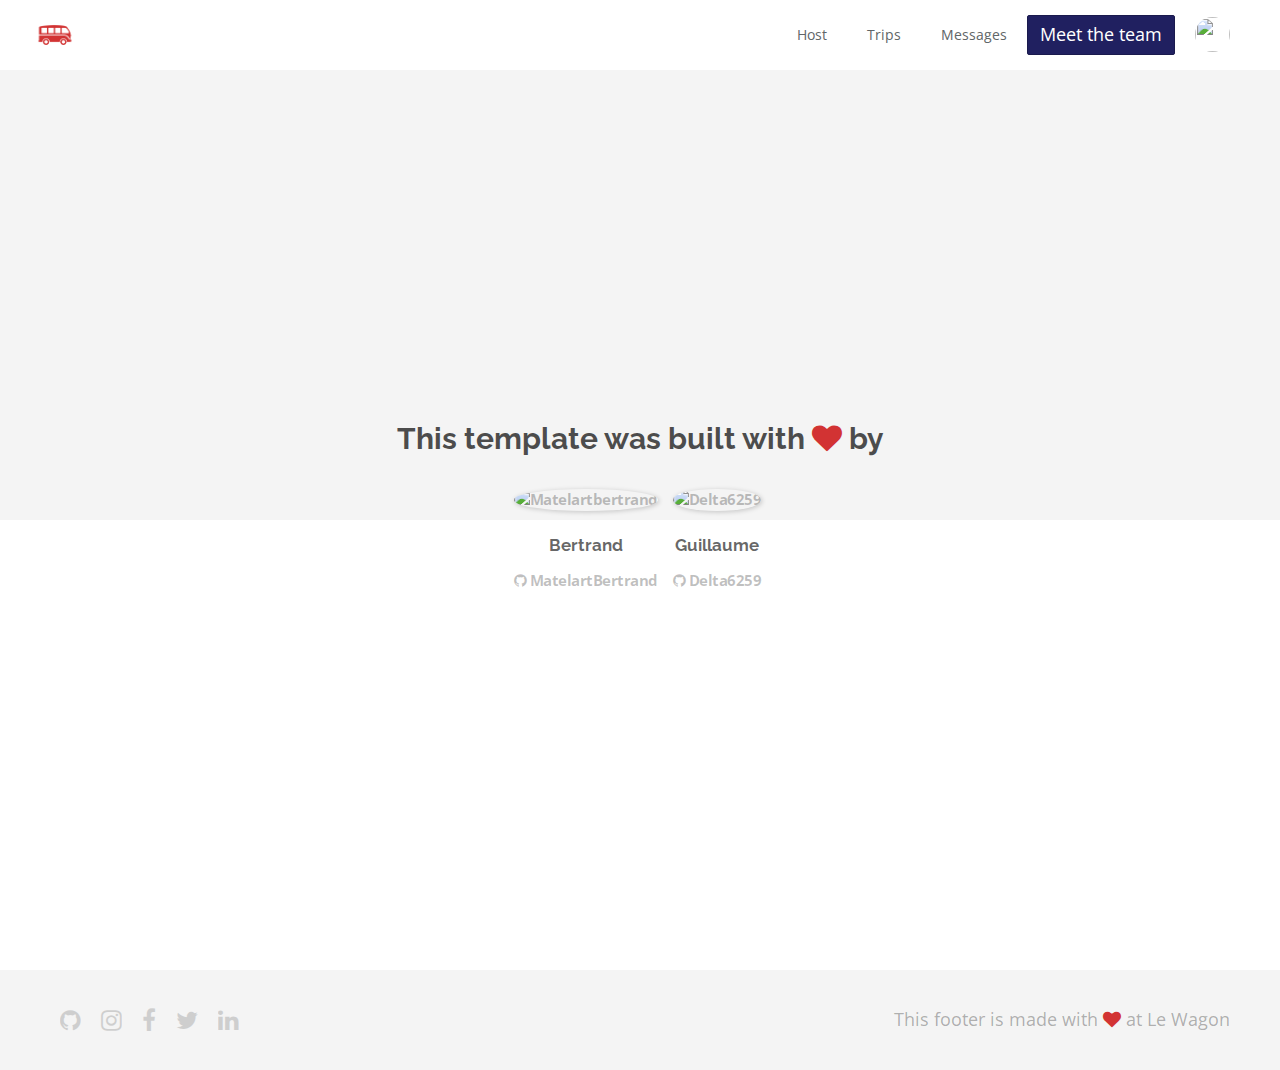
==== commit fe5ba200: "Automated commit at 2017-07-31 13:07:57 UTC by middleman-deploy 2.0.0-alpha" ====
--- a/about.html
+++ b/about.html
@@ -7,7 +7,7 @@
           content="width=device-width, initial-scale=1, shrink-to-fit=no">
     <!-- Use the title from a page's frontmatter if it has one -->
     <title>Le Wagon - Middleman - About</title>
-    <link href="stylesheets/application-7a9d802b.css" rel="stylesheet" />
+    <link href="stylesheets/application-127a85ff.css" rel="stylesheet" />
     <script src="javascripts/application-93de88c9.js"></script>
     <link href="images/favicon-f15af148.png" rel="icon" type="image/png" />
   </head>
--- a/stylesheets/application-127a85ff.css
+++ b/stylesheets/application-127a85ff.css
@@ -0,0 +1,8 @@
+@import url("https://fonts.googleapis.com/css?family=Open+Sans:400,300,700|Raleway:400,100,300,700,500");/*!
+ * Bootstrap v3.3.7 (http://getbootstrap.com)
+ * Copyright 2011-2016 Twitter, Inc.
+ * Licensed under MIT (https://github.com/twbs/bootstrap/blob/master/LICENSE)
+ *//*! normalize.css v3.0.3 | MIT License | github.com/necolas/normalize.css */html{font-family:sans-serif;-ms-text-size-adjust:100%;-webkit-text-size-adjust:100%}body{margin:0}article,aside,details,figcaption,figure,footer,header,hgroup,main,menu,nav,section,summary{display:block}audio,canvas,progress,video{display:inline-block;vertical-align:baseline}audio:not([controls]){display:none;height:0}[hidden],template{display:none}a{background-color:transparent}a:active,a:hover{outline:0}abbr[title]{border-bottom:1px dotted}b,strong{font-weight:bold}dfn{font-style:italic}h1{font-size:2em;margin:0.67em 0}mark{background:#ff0;color:#000}small{font-size:80%}sub,sup{font-size:75%;line-height:0;position:relative;vertical-align:baseline}sup{top:-0.5em}sub{bottom:-0.25em}img{border:0}svg:not(:root){overflow:hidden}figure{margin:1em 40px}hr{-webkit-box-sizing:content-box;box-sizing:content-box;height:0}pre{overflow:auto}code,kbd,pre,samp{font-family:monospace, monospace;font-size:1em}button,input,optgroup,select,textarea{color:inherit;font:inherit;margin:0}button{overflow:visible}button,select{text-transform:none}button,html input[type="button"],input[type="reset"],input[type="submit"]{-webkit-appearance:button;cursor:pointer}button[disabled],html input[disabled]{cursor:default}button::-moz-focus-inner,input::-moz-focus-inner{border:0;padding:0}input{line-height:normal}input[type="checkbox"],input[type="radio"]{-webkit-box-sizing:border-box;box-sizing:border-box;padding:0}input[type="number"]::-webkit-inner-spin-button,input[type="number"]::-webkit-outer-spin-button{height:auto}input[type="search"]{-webkit-appearance:textfield;-webkit-box-sizing:content-box;box-sizing:content-box}input[type="search"]::-webkit-search-cancel-button,input[type="search"]::-webkit-search-decoration{-webkit-appearance:none}fieldset{border:1px solid #c0c0c0;margin:0 2px;padding:0.35em 0.625em 0.75em}legend{border:0;padding:0}textarea{overflow:auto}optgroup{font-weight:bold}table{border-collapse:collapse;border-spacing:0}td,th{padding:0}/*! Source: https://github.com/h5bp/html5-boilerplate/blob/master/src/css/main.css */@media print{*,*:before,*:after{background:transparent !important;color:#000 !important;-webkit-box-shadow:none !important;box-shadow:none !important;text-shadow:none !important}a,a:visited{text-decoration:underline}a[href]:after{content:" (" attr(href) ")"}abbr[title]:after{content:" (" attr(title) ")"}a[href^="#"]:after,a[href^="javascript:"]:after{content:""}pre,blockquote{border:1px solid #999;page-break-inside:avoid}thead{display:table-header-group}tr,img{page-break-inside:avoid}img{max-width:100% !important}p,h2,h3{orphans:3;widows:3}h2,h3{page-break-after:avoid}.navbar{display:none}.btn>.caret,.dropup>.btn>.caret{border-top-color:#000 !important}.label{border:1px solid #000}.table{border-collapse:collapse !important}.table td,.table th{background-color:#fff !important}.table-bordered th,.table-bordered td{border:1px solid #ddd !important}}@font-face{font-family:'Glyphicons Halflings';src:url("../assets/bootstrap/glyphicons-halflings-regular-86b6f62b.eot");src:url("../assets/bootstrap/glyphicons-halflings-regular-86b6f62b.eot?#iefix") format("embedded-opentype"),url("../assets/bootstrap/glyphicons-halflings-regular-ca35b697.woff2") format("woff2"),url("../assets/bootstrap/glyphicons-halflings-regular-278e49a8.woff") format("woff"),url("../assets/bootstrap/glyphicons-halflings-regular-44bc1850.ttf") format("truetype"),url("../assets/bootstrap/glyphicons-halflings-regular-de51a849.svg#glyphicons_halflingsregular") format("svg")}.glyphicon{position:relative;top:1px;display:inline-block;font-family:'Glyphicons Halflings';font-style:normal;font-weight:normal;line-height:1;-webkit-font-smoothing:antialiased;-moz-osx-font-smoothing:grayscale}.glyphicon-asterisk:before{content:"\002a"}.glyphicon-plus:before{content:"\002b"}.glyphicon-euro:before,.glyphicon-eur:before{content:"\20ac"}.glyphicon-minus:before{content:"\2212"}.glyphicon-cloud:before{content:"\2601"}.glyphicon-envelope:before{content:"\2709"}.glyphicon-pencil:before{content:"\270f"}.glyphicon-glass:before{content:"\e001"}.glyphicon-music:before{content:"\e002"}.glyphicon-search:before{content:"\e003"}.glyphicon-heart:before{content:"\e005"}.glyphicon-star:before{content:"\e006"}.glyphicon-star-empty:before{content:"\e007"}.glyphicon-user:before{content:"\e008"}.glyphicon-film:before{content:"\e009"}.glyphicon-th-large:before{content:"\e010"}.glyphicon-th:before{content:"\e011"}.glyphicon-th-list:before{content:"\e012"}.glyphicon-ok:before{content:"\e013"}.glyphicon-remove:before{content:"\e014"}.glyphicon-zoom-in:before{content:"\e015"}.glyphicon-zoom-out:before{content:"\e016"}.glyphicon-off:before{content:"\e017"}.glyphicon-signal:before{content:"\e018"}.glyphicon-cog:before{content:"\e019"}.glyphicon-trash:before{content:"\e020"}.glyphicon-home:before{content:"\e021"}.glyphicon-file:before{content:"\e022"}.glyphicon-time:before{content:"\e023"}.glyphicon-road:before{content:"\e024"}.glyphicon-download-alt:before{content:"\e025"}.glyphicon-download:before{content:"\e026"}.glyphicon-upload:before{content:"\e027"}.glyphicon-inbox:before{content:"\e028"}.glyphicon-play-circle:before{content:"\e029"}.glyphicon-repeat:before{content:"\e030"}.glyphicon-refresh:before{content:"\e031"}.glyphicon-list-alt:before{content:"\e032"}.glyphicon-lock:before{content:"\e033"}.glyphicon-flag:before{content:"\e034"}.glyphicon-headphones:before{content:"\e035"}.glyphicon-volume-off:before{content:"\e036"}.glyphicon-volume-down:before{content:"\e037"}.glyphicon-volume-up:before{content:"\e038"}.glyphicon-qrcode:before{content:"\e039"}.glyphicon-barcode:before{content:"\e040"}.glyphicon-tag:before{content:"\e041"}.glyphicon-tags:before{content:"\e042"}.glyphicon-book:before{content:"\e043"}.glyphicon-bookmark:before{content:"\e044"}.glyphicon-print:before{content:"\e045"}.glyphicon-camera:before{content:"\e046"}.glyphicon-font:before{content:"\e047"}.glyphicon-bold:before{content:"\e048"}.glyphicon-italic:before{content:"\e049"}.glyphicon-text-height:before{content:"\e050"}.glyphicon-text-width:before{content:"\e051"}.glyphicon-align-left:before{content:"\e052"}.glyphicon-align-center:before{content:"\e053"}.glyphicon-align-right:before{content:"\e054"}.glyphicon-align-justify:before{content:"\e055"}.glyphicon-list:before{content:"\e056"}.glyphicon-indent-left:before{content:"\e057"}.glyphicon-indent-right:before{content:"\e058"}.glyphicon-facetime-video:before{content:"\e059"}.glyphicon-picture:before{content:"\e060"}.glyphicon-map-marker:before{content:"\e062"}.glyphicon-adjust:before{content:"\e063"}.glyphicon-tint:before{content:"\e064"}.glyphicon-edit:before{content:"\e065"}.glyphicon-share:before{content:"\e066"}.glyphicon-check:before{content:"\e067"}.glyphicon-move:before{content:"\e068"}.glyphicon-step-backward:before{content:"\e069"}.glyphicon-fast-backward:before{content:"\e070"}.glyphicon-backward:before{content:"\e071"}.glyphicon-play:before{content:"\e072"}.glyphicon-pause:before{content:"\e073"}.glyphicon-stop:before{content:"\e074"}.glyphicon-forward:before{content:"\e075"}.glyphicon-fast-forward:before{content:"\e076"}.glyphicon-step-forward:before{content:"\e077"}.glyphicon-eject:before{content:"\e078"}.glyphicon-chevron-left:before{content:"\e079"}.glyphicon-chevron-right:before{content:"\e080"}.glyphicon-plus-sign:before{content:"\e081"}.glyphicon-minus-sign:before{content:"\e082"}.glyphicon-remove-sign:before{content:"\e083"}.glyphicon-ok-sign:before{content:"\e084"}.glyphicon-question-sign:before{content:"\e085"}.glyphicon-info-sign:before{content:"\e086"}.glyphicon-screenshot:before{content:"\e087"}.glyphicon-remove-circle:before{content:"\e088"}.glyphicon-ok-circle:before{content:"\e089"}.glyphicon-ban-circle:before{content:"\e090"}.glyphicon-arrow-left:before{content:"\e091"}.glyphicon-arrow-right:before{content:"\e092"}.glyphicon-arrow-up:before{content:"\e093"}.glyphicon-arrow-down:before{content:"\e094"}.glyphicon-share-alt:before{content:"\e095"}.glyphicon-resize-full:before{content:"\e096"}.glyphicon-resize-small:before{content:"\e097"}.glyphicon-exclamation-sign:before{content:"\e101"}.glyphicon-gift:before{content:"\e102"}.glyphicon-leaf:before{content:"\e103"}.glyphicon-fire:before{content:"\e104"}.glyphicon-eye-open:before{content:"\e105"}.glyphicon-eye-close:before{content:"\e106"}.glyphicon-warning-sign:before{content:"\e107"}.glyphicon-plane:before{content:"\e108"}.glyphicon-calendar:before{content:"\e109"}.glyphicon-random:before{content:"\e110"}.glyphicon-comment:before{content:"\e111"}.glyphicon-magnet:before{content:"\e112"}.glyphicon-chevron-up:before{content:"\e113"}.glyphicon-chevron-down:before{content:"\e114"}.glyphicon-retweet:before{content:"\e115"}.glyphicon-shopping-cart:before{content:"\e116"}.glyphicon-folder-close:before{content:"\e117"}.glyphicon-folder-open:before{content:"\e118"}.glyphicon-resize-vertical:before{content:"\e119"}.glyphicon-resize-horizontal:before{content:"\e120"}.glyphicon-hdd:before{content:"\e121"}.glyphicon-bullhorn:before{content:"\e122"}.glyphicon-bell:before{content:"\e123"}.glyphicon-certificate:before{content:"\e124"}.glyphicon-thumbs-up:before{content:"\e125"}.glyphicon-thumbs-down:before{content:"\e126"}.glyphicon-hand-right:before{content:"\e127"}.glyphicon-hand-left:before{content:"\e128"}.glyphicon-hand-up:before{content:"\e129"}.glyphicon-hand-down:before{content:"\e130"}.glyphicon-circle-arrow-right:before{content:"\e131"}.glyphicon-circle-arrow-left:before{content:"\e132"}.glyphicon-circle-arrow-up:before{content:"\e133"}.glyphicon-circle-arrow-down:before{content:"\e134"}.glyphicon-globe:before{content:"\e135"}.glyphicon-wrench:before{content:"\e136"}.glyphicon-tasks:before{content:"\e137"}.glyphicon-filter:before{content:"\e138"}.glyphicon-briefcase:before{content:"\e139"}.glyphicon-fullscreen:before{content:"\e140"}.glyphicon-dashboard:before{content:"\e141"}.glyphicon-paperclip:before{content:"\e142"}.glyphicon-heart-empty:before{content:"\e143"}.glyphicon-link:before{content:"\e144"}.glyphicon-phone:before{content:"\e145"}.glyphicon-pushpin:before{content:"\e146"}.glyphicon-usd:before{content:"\e148"}.glyphicon-gbp:before{content:"\e149"}.glyphicon-sort:before{content:"\e150"}.glyphicon-sort-by-alphabet:before{content:"\e151"}.glyphicon-sort-by-alphabet-alt:before{content:"\e152"}.glyphicon-sort-by-order:before{content:"\e153"}.glyphicon-sort-by-order-alt:before{content:"\e154"}.glyphicon-sort-by-attributes:before{content:"\e155"}.glyphicon-sort-by-attributes-alt:before{content:"\e156"}.glyphicon-unchecked:before{content:"\e157"}.glyphicon-expand:before{content:"\e158"}.glyphicon-collapse-down:before{content:"\e159"}.glyphicon-collapse-up:before{content:"\e160"}.glyphicon-log-in:before{content:"\e161"}.glyphicon-flash:before{content:"\e162"}.glyphicon-log-out:before{content:"\e163"}.glyphicon-new-window:before{content:"\e164"}.glyphicon-record:before{content:"\e165"}.glyphicon-save:before{content:"\e166"}.glyphicon-open:before{content:"\e167"}.glyphicon-saved:before{content:"\e168"}.glyphicon-import:before{content:"\e169"}.glyphicon-export:before{content:"\e170"}.glyphicon-send:before{content:"\e171"}.glyphicon-floppy-disk:before{content:"\e172"}.glyphicon-floppy-saved:before{content:"\e173"}.glyphicon-floppy-remove:before{content:"\e174"}.glyphicon-floppy-save:before{content:"\e175"}.glyphicon-floppy-open:before{content:"\e176"}.glyphicon-credit-card:before{content:"\e177"}.glyphicon-transfer:before{content:"\e178"}.glyphicon-cutlery:before{content:"\e179"}.glyphicon-header:before{content:"\e180"}.glyphicon-compressed:before{content:"\e181"}.glyphicon-earphone:before{content:"\e182"}.glyphicon-phone-alt:before{content:"\e183"}.glyphicon-tower:before{content:"\e184"}.glyphicon-stats:before{content:"\e185"}.glyphicon-sd-video:before{content:"\e186"}.glyphicon-hd-video:before{content:"\e187"}.glyphicon-subtitles:before{content:"\e188"}.glyphicon-sound-stereo:before{content:"\e189"}.glyphicon-sound-dolby:before{content:"\e190"}.glyphicon-sound-5-1:before{content:"\e191"}.glyphicon-sound-6-1:before{content:"\e192"}.glyphicon-sound-7-1:before{content:"\e193"}.glyphicon-copyright-mark:before{content:"\e194"}.glyphicon-registration-mark:before{content:"\e195"}.glyphicon-cloud-download:before{content:"\e197"}.glyphicon-cloud-upload:before{content:"\e198"}.glyphicon-tree-conifer:before{content:"\e199"}.glyphicon-tree-deciduous:before{content:"\e200"}.glyphicon-cd:before{content:"\e201"}.glyphicon-save-file:before{content:"\e202"}.glyphicon-open-file:before{content:"\e203"}.glyphicon-level-up:before{content:"\e204"}.glyphicon-copy:before{content:"\e205"}.glyphicon-paste:before{content:"\e206"}.glyphicon-alert:before{content:"\e209"}.glyphicon-equalizer:before{content:"\e210"}.glyphicon-king:before{content:"\e211"}.glyphicon-queen:before{content:"\e212"}.glyphicon-pawn:before{content:"\e213"}.glyphicon-bishop:before{content:"\e214"}.glyphicon-knight:before{content:"\e215"}.glyphicon-baby-formula:before{content:"\e216"}.glyphicon-tent:before{content:"\26fa"}.glyphicon-blackboard:before{content:"\e218"}.glyphicon-bed:before{content:"\e219"}.glyphicon-apple:before{content:"\f8ff"}.glyphicon-erase:before{content:"\e221"}.glyphicon-hourglass:before{content:"\231b"}.glyphicon-lamp:before{content:"\e223"}.glyphicon-duplicate:before{content:"\e224"}.glyphicon-piggy-bank:before{content:"\e225"}.glyphicon-scissors:before{content:"\e226"}.glyphicon-bitcoin:before{content:"\e227"}.glyphicon-btc:before{content:"\e227"}.glyphicon-xbt:before{content:"\e227"}.glyphicon-yen:before{content:"\00a5"}.glyphicon-jpy:before{content:"\00a5"}.glyphicon-ruble:before{content:"\20bd"}.glyphicon-rub:before{content:"\20bd"}.glyphicon-scale:before{content:"\e230"}.glyphicon-ice-lolly:before{content:"\e231"}.glyphicon-ice-lolly-tasted:before{content:"\e232"}.glyphicon-education:before{content:"\e233"}.glyphicon-option-horizontal:before{content:"\e234"}.glyphicon-option-vertical:before{content:"\e235"}.glyphicon-menu-hamburger:before{content:"\e236"}.glyphicon-modal-window:before{content:"\e237"}.glyphicon-oil:before{content:"\e238"}.glyphicon-grain:before{content:"\e239"}.glyphicon-sunglasses:before{content:"\e240"}.glyphicon-text-size:before{content:"\e241"}.glyphicon-text-color:before{content:"\e242"}.glyphicon-text-background:before{content:"\e243"}.glyphicon-object-align-top:before{content:"\e244"}.glyphicon-object-align-bottom:before{content:"\e245"}.glyphicon-object-align-horizontal:before{content:"\e246"}.glyphicon-object-align-left:before{content:"\e247"}.glyphicon-object-align-vertical:before{content:"\e248"}.glyphicon-object-align-right:before{content:"\e249"}.glyphicon-triangle-right:before{content:"\e250"}.glyphicon-triangle-left:before{content:"\e251"}.glyphicon-triangle-bottom:before{content:"\e252"}.glyphicon-triangle-top:before{content:"\e253"}.glyphicon-console:before{content:"\e254"}.glyphicon-superscript:before{content:"\e255"}.glyphicon-subscript:before{content:"\e256"}.glyphicon-menu-left:before{content:"\e257"}.glyphicon-menu-right:before{content:"\e258"}.glyphicon-menu-down:before{content:"\e259"}.glyphicon-menu-up:before{content:"\e260"}*{-webkit-box-sizing:border-box;box-sizing:border-box}*:before,*:after{-webkit-box-sizing:border-box;box-sizing:border-box}html{font-size:10px;-webkit-tap-highlight-color:transparent}body{font-family:"Open Sans", "Helvetica", "sans-serif";font-size:18px;line-height:1.42857143;color:#333333;background-color:#e6e6e6}input,button,select,textarea{font-family:inherit;font-size:inherit;line-height:inherit}a{color:#202060;text-decoration:none}a:hover,a:focus{color:#0d0d27;text-decoration:underline}a:focus{outline:5px auto -webkit-focus-ring-color;outline-offset:-2px}figure{margin:0}img{vertical-align:middle}.img-responsive{display:block;max-width:100%;height:auto}.img-rounded{border-radius:2px}.img-thumbnail{padding:4px;line-height:1.42857143;background-color:#e6e6e6;border:1px solid #ddd;border-radius:2px;-webkit-transition:all 0.2s ease-in-out;transition:all 0.2s ease-in-out;display:inline-block;max-width:100%;height:auto}.img-circle{border-radius:50%}hr{margin-top:25px;margin-bottom:25px;border:0;border-top:1px solid #eeeeee}.sr-only{position:absolute;width:1px;height:1px;margin:-1px;padding:0;overflow:hidden;clip:rect(0, 0, 0, 0);border:0}.sr-only-focusable:active,.sr-only-focusable:focus{position:static;width:auto;height:auto;margin:0;overflow:visible;clip:auto}[role="button"]{cursor:pointer}h1,h2,h3,h4,h5,h6,.h1,.h2,.h3,.h4,.h5,.h6{font-family:"Raleway", "Helvetica", "sans-serif";font-weight:500;line-height:1.1;color:inherit}h1 small,h1 .small,h2 small,h2 .small,h3 small,h3 .small,h4 small,h4 .small,h5 small,h5 .small,h6 small,h6 .small,.h1 small,.h1 .small,.h2 small,.h2 .small,.h3 small,.h3 .small,.h4 small,.h4 .small,.h5 small,.h5 .small,.h6 small,.h6 .small{font-weight:normal;line-height:1;color:#777777}h1,.h1,h2,.h2,h3,.h3{margin-top:25px;margin-bottom:12.5px}h1 small,h1 .small,.h1 small,.h1 .small,h2 small,h2 .small,.h2 small,.h2 .small,h3 small,h3 .small,.h3 small,.h3 .small{font-size:65%}h4,.h4,h5,.h5,h6,.h6{margin-top:12.5px;margin-bottom:12.5px}h4 small,h4 .small,.h4 small,.h4 .small,h5 small,h5 .small,.h5 small,.h5 .small,h6 small,h6 .small,.h6 small,.h6 .small{font-size:75%}h1,.h1{font-size:46px}h2,.h2{font-size:38px}h3,.h3{font-size:31px}h4,.h4{font-size:23px}h5,.h5{font-size:18px}h6,.h6{font-size:16px}p{margin:0 0 12.5px}.lead{margin-bottom:25px;font-size:20px;font-weight:300;line-height:1.4}@media (min-width: 768px){.lead{font-size:27px}}small,.small{font-size:88%}mark,.mark{background-color:#fcf8e3;padding:.2em}.text-left{text-align:left}.text-right{text-align:right}.text-center{text-align:center}.text-justify{text-align:justify}.text-nowrap{white-space:nowrap}.text-lowercase{text-transform:lowercase}.text-uppercase,.initialism{text-transform:uppercase}.text-capitalize{text-transform:capitalize}.text-muted{color:#777777}.text-primary{color:#202060}a.text-primary:hover,a.text-primary:focus{color:#13133a}.text-success{color:#3c763d}a.text-success:hover,a.text-success:focus{color:#2b542c}.text-info{color:#31708f}a.text-info:hover,a.text-info:focus{color:#245269}.text-warning{color:#8a6d3b}a.text-warning:hover,a.text-warning:focus{color:#66512c}.text-danger{color:#a94442}a.text-danger:hover,a.text-danger:focus{color:#843534}.bg-primary{color:#fff}.bg-primary{background-color:#202060}a.bg-primary:hover,a.bg-primary:focus{background-color:#13133a}.bg-success{background-color:#dff0d8}a.bg-success:hover,a.bg-success:focus{background-color:#c1e2b3}.bg-info{background-color:#d9edf7}a.bg-info:hover,a.bg-info:focus{background-color:#afd9ee}.bg-warning{background-color:#fcf8e3}a.bg-warning:hover,a.bg-warning:focus{background-color:#f7ecb5}.bg-danger{background-color:#f2dede}a.bg-danger:hover,a.bg-danger:focus{background-color:#e4b9b9}.page-header{padding-bottom:11.5px;margin:50px 0 25px;border-bottom:1px solid #eeeeee}ul,ol{margin-top:0;margin-bottom:12.5px}ul ul,ul ol,ol ul,ol ol{margin-bottom:0}.list-unstyled{padding-left:0;list-style:none}.list-inline{padding-left:0;list-style:none;margin-left:-5px}.list-inline>li{display:inline-block;padding-left:5px;padding-right:5px}dl{margin-top:0;margin-bottom:25px}dt,dd{line-height:1.42857143}dt{font-weight:bold}dd{margin-left:0}.dl-horizontal dd:before,.dl-horizontal dd:after{content:" ";display:table}.dl-horizontal dd:after{clear:both}@media (min-width: 768px){.dl-horizontal dt{float:left;width:160px;clear:left;text-align:right;overflow:hidden;text-overflow:ellipsis;white-space:nowrap}.dl-horizontal dd{margin-left:180px}}abbr[title],abbr[data-original-title]{cursor:help;border-bottom:1px dotted #777777}.initialism{font-size:90%}blockquote{padding:12.5px 25px;margin:0 0 25px;font-size:22.5px;border-left:5px solid #eeeeee}blockquote p:last-child,blockquote ul:last-child,blockquote ol:last-child{margin-bottom:0}blockquote footer,blockquote small,blockquote .small{display:block;font-size:80%;line-height:1.42857143;color:#777777}blockquote footer:before,blockquote small:before,blockquote .small:before{content:'\2014 \00A0'}.blockquote-reverse,blockquote.pull-right{padding-right:15px;padding-left:0;border-right:5px solid #eeeeee;border-left:0;text-align:right}.blockquote-reverse footer:before,.blockquote-reverse small:before,.blockquote-reverse .small:before,blockquote.pull-right footer:before,blockquote.pull-right small:before,blockquote.pull-right .small:before{content:''}.blockquote-reverse footer:after,.blockquote-reverse small:after,.blockquote-reverse .small:after,blockquote.pull-right footer:after,blockquote.pull-right small:after,blockquote.pull-right .small:after{content:'\00A0 \2014'}address{margin-bottom:25px;font-style:normal;line-height:1.42857143}code,kbd,pre,samp{font-family:Menlo, Monaco, Consolas, "Courier New", monospace}code{padding:2px 4px;font-size:90%;color:#c7254e;background-color:#f9f2f4;border-radius:2px}kbd{padding:2px 4px;font-size:90%;color:#fff;background-color:#333;border-radius:2px;-webkit-box-shadow:inset 0 -1px 0 rgba(0,0,0,0.25);box-shadow:inset 0 -1px 0 rgba(0,0,0,0.25)}kbd kbd{padding:0;font-size:100%;font-weight:bold;-webkit-box-shadow:none;box-shadow:none}pre{display:block;padding:12px;margin:0 0 12.5px;font-size:17px;line-height:1.42857143;word-break:break-all;word-wrap:break-word;color:#333333;background-color:#f5f5f5;border:1px solid #ccc;border-radius:2px}pre code{padding:0;font-size:inherit;color:inherit;white-space:pre-wrap;background-color:transparent;border-radius:0}.pre-scrollable{max-height:340px;overflow-y:scroll}.container{margin-right:auto;margin-left:auto;padding-left:15px;padding-right:15px}.container:before,.container:after{content:" ";display:table}.container:after{clear:both}@media (min-width: 768px){.container{width:750px}}@media (min-width: 992px){.container{width:970px}}@media (min-width: 1200px){.container{width:1170px}}.container-fluid{margin-right:auto;margin-left:auto;padding-left:15px;padding-right:15px}.container-fluid:before,.container-fluid:after{content:" ";display:table}.container-fluid:after{clear:both}.row{margin-left:-15px;margin-right:-15px}.row:before,.row:after{content:" ";display:table}.row:after{clear:both}.col-xs-1,.col-sm-1,.col-md-1,.col-lg-1,.col-xs-2,.col-sm-2,.col-md-2,.col-lg-2,.col-xs-3,.col-sm-3,.col-md-3,.col-lg-3,.col-xs-4,.col-sm-4,.col-md-4,.col-lg-4,.col-xs-5,.col-sm-5,.col-md-5,.col-lg-5,.col-xs-6,.col-sm-6,.col-md-6,.col-lg-6,.col-xs-7,.col-sm-7,.col-md-7,.col-lg-7,.col-xs-8,.col-sm-8,.col-md-8,.col-lg-8,.col-xs-9,.col-sm-9,.col-md-9,.col-lg-9,.col-xs-10,.col-sm-10,.col-md-10,.col-lg-10,.col-xs-11,.col-sm-11,.col-md-11,.col-lg-11,.col-xs-12,.col-sm-12,.col-md-12,.col-lg-12{position:relative;min-height:1px;padding-left:15px;padding-right:15px}.col-xs-1,.col-xs-2,.col-xs-3,.col-xs-4,.col-xs-5,.col-xs-6,.col-xs-7,.col-xs-8,.col-xs-9,.col-xs-10,.col-xs-11,.col-xs-12{float:left}.col-xs-1{width:8.33333333%}.col-xs-2{width:16.66666667%}.col-xs-3{width:25%}.col-xs-4{width:33.33333333%}.col-xs-5{width:41.66666667%}.col-xs-6{width:50%}.col-xs-7{width:58.33333333%}.col-xs-8{width:66.66666667%}.col-xs-9{width:75%}.col-xs-10{width:83.33333333%}.col-xs-11{width:91.66666667%}.col-xs-12{width:100%}.col-xs-pull-0{right:auto}.col-xs-pull-1{right:8.33333333%}.col-xs-pull-2{right:16.66666667%}.col-xs-pull-3{right:25%}.col-xs-pull-4{right:33.33333333%}.col-xs-pull-5{right:41.66666667%}.col-xs-pull-6{right:50%}.col-xs-pull-7{right:58.33333333%}.col-xs-pull-8{right:66.66666667%}.col-xs-pull-9{right:75%}.col-xs-pull-10{right:83.33333333%}.col-xs-pull-11{right:91.66666667%}.col-xs-pull-12{right:100%}.col-xs-push-0{left:auto}.col-xs-push-1{left:8.33333333%}.col-xs-push-2{left:16.66666667%}.col-xs-push-3{left:25%}.col-xs-push-4{left:33.33333333%}.col-xs-push-5{left:41.66666667%}.col-xs-push-6{left:50%}.col-xs-push-7{left:58.33333333%}.col-xs-push-8{left:66.66666667%}.col-xs-push-9{left:75%}.col-xs-push-10{left:83.33333333%}.col-xs-push-11{left:91.66666667%}.col-xs-push-12{left:100%}.col-xs-offset-0{margin-left:0%}.col-xs-offset-1{margin-left:8.33333333%}.col-xs-offset-2{margin-left:16.66666667%}.col-xs-offset-3{margin-left:25%}.col-xs-offset-4{margin-left:33.33333333%}.col-xs-offset-5{margin-left:41.66666667%}.col-xs-offset-6{margin-left:50%}.col-xs-offset-7{margin-left:58.33333333%}.col-xs-offset-8{margin-left:66.66666667%}.col-xs-offset-9{margin-left:75%}.col-xs-offset-10{margin-left:83.33333333%}.col-xs-offset-11{margin-left:91.66666667%}.col-xs-offset-12{margin-left:100%}@media (min-width: 768px){.col-sm-1,.col-sm-2,.col-sm-3,.col-sm-4,.col-sm-5,.col-sm-6,.col-sm-7,.col-sm-8,.col-sm-9,.col-sm-10,.col-sm-11,.col-sm-12{float:left}.col-sm-1{width:8.33333333%}.col-sm-2{width:16.66666667%}.col-sm-3{width:25%}.col-sm-4{width:33.33333333%}.col-sm-5{width:41.66666667%}.col-sm-6{width:50%}.col-sm-7{width:58.33333333%}.col-sm-8{width:66.66666667%}.col-sm-9{width:75%}.col-sm-10{width:83.33333333%}.col-sm-11{width:91.66666667%}.col-sm-12{width:100%}.col-sm-pull-0{right:auto}.col-sm-pull-1{right:8.33333333%}.col-sm-pull-2{right:16.66666667%}.col-sm-pull-3{right:25%}.col-sm-pull-4{right:33.33333333%}.col-sm-pull-5{right:41.66666667%}.col-sm-pull-6{right:50%}.col-sm-pull-7{right:58.33333333%}.col-sm-pull-8{right:66.66666667%}.col-sm-pull-9{right:75%}.col-sm-pull-10{right:83.33333333%}.col-sm-pull-11{right:91.66666667%}.col-sm-pull-12{right:100%}.col-sm-push-0{left:auto}.col-sm-push-1{left:8.33333333%}.col-sm-push-2{left:16.66666667%}.col-sm-push-3{left:25%}.col-sm-push-4{left:33.33333333%}.col-sm-push-5{left:41.66666667%}.col-sm-push-6{left:50%}.col-sm-push-7{left:58.33333333%}.col-sm-push-8{left:66.66666667%}.col-sm-push-9{left:75%}.col-sm-push-10{left:83.33333333%}.col-sm-push-11{left:91.66666667%}.col-sm-push-12{left:100%}.col-sm-offset-0{margin-left:0%}.col-sm-offset-1{margin-left:8.33333333%}.col-sm-offset-2{margin-left:16.66666667%}.col-sm-offset-3{margin-left:25%}.col-sm-offset-4{margin-left:33.33333333%}.col-sm-offset-5{margin-left:41.66666667%}.col-sm-offset-6{margin-left:50%}.col-sm-offset-7{margin-left:58.33333333%}.col-sm-offset-8{margin-left:66.66666667%}.col-sm-offset-9{margin-left:75%}.col-sm-offset-10{margin-left:83.33333333%}.col-sm-offset-11{margin-left:91.66666667%}.col-sm-offset-12{margin-left:100%}}@media (min-width: 992px){.col-md-1,.col-md-2,.col-md-3,.col-md-4,.col-md-5,.col-md-6,.col-md-7,.col-md-8,.col-md-9,.col-md-10,.col-md-11,.col-md-12{float:left}.col-md-1{width:8.33333333%}.col-md-2{width:16.66666667%}.col-md-3{width:25%}.col-md-4{width:33.33333333%}.col-md-5{width:41.66666667%}.col-md-6{width:50%}.col-md-7{width:58.33333333%}.col-md-8{width:66.66666667%}.col-md-9{width:75%}.col-md-10{width:83.33333333%}.col-md-11{width:91.66666667%}.col-md-12{width:100%}.col-md-pull-0{right:auto}.col-md-pull-1{right:8.33333333%}.col-md-pull-2{right:16.66666667%}.col-md-pull-3{right:25%}.col-md-pull-4{right:33.33333333%}.col-md-pull-5{right:41.66666667%}.col-md-pull-6{right:50%}.col-md-pull-7{right:58.33333333%}.col-md-pull-8{right:66.66666667%}.col-md-pull-9{right:75%}.col-md-pull-10{right:83.33333333%}.col-md-pull-11{right:91.66666667%}.col-md-pull-12{right:100%}.col-md-push-0{left:auto}.col-md-push-1{left:8.33333333%}.col-md-push-2{left:16.66666667%}.col-md-push-3{left:25%}.col-md-push-4{left:33.33333333%}.col-md-push-5{left:41.66666667%}.col-md-push-6{left:50%}.col-md-push-7{left:58.33333333%}.col-md-push-8{left:66.66666667%}.col-md-push-9{left:75%}.col-md-push-10{left:83.33333333%}.col-md-push-11{left:91.66666667%}.col-md-push-12{left:100%}.col-md-offset-0{margin-left:0%}.col-md-offset-1{margin-left:8.33333333%}.col-md-offset-2{margin-left:16.66666667%}.col-md-offset-3{margin-left:25%}.col-md-offset-4{margin-left:33.33333333%}.col-md-offset-5{margin-left:41.66666667%}.col-md-offset-6{margin-left:50%}.col-md-offset-7{margin-left:58.33333333%}.col-md-offset-8{margin-left:66.66666667%}.col-md-offset-9{margin-left:75%}.col-md-offset-10{margin-left:83.33333333%}.col-md-offset-11{margin-left:91.66666667%}.col-md-offset-12{margin-left:100%}}@media (min-width: 1200px){.col-lg-1,.col-lg-2,.col-lg-3,.col-lg-4,.col-lg-5,.col-lg-6,.col-lg-7,.col-lg-8,.col-lg-9,.col-lg-10,.col-lg-11,.col-lg-12{float:left}.col-lg-1{width:8.33333333%}.col-lg-2{width:16.66666667%}.col-lg-3{width:25%}.col-lg-4{width:33.33333333%}.col-lg-5{width:41.66666667%}.col-lg-6{width:50%}.col-lg-7{width:58.33333333%}.col-lg-8{width:66.66666667%}.col-lg-9{width:75%}.col-lg-10{width:83.33333333%}.col-lg-11{width:91.66666667%}.col-lg-12{width:100%}.col-lg-pull-0{right:auto}.col-lg-pull-1{right:8.33333333%}.col-lg-pull-2{right:16.66666667%}.col-lg-pull-3{right:25%}.col-lg-pull-4{right:33.33333333%}.col-lg-pull-5{right:41.66666667%}.col-lg-pull-6{right:50%}.col-lg-pull-7{right:58.33333333%}.col-lg-pull-8{right:66.66666667%}.col-lg-pull-9{right:75%}.col-lg-pull-10{right:83.33333333%}.col-lg-pull-11{right:91.66666667%}.col-lg-pull-12{right:100%}.col-lg-push-0{left:auto}.col-lg-push-1{left:8.33333333%}.col-lg-push-2{left:16.66666667%}.col-lg-push-3{left:25%}.col-lg-push-4{left:33.33333333%}.col-lg-push-5{left:41.66666667%}.col-lg-push-6{left:50%}.col-lg-push-7{left:58.33333333%}.col-lg-push-8{left:66.66666667%}.col-lg-push-9{left:75%}.col-lg-push-10{left:83.33333333%}.col-lg-push-11{left:91.66666667%}.col-lg-push-12{left:100%}.col-lg-offset-0{margin-left:0%}.col-lg-offset-1{margin-left:8.33333333%}.col-lg-offset-2{margin-left:16.66666667%}.col-lg-offset-3{margin-left:25%}.col-lg-offset-4{margin-left:33.33333333%}.col-lg-offset-5{margin-left:41.66666667%}.col-lg-offset-6{margin-left:50%}.col-lg-offset-7{margin-left:58.33333333%}.col-lg-offset-8{margin-left:66.66666667%}.col-lg-offset-9{margin-left:75%}.col-lg-offset-10{margin-left:83.33333333%}.col-lg-offset-11{margin-left:91.66666667%}.col-lg-offset-12{margin-left:100%}}table{background-color:transparent}caption{padding-top:8px;padding-bottom:8px;color:#777777;text-align:left}th{text-align:left}.table{width:100%;max-width:100%;margin-bottom:25px}.table>thead>tr>th,.table>thead>tr>td,.table>tbody>tr>th,.table>tbody>tr>td,.table>tfoot>tr>th,.table>tfoot>tr>td{padding:8px;line-height:1.42857143;vertical-align:top;border-top:1px solid #ddd}.table>thead>tr>th{vertical-align:bottom;border-bottom:2px solid #ddd}.table>caption+thead>tr:first-child>th,.table>caption+thead>tr:first-child>td,.table>colgroup+thead>tr:first-child>th,.table>colgroup+thead>tr:first-child>td,.table>thead:first-child>tr:first-child>th,.table>thead:first-child>tr:first-child>td{border-top:0}.table>tbody+tbody{border-top:2px solid #ddd}.table .table{background-color:#e6e6e6}.table-condensed>thead>tr>th,.table-condensed>thead>tr>td,.table-condensed>tbody>tr>th,.table-condensed>tbody>tr>td,.table-condensed>tfoot>tr>th,.table-condensed>tfoot>tr>td{padding:5px}.table-bordered{border:1px solid #ddd}.table-bordered>thead>tr>th,.table-bordered>thead>tr>td,.table-bordered>tbody>tr>th,.table-bordered>tbody>tr>td,.table-bordered>tfoot>tr>th,.table-bordered>tfoot>tr>td{border:1px solid #ddd}.table-bordered>thead>tr>th,.table-bordered>thead>tr>td{border-bottom-width:2px}.table-striped>tbody>tr:nth-of-type(odd){background-color:#f9f9f9}.table-hover>tbody>tr:hover{background-color:#f5f5f5}table col[class*="col-"]{position:static;float:none;display:table-column}table td[class*="col-"],table th[class*="col-"]{position:static;float:none;display:table-cell}.table>thead>tr>td.active,.table>thead>tr>th.active,.table>thead>tr.active>td,.table>thead>tr.active>th,.table>tbody>tr>td.active,.table>tbody>tr>th.active,.table>tbody>tr.active>td,.table>tbody>tr.active>th,.table>tfoot>tr>td.active,.table>tfoot>tr>th.active,.table>tfoot>tr.active>td,.table>tfoot>tr.active>th{background-color:#f5f5f5}.table-hover>tbody>tr>td.active:hover,.table-hover>tbody>tr>th.active:hover,.table-hover>tbody>tr.active:hover>td,.table-hover>tbody>tr:hover>.active,.table-hover>tbody>tr.active:hover>th{background-color:#e8e8e8}.table>thead>tr>td.success,.table>thead>tr>th.success,.table>thead>tr.success>td,.table>thead>tr.success>th,.table>tbody>tr>td.success,.table>tbody>tr>th.success,.table>tbody>tr.success>td,.table>tbody>tr.success>th,.table>tfoot>tr>td.success,.table>tfoot>tr>th.success,.table>tfoot>tr.success>td,.table>tfoot>tr.success>th{background-color:#dff0d8}.table-hover>tbody>tr>td.success:hover,.table-hover>tbody>tr>th.success:hover,.table-hover>tbody>tr.success:hover>td,.table-hover>tbody>tr:hover>.success,.table-hover>tbody>tr.success:hover>th{background-color:#d0e9c6}.table>thead>tr>td.info,.table>thead>tr>th.info,.table>thead>tr.info>td,.table>thead>tr.info>th,.table>tbody>tr>td.info,.table>tbody>tr>th.info,.table>tbody>tr.info>td,.table>tbody>tr.info>th,.table>tfoot>tr>td.info,.table>tfoot>tr>th.info,.table>tfoot>tr.info>td,.table>tfoot>tr.info>th{background-color:#d9edf7}.table-hover>tbody>tr>td.info:hover,.table-hover>tbody>tr>th.info:hover,.table-hover>tbody>tr.info:hover>td,.table-hover>tbody>tr:hover>.info,.table-hover>tbody>tr.info:hover>th{background-color:#c4e3f3}.table>thead>tr>td.warning,.table>thead>tr>th.warning,.table>thead>tr.warning>td,.table>thead>tr.warning>th,.table>tbody>tr>td.warning,.table>tbody>tr>th.warning,.table>tbody>tr.warning>td,.table>tbody>tr.warning>th,.table>tfoot>tr>td.warning,.table>tfoot>tr>th.warning,.table>tfoot>tr.warning>td,.table>tfoot>tr.warning>th{background-color:#fcf8e3}.table-hover>tbody>tr>td.warning:hover,.table-hover>tbody>tr>th.warning:hover,.table-hover>tbody>tr.warning:hover>td,.table-hover>tbody>tr:hover>.warning,.table-hover>tbody>tr.warning:hover>th{background-color:#faf2cc}.table>thead>tr>td.danger,.table>thead>tr>th.danger,.table>thead>tr.danger>td,.table>thead>tr.danger>th,.table>tbody>tr>td.danger,.table>tbody>tr>th.danger,.table>tbody>tr.danger>td,.table>tbody>tr.danger>th,.table>tfoot>tr>td.danger,.table>tfoot>tr>th.danger,.table>tfoot>tr.danger>td,.table>tfoot>tr.danger>th{background-color:#f2dede}.table-hover>tbody>tr>td.danger:hover,.table-hover>tbody>tr>th.danger:hover,.table-hover>tbody>tr.danger:hover>td,.table-hover>tbody>tr:hover>.danger,.table-hover>tbody>tr.danger:hover>th{background-color:#ebcccc}.table-responsive{overflow-x:auto;min-height:0.01%}@media screen and (max-width: 767px){.table-responsive{width:100%;margin-bottom:18.75px;overflow-y:hidden;-ms-overflow-style:-ms-autohiding-scrollbar;border:1px solid #ddd}.table-responsive>.table{margin-bottom:0}.table-responsive>.table>thead>tr>th,.table-responsive>.table>thead>tr>td,.table-responsive>.table>tbody>tr>th,.table-responsive>.table>tbody>tr>td,.table-responsive>.table>tfoot>tr>th,.table-responsive>.table>tfoot>tr>td{white-space:nowrap}.table-responsive>.table-bordered{border:0}.table-responsive>.table-bordered>thead>tr>th:first-child,.table-responsive>.table-bordered>thead>tr>td:first-child,.table-responsive>.table-bordered>tbody>tr>th:first-child,.table-responsive>.table-bordered>tbody>tr>td:first-child,.table-responsive>.table-bordered>tfoot>tr>th:first-child,.table-responsive>.table-bordered>tfoot>tr>td:first-child{border-left:0}.table-responsive>.table-bordered>thead>tr>th:last-child,.table-responsive>.table-bordered>thead>tr>td:last-child,.table-responsive>.table-bordered>tbody>tr>th:last-child,.table-responsive>.table-bordered>tbody>tr>td:last-child,.table-responsive>.table-bordered>tfoot>tr>th:last-child,.table-responsive>.table-bordered>tfoot>tr>td:last-child{border-right:0}.table-responsive>.table-bordered>tbody>tr:last-child>th,.table-responsive>.table-bordered>tbody>tr:last-child>td,.table-responsive>.table-bordered>tfoot>tr:last-child>th,.table-responsive>.table-bordered>tfoot>tr:last-child>td{border-bottom:0}}fieldset{padding:0;margin:0;border:0;min-width:0}legend{display:block;width:100%;padding:0;margin-bottom:25px;font-size:27px;line-height:inherit;color:#333333;border:0;border-bottom:1px solid #e5e5e5}label{display:inline-block;max-width:100%;margin-bottom:5px;font-weight:bold}input[type="search"]{-webkit-box-sizing:border-box;box-sizing:border-box}input[type="radio"],input[type="checkbox"]{margin:4px 0 0;margin-top:1px \9;line-height:normal}input[type="file"]{display:block}input[type="range"]{display:block;width:100%}select[multiple],select[size]{height:auto}input[type="file"]:focus,input[type="radio"]:focus,input[type="checkbox"]:focus{outline:5px auto -webkit-focus-ring-color;outline-offset:-2px}output{display:block;padding-top:7px;font-size:18px;line-height:1.42857143;color:#000000}.form-control{display:block;width:100%;height:39px;padding:6px 12px;font-size:18px;line-height:1.42857143;color:#000000;background-color:#fff;background-image:none;border:1px solid #ccc;border-radius:2px;-webkit-box-shadow:inset 0 1px 1px rgba(0,0,0,0.075);box-shadow:inset 0 1px 1px rgba(0,0,0,0.075);-webkit-transition:border-color ease-in-out 0.15s, box-shadow ease-in-out 0.15s;-webkit-transition:border-color ease-in-out 0.15s, -webkit-box-shadow ease-in-out 0.15s;transition:border-color ease-in-out 0.15s, -webkit-box-shadow ease-in-out 0.15s;transition:border-color ease-in-out 0.15s, box-shadow ease-in-out 0.15s;transition:border-color ease-in-out 0.15s, box-shadow ease-in-out 0.15s, -webkit-box-shadow ease-in-out 0.15s}.form-control:focus{border-color:#66afe9;outline:0;-webkit-box-shadow:inset 0 1px 1px rgba(0,0,0,0.075),0 0 8px rgba(102,175,233,0.6);box-shadow:inset 0 1px 1px rgba(0,0,0,0.075),0 0 8px rgba(102,175,233,0.6)}.form-control::-moz-placeholder{color:#999;opacity:1}.form-control:-ms-input-placeholder{color:#999}.form-control::-webkit-input-placeholder{color:#999}.form-control::-ms-expand{border:0;background-color:transparent}.form-control[disabled],.form-control[readonly],fieldset[disabled] .form-control{background-color:#eeeeee;opacity:1}.form-control[disabled],fieldset[disabled] .form-control{cursor:not-allowed}textarea.form-control{height:auto}input[type="search"]{-webkit-appearance:none}@media screen and (-webkit-min-device-pixel-ratio: 0){input[type="date"].form-control,input[type="time"].form-control,input[type="datetime-local"].form-control,input[type="month"].form-control{line-height:39px}input[type="date"].input-sm,.input-group-sm>input[type="date"].form-control,.input-group-sm>input[type="date"].input-group-addon,.input-group-sm>.input-group-btn>input[type="date"].btn,.input-group-sm input[type="date"],input[type="time"].input-sm,.input-group-sm>input[type="time"].form-control,.input-group-sm>input[type="time"].input-group-addon,.input-group-sm>.input-group-btn>input[type="time"].btn,.input-group-sm input[type="time"],input[type="datetime-local"].input-sm,.input-group-sm>input[type="datetime-local"].form-control,.input-group-sm>input[type="datetime-local"].input-group-addon,.input-group-sm>.input-group-btn>input[type="datetime-local"].btn,.input-group-sm input[type="datetime-local"],input[type="month"].input-sm,.input-group-sm>input[type="month"].form-control,.input-group-sm>input[type="month"].input-group-addon,.input-group-sm>.input-group-btn>input[type="month"].btn,.input-group-sm input[type="month"]{line-height:36px}input[type="date"].input-lg,.input-group-lg>input[type="date"].form-control,.input-group-lg>input[type="date"].input-group-addon,.input-group-lg>.input-group-btn>input[type="date"].btn,.input-group-lg input[type="date"],input[type="time"].input-lg,.input-group-lg>input[type="time"].form-control,.input-group-lg>input[type="time"].input-group-addon,.input-group-lg>.input-group-btn>input[type="time"].btn,.input-group-lg input[type="time"],input[type="datetime-local"].input-lg,.input-group-lg>input[type="datetime-local"].form-control,.input-group-lg>input[type="datetime-local"].input-group-addon,.input-group-lg>.input-group-btn>input[type="datetime-local"].btn,.input-group-lg input[type="datetime-local"],input[type="month"].input-lg,.input-group-lg>input[type="month"].form-control,.input-group-lg>input[type="month"].input-group-addon,.input-group-lg>.input-group-btn>input[type="month"].btn,.input-group-lg input[type="month"]{line-height:53px}}.form-group{margin-bottom:15px}.radio,.checkbox{position:relative;display:block;margin-top:10px;margin-bottom:10px}.radio label,.checkbox label{min-height:25px;padding-left:20px;margin-bottom:0;font-weight:normal;cursor:pointer}.radio input[type="radio"],.radio-inline input[type="radio"],.checkbox input[type="checkbox"],.checkbox-inline input[type="checkbox"]{position:absolute;margin-left:-20px;margin-top:4px \9}.radio+.radio,.checkbox+.checkbox{margin-top:-5px}.radio-inline,.checkbox-inline{position:relative;display:inline-block;padding-left:20px;margin-bottom:0;vertical-align:middle;font-weight:normal;cursor:pointer}.radio-inline+.radio-inline,.checkbox-inline+.checkbox-inline{margin-top:0;margin-left:10px}input[type="radio"][disabled],input[type="radio"].disabled,fieldset[disabled] input[type="radio"],input[type="checkbox"][disabled],input[type="checkbox"].disabled,fieldset[disabled] input[type="checkbox"]{cursor:not-allowed}.radio-inline.disabled,fieldset[disabled] .radio-inline,.checkbox-inline.disabled,fieldset[disabled] .checkbox-inline{cursor:not-allowed}.radio.disabled label,fieldset[disabled] .radio label,.checkbox.disabled label,fieldset[disabled] .checkbox label{cursor:not-allowed}.form-control-static{padding-top:7px;padding-bottom:7px;margin-bottom:0;min-height:43px}.form-control-static.input-lg,.input-group-lg>.form-control-static.form-control,.input-group-lg>.form-control-static.input-group-addon,.input-group-lg>.input-group-btn>.form-control-static.btn,.form-control-static.input-sm,.input-group-sm>.form-control-static.form-control,.input-group-sm>.form-control-static.input-group-addon,.input-group-sm>.input-group-btn>.form-control-static.btn{padding-left:0;padding-right:0}.input-sm,.input-group-sm>.form-control,.input-group-sm>.input-group-addon,.input-group-sm>.input-group-btn>.btn{height:36px;padding:5px 10px;font-size:16px;line-height:1.5;border-radius:2px}select.input-sm,.input-group-sm>select.form-control,.input-group-sm>select.input-group-addon,.input-group-sm>.input-group-btn>select.btn{height:36px;line-height:36px}textarea.input-sm,.input-group-sm>textarea.form-control,.input-group-sm>textarea.input-group-addon,.input-group-sm>.input-group-btn>textarea.btn,select[multiple].input-sm,.input-group-sm>select[multiple].form-control,.input-group-sm>select[multiple].input-group-addon,.input-group-sm>.input-group-btn>select[multiple].btn{height:auto}.form-group-sm .form-control{height:36px;padding:5px 10px;font-size:16px;line-height:1.5;border-radius:2px}.form-group-sm select.form-control{height:36px;line-height:36px}.form-group-sm textarea.form-control,.form-group-sm select[multiple].form-control{height:auto}.form-group-sm .form-control-static{height:36px;min-height:41px;padding:6px 10px;font-size:16px;line-height:1.5}.input-lg,.input-group-lg>.form-control,.input-group-lg>.input-group-addon,.input-group-lg>.input-group-btn>.btn{height:53px;padding:10px 16px;font-size:23px;line-height:1.3333333;border-radius:2px}select.input-lg,.input-group-lg>select.form-control,.input-group-lg>select.input-group-addon,.input-group-lg>.input-group-btn>select.btn{height:53px;line-height:53px}textarea.input-lg,.input-group-lg>textarea.form-control,.input-group-lg>textarea.input-group-addon,.input-group-lg>.input-group-btn>textarea.btn,select[multiple].input-lg,.input-group-lg>select[multiple].form-control,.input-group-lg>select[multiple].input-group-addon,.input-group-lg>.input-group-btn>select[multiple].btn{height:auto}.form-group-lg .form-control{height:53px;padding:10px 16px;font-size:23px;line-height:1.3333333;border-radius:2px}.form-group-lg select.form-control{height:53px;line-height:53px}.form-group-lg textarea.form-control,.form-group-lg select[multiple].form-control{height:auto}.form-group-lg .form-control-static{height:53px;min-height:48px;padding:11px 16px;font-size:23px;line-height:1.3333333}.has-feedback{position:relative}.has-feedback .form-control{padding-right:48.75px}.form-control-feedback{position:absolute;top:0;right:0;z-index:2;display:block;width:39px;height:39px;line-height:39px;text-align:center;pointer-events:none}.input-lg+.form-control-feedback,.input-group-lg>.form-control+.form-control-feedback,.input-group-lg>.input-group-addon+.form-control-feedback,.input-group-lg>.input-group-btn>.btn+.form-control-feedback,.input-group-lg+.form-control-feedback,.form-group-lg .form-control+.form-control-feedback{width:53px;height:53px;line-height:53px}.input-sm+.form-control-feedback,.input-group-sm>.form-control+.form-control-feedback,.input-group-sm>.input-group-addon+.form-control-feedback,.input-group-sm>.input-group-btn>.btn+.form-control-feedback,.input-group-sm+.form-control-feedback,.form-group-sm .form-control+.form-control-feedback{width:36px;height:36px;line-height:36px}.has-success .help-block,.has-success .control-label,.has-success .radio,.has-success .checkbox,.has-success .radio-inline,.has-success .checkbox-inline,.has-success.radio label,.has-success.checkbox label,.has-success.radio-inline label,.has-success.checkbox-inline label{color:#3c763d}.has-success .form-control{border-color:#3c763d;-webkit-box-shadow:inset 0 1px 1px rgba(0,0,0,0.075);box-shadow:inset 0 1px 1px rgba(0,0,0,0.075)}.has-success .form-control:focus{border-color:#2b542c;-webkit-box-shadow:inset 0 1px 1px rgba(0,0,0,0.075),0 0 6px #67b168;box-shadow:inset 0 1px 1px rgba(0,0,0,0.075),0 0 6px #67b168}.has-success .input-group-addon{color:#3c763d;border-color:#3c763d;background-color:#dff0d8}.has-success .form-control-feedback{color:#3c763d}.has-warning .help-block,.has-warning .control-label,.has-warning .radio,.has-warning .checkbox,.has-warning .radio-inline,.has-warning .checkbox-inline,.has-warning.radio label,.has-warning.checkbox label,.has-warning.radio-inline label,.has-warning.checkbox-inline label{color:#8a6d3b}.has-warning .form-control{border-color:#8a6d3b;-webkit-box-shadow:inset 0 1px 1px rgba(0,0,0,0.075);box-shadow:inset 0 1px 1px rgba(0,0,0,0.075)}.has-warning .form-control:focus{border-color:#66512c;-webkit-box-shadow:inset 0 1px 1px rgba(0,0,0,0.075),0 0 6px #c0a16b;box-shadow:inset 0 1px 1px rgba(0,0,0,0.075),0 0 6px #c0a16b}.has-warning .input-group-addon{color:#8a6d3b;border-color:#8a6d3b;background-color:#fcf8e3}.has-warning .form-control-feedback{color:#8a6d3b}.has-error .help-block,.has-error .control-label,.has-error .radio,.has-error .checkbox,.has-error .radio-inline,.has-error .checkbox-inline,.has-error.radio label,.has-error.checkbox label,.has-error.radio-inline label,.has-error.checkbox-inline label{color:#a94442}.has-error .form-control{border-color:#a94442;-webkit-box-shadow:inset 0 1px 1px rgba(0,0,0,0.075);box-shadow:inset 0 1px 1px rgba(0,0,0,0.075)}.has-error .form-control:focus{border-color:#843534;-webkit-box-shadow:inset 0 1px 1px rgba(0,0,0,0.075),0 0 6px #ce8483;box-shadow:inset 0 1px 1px rgba(0,0,0,0.075),0 0 6px #ce8483}.has-error .input-group-addon{color:#a94442;border-color:#a94442;background-color:#f2dede}.has-error .form-control-feedback{color:#a94442}.has-feedback label ~ .form-control-feedback{top:30px}.has-feedback label.sr-only ~ .form-control-feedback{top:0}.help-block{display:block;margin-top:5px;margin-bottom:10px;color:#737373}@media (min-width: 768px){.form-inline .form-group{display:inline-block;margin-bottom:0;vertical-align:middle}.form-inline .form-control{display:inline-block;width:auto;vertical-align:middle}.form-inline .form-control-static{display:inline-block}.form-inline .input-group{display:inline-table;vertical-align:middle}.form-inline .input-group .input-group-addon,.form-inline .input-group .input-group-btn,.form-inline .input-group .form-control{width:auto}.form-inline .input-group>.form-control{width:100%}.form-inline .control-label{margin-bottom:0;vertical-align:middle}.form-inline .radio,.form-inline .checkbox{display:inline-block;margin-top:0;margin-bottom:0;vertical-align:middle}.form-inline .radio label,.form-inline .checkbox label{padding-left:0}.form-inline .radio input[type="radio"],.form-inline .checkbox input[type="checkbox"]{position:relative;margin-left:0}.form-inline .has-feedback .form-control-feedback{top:0}}.form-horizontal .radio,.form-horizontal .checkbox,.form-horizontal .radio-inline,.form-horizontal .checkbox-inline{margin-top:0;margin-bottom:0;padding-top:7px}.form-horizontal .radio,.form-horizontal .checkbox{min-height:32px}.form-horizontal .form-group{margin-left:-15px;margin-right:-15px}.form-horizontal .form-group:before,.form-horizontal .form-group:after{content:" ";display:table}.form-horizontal .form-group:after{clear:both}@media (min-width: 768px){.form-horizontal .control-label{text-align:right;margin-bottom:0;padding-top:7px}}.form-horizontal .has-feedback .form-control-feedback{right:15px}@media (min-width: 768px){.form-horizontal .form-group-lg .control-label{padding-top:11px;font-size:23px}}@media (min-width: 768px){.form-horizontal .form-group-sm .control-label{padding-top:6px;font-size:16px}}.btn{display:inline-block;margin-bottom:0;font-weight:normal;text-align:center;vertical-align:middle;-ms-touch-action:manipulation;touch-action:manipulation;cursor:pointer;background-image:none;border:1px solid transparent;white-space:nowrap;padding:6px 12px;font-size:18px;line-height:1.42857143;border-radius:2px;-webkit-user-select:none;-moz-user-select:none;-ms-user-select:none;user-select:none}.btn:focus,.btn.focus,.btn:active:focus,.btn:active.focus,.btn.active:focus,.btn.active.focus{outline:5px auto -webkit-focus-ring-color;outline-offset:-2px}.btn:hover,.btn:focus,.btn.focus{color:#333;text-decoration:none}.btn:active,.btn.active{outline:0;background-image:none;-webkit-box-shadow:inset 0 3px 5px rgba(0,0,0,0.125);box-shadow:inset 0 3px 5px rgba(0,0,0,0.125)}.btn.disabled,.btn[disabled],fieldset[disabled] .btn{cursor:not-allowed;opacity:0.65;filter:alpha(opacity=65);-webkit-box-shadow:none;box-shadow:none}a.btn.disabled,fieldset[disabled] a.btn{pointer-events:none}.btn-default{color:#333;background-color:#fff;border-color:#ccc}.btn-default:focus,.btn-default.focus{color:#333;background-color:#e6e6e6;border-color:#8c8c8c}.btn-default:hover{color:#333;background-color:#e6e6e6;border-color:#adadad}.btn-default:active,.btn-default.active,.open>.btn-default.dropdown-toggle{color:#333;background-color:#e6e6e6;border-color:#adadad}.btn-default:active:hover,.btn-default:active:focus,.btn-default:active.focus,.btn-default.active:hover,.btn-default.active:focus,.btn-default.active.focus,.open>.btn-default.dropdown-toggle:hover,.open>.btn-default.dropdown-toggle:focus,.open>.btn-default.dropdown-toggle.focus{color:#333;background-color:#d4d4d4;border-color:#8c8c8c}.btn-default:active,.btn-default.active,.open>.btn-default.dropdown-toggle{background-image:none}.btn-default.disabled:hover,.btn-default.disabled:focus,.btn-default.disabled.focus,.btn-default[disabled]:hover,.btn-default[disabled]:focus,.btn-default[disabled].focus,fieldset[disabled] .btn-default:hover,fieldset[disabled] .btn-default:focus,fieldset[disabled] .btn-default.focus{background-color:#fff;border-color:#ccc}.btn-default .badge{color:#fff;background-color:#333}.btn-primary{color:#fff;background-color:#202060;border-color:#1a1a4d}.btn-primary:focus,.btn-primary.focus{color:#fff;background-color:#13133a;border-color:black}.btn-primary:hover{color:#fff;background-color:#13133a;border-color:#0a0a1f}.btn-primary:active,.btn-primary.active,.open>.btn-primary.dropdown-toggle{color:#fff;background-color:#13133a;border-color:#0a0a1f}.btn-primary:active:hover,.btn-primary:active:focus,.btn-primary:active.focus,.btn-primary.active:hover,.btn-primary.active:focus,.btn-primary.active.focus,.open>.btn-primary.dropdown-toggle:hover,.open>.btn-primary.dropdown-toggle:focus,.open>.btn-primary.dropdown-toggle.focus{color:#fff;background-color:#0a0a1f;border-color:black}.btn-primary:active,.btn-primary.active,.open>.btn-primary.dropdown-toggle{background-image:none}.btn-primary.disabled:hover,.btn-primary.disabled:focus,.btn-primary.disabled.focus,.btn-primary[disabled]:hover,.btn-primary[disabled]:focus,.btn-primary[disabled].focus,fieldset[disabled] .btn-primary:hover,fieldset[disabled] .btn-primary:focus,fieldset[disabled] .btn-primary.focus{background-color:#202060;border-color:#1a1a4d}.btn-primary .badge{color:#202060;background-color:#fff}.btn-success{color:#fff;background-color:#32B796;border-color:#2da386}.btn-success:focus,.btn-success.focus{color:#fff;background-color:#278f75;border-color:#113f34}.btn-success:hover{color:#fff;background-color:#278f75;border-color:#1f735e}.btn-success:active,.btn-success.active,.open>.btn-success.dropdown-toggle{color:#fff;background-color:#278f75;border-color:#1f735e}.btn-success:active:hover,.btn-success:active:focus,.btn-success:active.focus,.btn-success.active:hover,.btn-success.active:focus,.btn-success.active.focus,.open>.btn-success.dropdown-toggle:hover,.open>.btn-success.dropdown-toggle:focus,.open>.btn-success.dropdown-toggle.focus{color:#fff;background-color:#1f735e;border-color:#113f34}.btn-success:active,.btn-success.active,.open>.btn-success.dropdown-toggle{background-image:none}.btn-success.disabled:hover,.btn-success.disabled:focus,.btn-success.disabled.focus,.btn-success[disabled]:hover,.btn-success[disabled]:focus,.btn-success[disabled].focus,fieldset[disabled] .btn-success:hover,fieldset[disabled] .btn-success:focus,fieldset[disabled] .btn-success.focus{background-color:#32B796;border-color:#2da386}.btn-success .badge{color:#32B796;background-color:#fff}.btn-info{color:#fff;background-color:#FDB631;border-color:#fdad18}.btn-info:focus,.btn-info.focus{color:#fff;background-color:#f9a302;border-color:#946101}.btn-info:hover{color:#fff;background-color:#f9a302;border-color:#d58c02}.btn-info:active,.btn-info.active,.open>.btn-info.dropdown-toggle{color:#fff;background-color:#f9a302;border-color:#d58c02}.btn-info:active:hover,.btn-info:active:focus,.btn-info:active.focus,.btn-info.active:hover,.btn-info.active:focus,.btn-info.active.focus,.open>.btn-info.dropdown-toggle:hover,.open>.btn-info.dropdown-toggle:focus,.open>.btn-info.dropdown-toggle.focus{color:#fff;background-color:#d58c02;border-color:#946101}.btn-info:active,.btn-info.active,.open>.btn-info.dropdown-toggle{background-image:none}.btn-info.disabled:hover,.btn-info.disabled:focus,.btn-info.disabled.focus,.btn-info[disabled]:hover,.btn-info[disabled]:focus,.btn-info[disabled].focus,fieldset[disabled] .btn-info:hover,fieldset[disabled] .btn-info:focus,fieldset[disabled] .btn-info.focus{background-color:#FDB631;border-color:#fdad18}.btn-info .badge{color:#FDB631;background-color:#fff}.btn-warning{color:#fff;background-color:#E67E22;border-color:#d67118}.btn-warning:focus,.btn-warning.focus{color:#fff;background-color:#bf6516;border-color:#64350b}.btn-warning:hover{color:#fff;background-color:#bf6516;border-color:#9f5412}.btn-warning:active,.btn-warning.active,.open>.btn-warning.dropdown-toggle{color:#fff;background-color:#bf6516;border-color:#9f5412}.btn-warning:active:hover,.btn-warning:active:focus,.btn-warning:active.focus,.btn-warning.active:hover,.btn-warning.active:focus,.btn-warning.active.focus,.open>.btn-warning.dropdown-toggle:hover,.open>.btn-warning.dropdown-toggle:focus,.open>.btn-warning.dropdown-toggle.focus{color:#fff;background-color:#9f5412;border-color:#64350b}.btn-warning:active,.btn-warning.active,.open>.btn-warning.dropdown-toggle{background-image:none}.btn-warning.disabled:hover,.btn-warning.disabled:focus,.btn-warning.disabled.focus,.btn-warning[disabled]:hover,.btn-warning[disabled]:focus,.btn-warning[disabled].focus,fieldset[disabled] .btn-warning:hover,fieldset[disabled] .btn-warning:focus,fieldset[disabled] .btn-warning.focus{background-color:#E67E22;border-color:#d67118}.btn-warning .badge{color:#E67E22;background-color:#fff}.btn-danger{color:#fff;background-color:#EE5F5B;border-color:#ec4844}.btn-danger:focus,.btn-danger.focus{color:#fff;background-color:#e9322d;border-color:#9f1411}.btn-danger:hover{color:#fff;background-color:#e9322d;border-color:#dc1c17}.btn-danger:active,.btn-danger.active,.open>.btn-danger.dropdown-toggle{color:#fff;background-color:#e9322d;border-color:#dc1c17}.btn-danger:active:hover,.btn-danger:active:focus,.btn-danger:active.focus,.btn-danger.active:hover,.btn-danger.active:focus,.btn-danger.active.focus,.open>.btn-danger.dropdown-toggle:hover,.open>.btn-danger.dropdown-toggle:focus,.open>.btn-danger.dropdown-toggle.focus{color:#fff;background-color:#dc1c17;border-color:#9f1411}.btn-danger:active,.btn-danger.active,.open>.btn-danger.dropdown-toggle{background-image:none}.btn-danger.disabled:hover,.btn-danger.disabled:focus,.btn-danger.disabled.focus,.btn-danger[disabled]:hover,.btn-danger[disabled]:focus,.btn-danger[disabled].focus,fieldset[disabled] .btn-danger:hover,fieldset[disabled] .btn-danger:focus,fieldset[disabled] .btn-danger.focus{background-color:#EE5F5B;border-color:#ec4844}.btn-danger .badge{color:#EE5F5B;background-color:#fff}.btn-link{color:#202060;font-weight:normal;border-radius:0}.btn-link,.btn-link:active,.btn-link.active,.btn-link[disabled],fieldset[disabled] .btn-link{background-color:transparent;-webkit-box-shadow:none;box-shadow:none}.btn-link,.btn-link:hover,.btn-link:focus,.btn-link:active{border-color:transparent}.btn-link:hover,.btn-link:focus{color:#0d0d27;text-decoration:underline;background-color:transparent}.btn-link[disabled]:hover,.btn-link[disabled]:focus,fieldset[disabled] .btn-link:hover,fieldset[disabled] .btn-link:focus{color:#777777;text-decoration:none}.btn-lg,.btn-group-lg>.btn{padding:10px 16px;font-size:23px;line-height:1.3333333;border-radius:2px}.btn-sm,.btn-group-sm>.btn{padding:5px 10px;font-size:16px;line-height:1.5;border-radius:2px}.btn-xs,.btn-group-xs>.btn{padding:1px 5px;font-size:16px;line-height:1.5;border-radius:2px}.btn-block{display:block;width:100%}.btn-block+.btn-block{margin-top:5px}input[type="submit"].btn-block,input[type="reset"].btn-block,input[type="button"].btn-block{width:100%}.fade{opacity:0;-webkit-transition:opacity 0.15s linear;transition:opacity 0.15s linear}.fade.in{opacity:1}.collapse{display:none}.collapse.in{display:block}tr.collapse.in{display:table-row}tbody.collapse.in{display:table-row-group}.collapsing{position:relative;height:0;overflow:hidden;-webkit-transition-property:height, visibility;transition-property:height, visibility;-webkit-transition-duration:0.35s;transition-duration:0.35s;-webkit-transition-timing-function:ease;transition-timing-function:ease}.caret{display:inline-block;width:0;height:0;margin-left:2px;vertical-align:middle;border-top:4px dashed;border-top:4px solid \9;border-right:4px solid transparent;border-left:4px solid transparent}.dropup,.dropdown{position:relative}.dropdown-toggle:focus{outline:0}.dropdown-menu{position:absolute;top:100%;left:0;z-index:1000;display:none;float:left;min-width:160px;padding:5px 0;margin:2px 0 0;list-style:none;font-size:18px;text-align:left;background-color:#fff;border:1px solid #ccc;border:1px solid rgba(0,0,0,0.15);border-radius:2px;-webkit-box-shadow:0 6px 12px rgba(0,0,0,0.175);box-shadow:0 6px 12px rgba(0,0,0,0.175);background-clip:padding-box}.dropdown-menu.pull-right{right:0;left:auto}.dropdown-menu .divider{height:1px;margin:11.5px 0;overflow:hidden;background-color:#e5e5e5}.dropdown-menu>li>a{display:block;padding:3px 20px;clear:both;font-weight:normal;line-height:1.42857143;color:#333333;white-space:nowrap}.dropdown-menu>li>a:hover,.dropdown-menu>li>a:focus{text-decoration:none;color:#262626;background-color:#f5f5f5}.dropdown-menu>.active>a,.dropdown-menu>.active>a:hover,.dropdown-menu>.active>a:focus{color:#fff;text-decoration:none;outline:0;background-color:#202060}.dropdown-menu>.disabled>a,.dropdown-menu>.disabled>a:hover,.dropdown-menu>.disabled>a:focus{color:#777777}.dropdown-menu>.disabled>a:hover,.dropdown-menu>.disabled>a:focus{text-decoration:none;background-color:transparent;background-image:none;filter:progid:DXImageTransform.Microsoft.gradient(enabled = false);cursor:not-allowed}.open>.dropdown-menu{display:block}.open>a{outline:0}.dropdown-menu-right{left:auto;right:0}.dropdown-menu-left{left:0;right:auto}.dropdown-header{display:block;padding:3px 20px;font-size:16px;line-height:1.42857143;color:#777777;white-space:nowrap}.dropdown-backdrop{position:fixed;left:0;right:0;bottom:0;top:0;z-index:990}.pull-right>.dropdown-menu{right:0;left:auto}.dropup .caret,.navbar-fixed-bottom .dropdown .caret{border-top:0;border-bottom:4px dashed;border-bottom:4px solid \9;content:""}.dropup .dropdown-menu,.navbar-fixed-bottom .dropdown .dropdown-menu{top:auto;bottom:100%;margin-bottom:2px}@media (min-width: 768px){.navbar-right .dropdown-menu{right:0;left:auto}.navbar-right .dropdown-menu-left{left:0;right:auto}}.btn-group,.btn-group-vertical{position:relative;display:inline-block;vertical-align:middle}.btn-group>.btn,.btn-group-vertical>.btn{position:relative;float:left}.btn-group>.btn:hover,.btn-group>.btn:focus,.btn-group>.btn:active,.btn-group>.btn.active,.btn-group-vertical>.btn:hover,.btn-group-vertical>.btn:focus,.btn-group-vertical>.btn:active,.btn-group-vertical>.btn.active{z-index:2}.btn-group .btn+.btn,.btn-group .btn+.btn-group,.btn-group .btn-group+.btn,.btn-group .btn-group+.btn-group{margin-left:-1px}.btn-toolbar{margin-left:-5px}.btn-toolbar:before,.btn-toolbar:after{content:" ";display:table}.btn-toolbar:after{clear:both}.btn-toolbar .btn,.btn-toolbar .btn-group,.btn-toolbar .input-group{float:left}.btn-toolbar>.btn,.btn-toolbar>.btn-group,.btn-toolbar>.input-group{margin-left:5px}.btn-group>.btn:not(:first-child):not(:last-child):not(.dropdown-toggle){border-radius:0}.btn-group>.btn:first-child{margin-left:0}.btn-group>.btn:first-child:not(:last-child):not(.dropdown-toggle){border-bottom-right-radius:0;border-top-right-radius:0}.btn-group>.btn:last-child:not(:first-child),.btn-group>.dropdown-toggle:not(:first-child){border-bottom-left-radius:0;border-top-left-radius:0}.btn-group>.btn-group{float:left}.btn-group>.btn-group:not(:first-child):not(:last-child)>.btn{border-radius:0}.btn-group>.btn-group:first-child:not(:last-child)>.btn:last-child,.btn-group>.btn-group:first-child:not(:last-child)>.dropdown-toggle{border-bottom-right-radius:0;border-top-right-radius:0}.btn-group>.btn-group:last-child:not(:first-child)>.btn:first-child{border-bottom-left-radius:0;border-top-left-radius:0}.btn-group .dropdown-toggle:active,.btn-group.open .dropdown-toggle{outline:0}.btn-group>.btn+.dropdown-toggle{padding-left:8px;padding-right:8px}.btn-group>.btn-lg+.dropdown-toggle,.btn-group-lg.btn-group>.btn+.dropdown-toggle{padding-left:12px;padding-right:12px}.btn-group.open .dropdown-toggle{-webkit-box-shadow:inset 0 3px 5px rgba(0,0,0,0.125);box-shadow:inset 0 3px 5px rgba(0,0,0,0.125)}.btn-group.open .dropdown-toggle.btn-link{-webkit-box-shadow:none;box-shadow:none}.btn .caret{margin-left:0}.btn-lg .caret,.btn-group-lg>.btn .caret{border-width:5px 5px 0;border-bottom-width:0}.dropup .btn-lg .caret,.dropup .btn-group-lg>.btn .caret{border-width:0 5px 5px}.btn-group-vertical>.btn,.btn-group-vertical>.btn-group,.btn-group-vertical>.btn-group>.btn{display:block;float:none;width:100%;max-width:100%}.btn-group-vertical>.btn-group:before,.btn-group-vertical>.btn-group:after{content:" ";display:table}.btn-group-vertical>.btn-group:after{clear:both}.btn-group-vertical>.btn-group>.btn{float:none}.btn-group-vertical>.btn+.btn,.btn-group-vertical>.btn+.btn-group,.btn-group-vertical>.btn-group+.btn,.btn-group-vertical>.btn-group+.btn-group{margin-top:-1px;margin-left:0}.btn-group-vertical>.btn:not(:first-child):not(:last-child){border-radius:0}.btn-group-vertical>.btn:first-child:not(:last-child){border-top-right-radius:2px;border-top-left-radius:2px;border-bottom-right-radius:0;border-bottom-left-radius:0}.btn-group-vertical>.btn:last-child:not(:first-child){border-top-right-radius:0;border-top-left-radius:0;border-bottom-right-radius:2px;border-bottom-left-radius:2px}.btn-group-vertical>.btn-group:not(:first-child):not(:last-child)>.btn{border-radius:0}.btn-group-vertical>.btn-group:first-child:not(:last-child)>.btn:last-child,.btn-group-vertical>.btn-group:first-child:not(:last-child)>.dropdown-toggle{border-bottom-right-radius:0;border-bottom-left-radius:0}.btn-group-vertical>.btn-group:last-child:not(:first-child)>.btn:first-child{border-top-right-radius:0;border-top-left-radius:0}.btn-group-justified{display:table;width:100%;table-layout:fixed;border-collapse:separate}.btn-group-justified>.btn,.btn-group-justified>.btn-group{float:none;display:table-cell;width:1%}.btn-group-justified>.btn-group .btn{width:100%}.btn-group-justified>.btn-group .dropdown-menu{left:auto}[data-toggle="buttons"]>.btn input[type="radio"],[data-toggle="buttons"]>.btn input[type="checkbox"],[data-toggle="buttons"]>.btn-group>.btn input[type="radio"],[data-toggle="buttons"]>.btn-group>.btn input[type="checkbox"]{position:absolute;clip:rect(0, 0, 0, 0);pointer-events:none}.input-group{position:relative;display:table;border-collapse:separate}.input-group[class*="col-"]{float:none;padding-left:0;padding-right:0}.input-group .form-control{position:relative;z-index:2;float:left;width:100%;margin-bottom:0}.input-group .form-control:focus{z-index:3}.input-group-addon,.input-group-btn,.input-group .form-control{display:table-cell}.input-group-addon:not(:first-child):not(:last-child),.input-group-btn:not(:first-child):not(:last-child),.input-group .form-control:not(:first-child):not(:last-child){border-radius:0}.input-group-addon,.input-group-btn{width:1%;white-space:nowrap;vertical-align:middle}.input-group-addon{padding:6px 12px;font-size:18px;font-weight:normal;line-height:1;color:#000000;text-align:center;background-color:#eeeeee;border:1px solid #ccc;border-radius:2px}.input-group-addon.input-sm,.input-group-sm>.input-group-addon,.input-group-sm>.input-group-btn>.input-group-addon.btn{padding:5px 10px;font-size:16px;border-radius:2px}.input-group-addon.input-lg,.input-group-lg>.input-group-addon,.input-group-lg>.input-group-btn>.input-group-addon.btn{padding:10px 16px;font-size:23px;border-radius:2px}.input-group-addon input[type="radio"],.input-group-addon input[type="checkbox"]{margin-top:0}.input-group .form-control:first-child,.input-group-addon:first-child,.input-group-btn:first-child>.btn,.input-group-btn:first-child>.btn-group>.btn,.input-group-btn:first-child>.dropdown-toggle,.input-group-btn:last-child>.btn:not(:last-child):not(.dropdown-toggle),.input-group-btn:last-child>.btn-group:not(:last-child)>.btn{border-bottom-right-radius:0;border-top-right-radius:0}.input-group-addon:first-child{border-right:0}.input-group .form-control:last-child,.input-group-addon:last-child,.input-group-btn:last-child>.btn,.input-group-btn:last-child>.btn-group>.btn,.input-group-btn:last-child>.dropdown-toggle,.input-group-btn:first-child>.btn:not(:first-child),.input-group-btn:first-child>.btn-group:not(:first-child)>.btn{border-bottom-left-radius:0;border-top-left-radius:0}.input-group-addon:last-child{border-left:0}.input-group-btn{position:relative;font-size:0;white-space:nowrap}.input-group-btn>.btn{position:relative}.input-group-btn>.btn+.btn{margin-left:-1px}.input-group-btn>.btn:hover,.input-group-btn>.btn:focus,.input-group-btn>.btn:active{z-index:2}.input-group-btn:first-child>.btn,.input-group-btn:first-child>.btn-group{margin-right:-1px}.input-group-btn:last-child>.btn,.input-group-btn:last-child>.btn-group{z-index:2;margin-left:-1px}.nav{margin-bottom:0;padding-left:0;list-style:none}.nav:before,.nav:after{content:" ";display:table}.nav:after{clear:both}.nav>li{position:relative;display:block}.nav>li>a{position:relative;display:block;padding:10px 15px}.nav>li>a:hover,.nav>li>a:focus{text-decoration:none;background-color:#eeeeee}.nav>li.disabled>a{color:#777777}.nav>li.disabled>a:hover,.nav>li.disabled>a:focus{color:#777777;text-decoration:none;background-color:transparent;cursor:not-allowed}.nav .open>a,.nav .open>a:hover,.nav .open>a:focus{background-color:#eeeeee;border-color:#202060}.nav .nav-divider{height:1px;margin:11.5px 0;overflow:hidden;background-color:#e5e5e5}.nav>li>a>img{max-width:none}.nav-tabs{border-bottom:1px solid #ddd}.nav-tabs>li{float:left;margin-bottom:-1px}.nav-tabs>li>a{margin-right:2px;line-height:1.42857143;border:1px solid transparent;border-radius:2px 2px 0 0}.nav-tabs>li>a:hover{border-color:#eeeeee #eeeeee #ddd}.nav-tabs>li.active>a,.nav-tabs>li.active>a:hover,.nav-tabs>li.active>a:focus{color:#000000;background-color:#e6e6e6;border:1px solid #ddd;border-bottom-color:transparent;cursor:default}.nav-pills>li{float:left}.nav-pills>li>a{border-radius:2px}.nav-pills>li+li{margin-left:2px}.nav-pills>li.active>a,.nav-pills>li.active>a:hover,.nav-pills>li.active>a:focus{color:#fff;background-color:#202060}.nav-stacked>li{float:none}.nav-stacked>li+li{margin-top:2px;margin-left:0}.nav-justified,.nav-tabs.nav-justified{width:100%}.nav-justified>li,.nav-tabs.nav-justified>li{float:none}.nav-justified>li>a,.nav-tabs.nav-justified>li>a{text-align:center;margin-bottom:5px}.nav-justified>.dropdown .dropdown-menu{top:auto;left:auto}@media (min-width: 768px){.nav-justified>li,.nav-tabs.nav-justified>li{display:table-cell;width:1%}.nav-justified>li>a,.nav-tabs.nav-justified>li>a{margin-bottom:0}}.nav-tabs-justified,.nav-tabs.nav-justified{border-bottom:0}.nav-tabs-justified>li>a,.nav-tabs.nav-justified>li>a{margin-right:0;border-radius:2px}.nav-tabs-justified>.active>a,.nav-tabs.nav-justified>.active>a,.nav-tabs-justified>.active>a:hover,.nav-tabs.nav-justified>.active>a:hover,.nav-tabs-justified>.active>a:focus,.nav-tabs.nav-justified>.active>a:focus{border:1px solid #ddd}@media (min-width: 768px){.nav-tabs-justified>li>a,.nav-tabs.nav-justified>li>a{border-bottom:1px solid #ddd;border-radius:2px 2px 0 0}.nav-tabs-justified>.active>a,.nav-tabs.nav-justified>.active>a,.nav-tabs-justified>.active>a:hover,.nav-tabs.nav-justified>.active>a:hover,.nav-tabs-justified>.active>a:focus,.nav-tabs.nav-justified>.active>a:focus{border-bottom-color:#e6e6e6}}.tab-content>.tab-pane{display:none}.tab-content>.active{display:block}.nav-tabs .dropdown-menu{margin-top:-1px;border-top-right-radius:0;border-top-left-radius:0}.navbar{position:relative;min-height:50px;margin-bottom:25px;border:1px solid transparent}.navbar:before,.navbar:after{content:" ";display:table}.navbar:after{clear:both}@media (min-width: 768px){.navbar{border-radius:2px}}.navbar-header:before,.navbar-header:after{content:" ";display:table}.navbar-header:after{clear:both}@media (min-width: 768px){.navbar-header{float:left}}.navbar-collapse{overflow-x:visible;padding-right:15px;padding-left:15px;border-top:1px solid transparent;-webkit-box-shadow:inset 0 1px 0 rgba(255,255,255,0.1);box-shadow:inset 0 1px 0 rgba(255,255,255,0.1);-webkit-overflow-scrolling:touch}.navbar-collapse:before,.navbar-collapse:after{content:" ";display:table}.navbar-collapse:after{clear:both}.navbar-collapse.in{overflow-y:auto}@media (min-width: 768px){.navbar-collapse{width:auto;border-top:0;-webkit-box-shadow:none;box-shadow:none}.navbar-collapse.collapse{display:block !important;height:auto !important;padding-bottom:0;overflow:visible !important}.navbar-collapse.in{overflow-y:visible}.navbar-fixed-top .navbar-collapse,.navbar-static-top .navbar-collapse,.navbar-fixed-bottom .navbar-collapse{padding-left:0;padding-right:0}}.navbar-fixed-top .navbar-collapse,.navbar-fixed-bottom .navbar-collapse{max-height:340px}@media (max-device-width: 480px) and (orientation: landscape){.navbar-fixed-top .navbar-collapse,.navbar-fixed-bottom .navbar-collapse{max-height:200px}}.container>.navbar-header,.container>.navbar-collapse,.container-fluid>.navbar-header,.container-fluid>.navbar-collapse{margin-right:-15px;margin-left:-15px}@media (min-width: 768px){.container>.navbar-header,.container>.navbar-collapse,.container-fluid>.navbar-header,.container-fluid>.navbar-collapse{margin-right:0;margin-left:0}}.navbar-static-top{z-index:1000;border-width:0 0 1px}@media (min-width: 768px){.navbar-static-top{border-radius:0}}.navbar-fixed-top,.navbar-fixed-bottom{position:fixed;right:0;left:0;z-index:1030}@media (min-width: 768px){.navbar-fixed-top,.navbar-fixed-bottom{border-radius:0}}.navbar-fixed-top{top:0;border-width:0 0 1px}.navbar-fixed-bottom{bottom:0;margin-bottom:0;border-width:1px 0 0}.navbar-brand{float:left;padding:12.5px 15px;font-size:23px;line-height:25px;height:50px}.navbar-brand:hover,.navbar-brand:focus{text-decoration:none}.navbar-brand>img{display:block}@media (min-width: 768px){.navbar>.container .navbar-brand,.navbar>.container-fluid .navbar-brand{margin-left:-15px}}.navbar-toggle{position:relative;float:right;margin-right:15px;padding:9px 10px;margin-top:8px;margin-bottom:8px;background-color:transparent;background-image:none;border:1px solid transparent;border-radius:2px}.navbar-toggle:focus{outline:0}.navbar-toggle .icon-bar{display:block;width:22px;height:2px;border-radius:1px}.navbar-toggle .icon-bar+.icon-bar{margin-top:4px}@media (min-width: 768px){.navbar-toggle{display:none}}.navbar-nav{margin:6.25px -15px}.navbar-nav>li>a{padding-top:10px;padding-bottom:10px;line-height:25px}@media (max-width: 767px){.navbar-nav .open .dropdown-menu{position:static;float:none;width:auto;margin-top:0;background-color:transparent;border:0;-webkit-box-shadow:none;box-shadow:none}.navbar-nav .open .dropdown-menu>li>a,.navbar-nav .open .dropdown-menu .dropdown-header{padding:5px 15px 5px 25px}.navbar-nav .open .dropdown-menu>li>a{line-height:25px}.navbar-nav .open .dropdown-menu>li>a:hover,.navbar-nav .open .dropdown-menu>li>a:focus{background-image:none}}@media (min-width: 768px){.navbar-nav{float:left;margin:0}.navbar-nav>li{float:left}.navbar-nav>li>a{padding-top:12.5px;padding-bottom:12.5px}}.navbar-form{margin-left:-15px;margin-right:-15px;padding:10px 15px;border-top:1px solid transparent;border-bottom:1px solid transparent;-webkit-box-shadow:inset 0 1px 0 rgba(255,255,255,0.1),0 1px 0 rgba(255,255,255,0.1);box-shadow:inset 0 1px 0 rgba(255,255,255,0.1),0 1px 0 rgba(255,255,255,0.1);margin-top:5.5px;margin-bottom:5.5px}@media (min-width: 768px){.navbar-form .form-group{display:inline-block;margin-bottom:0;vertical-align:middle}.navbar-form .form-control{display:inline-block;width:auto;vertical-align:middle}.navbar-form .form-control-static{display:inline-block}.navbar-form .input-group{display:inline-table;vertical-align:middle}.navbar-form .input-group .input-group-addon,.navbar-form .input-group .input-group-btn,.navbar-form .input-group .form-control{width:auto}.navbar-form .input-group>.form-control{width:100%}.navbar-form .control-label{margin-bottom:0;vertical-align:middle}.navbar-form .radio,.navbar-form .checkbox{display:inline-block;margin-top:0;margin-bottom:0;vertical-align:middle}.navbar-form .radio label,.navbar-form .checkbox label{padding-left:0}.navbar-form .radio input[type="radio"],.navbar-form .checkbox input[type="checkbox"]{position:relative;margin-left:0}.navbar-form .has-feedback .form-control-feedback{top:0}}@media (max-width: 767px){.navbar-form .form-group{margin-bottom:5px}.navbar-form .form-group:last-child{margin-bottom:0}}@media (min-width: 768px){.navbar-form{width:auto;border:0;margin-left:0;margin-right:0;padding-top:0;padding-bottom:0;-webkit-box-shadow:none;box-shadow:none}}.navbar-nav>li>.dropdown-menu{margin-top:0;border-top-right-radius:0;border-top-left-radius:0}.navbar-fixed-bottom .navbar-nav>li>.dropdown-menu{margin-bottom:0;border-top-right-radius:2px;border-top-left-radius:2px;border-bottom-right-radius:0;border-bottom-left-radius:0}.navbar-btn{margin-top:5.5px;margin-bottom:5.5px}.navbar-btn.btn-sm,.btn-group-sm>.navbar-btn.btn{margin-top:7px;margin-bottom:7px}.navbar-btn.btn-xs,.btn-group-xs>.navbar-btn.btn{margin-top:14px;margin-bottom:14px}.navbar-text{margin-top:12.5px;margin-bottom:12.5px}@media (min-width: 768px){.navbar-text{float:left;margin-left:15px;margin-right:15px}}@media (min-width: 768px){.navbar-left{float:left !important}.navbar-right{float:right !important;margin-right:-15px}.navbar-right ~ .navbar-right{margin-right:0}}.navbar-default{background-color:#f8f8f8;border-color:#e7e7e7}.navbar-default .navbar-brand{color:#777}.navbar-default .navbar-brand:hover,.navbar-default .navbar-brand:focus{color:#5e5e5e;background-color:transparent}.navbar-default .navbar-text{color:#777}.navbar-default .navbar-nav>li>a{color:#777}.navbar-default .navbar-nav>li>a:hover,.navbar-default .navbar-nav>li>a:focus{color:#333;background-color:transparent}.navbar-default .navbar-nav>.active>a,.navbar-default .navbar-nav>.active>a:hover,.navbar-default .navbar-nav>.active>a:focus{color:#555;background-color:#e7e7e7}.navbar-default .navbar-nav>.disabled>a,.navbar-default .navbar-nav>.disabled>a:hover,.navbar-default .navbar-nav>.disabled>a:focus{color:#ccc;background-color:transparent}.navbar-default .navbar-toggle{border-color:#ddd}.navbar-default .navbar-toggle:hover,.navbar-default .navbar-toggle:focus{background-color:#ddd}.navbar-default .navbar-toggle .icon-bar{background-color:#888}.navbar-default .navbar-collapse,.navbar-default .navbar-form{border-color:#e7e7e7}.navbar-default .navbar-nav>.open>a,.navbar-default .navbar-nav>.open>a:hover,.navbar-default .navbar-nav>.open>a:focus{background-color:#e7e7e7;color:#555}@media (max-width: 767px){.navbar-default .navbar-nav .open .dropdown-menu>li>a{color:#777}.navbar-default .navbar-nav .open .dropdown-menu>li>a:hover,.navbar-default .navbar-nav .open .dropdown-menu>li>a:focus{color:#333;background-color:transparent}.navbar-default .navbar-nav .open .dropdown-menu>.active>a,.navbar-default .navbar-nav .open .dropdown-menu>.active>a:hover,.navbar-default .navbar-nav .open .dropdown-menu>.active>a:focus{color:#555;background-color:#e7e7e7}.navbar-default .navbar-nav .open .dropdown-menu>.disabled>a,.navbar-default .navbar-nav .open .dropdown-menu>.disabled>a:hover,.navbar-default .navbar-nav .open .dropdown-menu>.disabled>a:focus{color:#ccc;background-color:transparent}}.navbar-default .navbar-link{color:#777}.navbar-default .navbar-link:hover{color:#333}.navbar-default .btn-link{color:#777}.navbar-default .btn-link:hover,.navbar-default .btn-link:focus{color:#333}.navbar-default .btn-link[disabled]:hover,.navbar-default .btn-link[disabled]:focus,fieldset[disabled] .navbar-default .btn-link:hover,fieldset[disabled] .navbar-default .btn-link:focus{color:#ccc}.navbar-inverse{background-color:#222;border-color:#090909}.navbar-inverse .navbar-brand{color:#9d9d9d}.navbar-inverse .navbar-brand:hover,.navbar-inverse .navbar-brand:focus{color:#fff;background-color:transparent}.navbar-inverse .navbar-text{color:#9d9d9d}.navbar-inverse .navbar-nav>li>a{color:#9d9d9d}.navbar-inverse .navbar-nav>li>a:hover,.navbar-inverse .navbar-nav>li>a:focus{color:#fff;background-color:transparent}.navbar-inverse .navbar-nav>.active>a,.navbar-inverse .navbar-nav>.active>a:hover,.navbar-inverse .navbar-nav>.active>a:focus{color:#fff;background-color:#090909}.navbar-inverse .navbar-nav>.disabled>a,.navbar-inverse .navbar-nav>.disabled>a:hover,.navbar-inverse .navbar-nav>.disabled>a:focus{color:#444;background-color:transparent}.navbar-inverse .navbar-toggle{border-color:#333}.navbar-inverse .navbar-toggle:hover,.navbar-inverse .navbar-toggle:focus{background-color:#333}.navbar-inverse .navbar-toggle .icon-bar{background-color:#fff}.navbar-inverse .navbar-collapse,.navbar-inverse .navbar-form{border-color:#101010}.navbar-inverse .navbar-nav>.open>a,.navbar-inverse .navbar-nav>.open>a:hover,.navbar-inverse .navbar-nav>.open>a:focus{background-color:#090909;color:#fff}@media (max-width: 767px){.navbar-inverse .navbar-nav .open .dropdown-menu>.dropdown-header{border-color:#090909}.navbar-inverse .navbar-nav .open .dropdown-menu .divider{background-color:#090909}.navbar-inverse .navbar-nav .open .dropdown-menu>li>a{color:#9d9d9d}.navbar-inverse .navbar-nav .open .dropdown-menu>li>a:hover,.navbar-inverse .navbar-nav .open .dropdown-menu>li>a:focus{color:#fff;background-color:transparent}.navbar-inverse .navbar-nav .open .dropdown-menu>.active>a,.navbar-inverse .navbar-nav .open .dropdown-menu>.active>a:hover,.navbar-inverse .navbar-nav .open .dropdown-menu>.active>a:focus{color:#fff;background-color:#090909}.navbar-inverse .navbar-nav .open .dropdown-menu>.disabled>a,.navbar-inverse .navbar-nav .open .dropdown-menu>.disabled>a:hover,.navbar-inverse .navbar-nav .open .dropdown-menu>.disabled>a:focus{color:#444;background-color:transparent}}.navbar-inverse .navbar-link{color:#9d9d9d}.navbar-inverse .navbar-link:hover{color:#fff}.navbar-inverse .btn-link{color:#9d9d9d}.navbar-inverse .btn-link:hover,.navbar-inverse .btn-link:focus{color:#fff}.navbar-inverse .btn-link[disabled]:hover,.navbar-inverse .btn-link[disabled]:focus,fieldset[disabled] .navbar-inverse .btn-link:hover,fieldset[disabled] .navbar-inverse .btn-link:focus{color:#444}.breadcrumb{padding:8px 15px;margin-bottom:25px;list-style:none;background-color:#f5f5f5;border-radius:2px}.breadcrumb>li{display:inline-block}.breadcrumb>li+li:before{content:"/ ";padding:0 5px;color:#ccc}.breadcrumb>.active{color:#777777}.pagination{display:inline-block;padding-left:0;margin:25px 0;border-radius:2px}.pagination>li{display:inline}.pagination>li>a,.pagination>li>span{position:relative;float:left;padding:6px 12px;line-height:1.42857143;text-decoration:none;color:#202060;background-color:#fff;border:1px solid #ddd;margin-left:-1px}.pagination>li:first-child>a,.pagination>li:first-child>span{margin-left:0;border-bottom-left-radius:2px;border-top-left-radius:2px}.pagination>li:last-child>a,.pagination>li:last-child>span{border-bottom-right-radius:2px;border-top-right-radius:2px}.pagination>li>a:hover,.pagination>li>a:focus,.pagination>li>span:hover,.pagination>li>span:focus{z-index:2;color:#0d0d27;background-color:#eeeeee;border-color:#ddd}.pagination>.active>a,.pagination>.active>a:hover,.pagination>.active>a:focus,.pagination>.active>span,.pagination>.active>span:hover,.pagination>.active>span:focus{z-index:3;color:#fff;background-color:#202060;border-color:#202060;cursor:default}.pagination>.disabled>span,.pagination>.disabled>span:hover,.pagination>.disabled>span:focus,.pagination>.disabled>a,.pagination>.disabled>a:hover,.pagination>.disabled>a:focus{color:#777777;background-color:#fff;border-color:#ddd;cursor:not-allowed}.pagination-lg>li>a,.pagination-lg>li>span{padding:10px 16px;font-size:23px;line-height:1.3333333}.pagination-lg>li:first-child>a,.pagination-lg>li:first-child>span{border-bottom-left-radius:2px;border-top-left-radius:2px}.pagination-lg>li:last-child>a,.pagination-lg>li:last-child>span{border-bottom-right-radius:2px;border-top-right-radius:2px}.pagination-sm>li>a,.pagination-sm>li>span{padding:5px 10px;font-size:16px;line-height:1.5}.pagination-sm>li:first-child>a,.pagination-sm>li:first-child>span{border-bottom-left-radius:2px;border-top-left-radius:2px}.pagination-sm>li:last-child>a,.pagination-sm>li:last-child>span{border-bottom-right-radius:2px;border-top-right-radius:2px}.pager{padding-left:0;margin:25px 0;list-style:none;text-align:center}.pager:before,.pager:after{content:" ";display:table}.pager:after{clear:both}.pager li{display:inline}.pager li>a,.pager li>span{display:inline-block;padding:5px 14px;background-color:#fff;border:1px solid #ddd;border-radius:15px}.pager li>a:hover,.pager li>a:focus{text-decoration:none;background-color:#eeeeee}.pager .next>a,.pager .next>span{float:right}.pager .previous>a,.pager .previous>span{float:left}.pager .disabled>a,.pager .disabled>a:hover,.pager .disabled>a:focus,.pager .disabled>span{color:#777777;background-color:#fff;cursor:not-allowed}.label{display:inline;padding:.2em .6em .3em;font-size:75%;font-weight:bold;line-height:1;color:#fff;text-align:center;white-space:nowrap;vertical-align:baseline;border-radius:.25em}.label:empty{display:none}.btn .label{position:relative;top:-1px}a.label:hover,a.label:focus{color:#fff;text-decoration:none;cursor:pointer}.label-default{background-color:#777777}.label-default[href]:hover,.label-default[href]:focus{background-color:#5e5e5e}.label-primary{background-color:#202060}.label-primary[href]:hover,.label-primary[href]:focus{background-color:#13133a}.label-success{background-color:#32B796}.label-success[href]:hover,.label-success[href]:focus{background-color:#278f75}.label-info{background-color:#FDB631}.label-info[href]:hover,.label-info[href]:focus{background-color:#f9a302}.label-warning{background-color:#E67E22}.label-warning[href]:hover,.label-warning[href]:focus{background-color:#bf6516}.label-danger{background-color:#EE5F5B}.label-danger[href]:hover,.label-danger[href]:focus{background-color:#e9322d}.badge{display:inline-block;min-width:10px;padding:3px 7px;font-size:16px;font-weight:bold;color:#fff;line-height:1;vertical-align:middle;white-space:nowrap;text-align:center;background-color:#777777;border-radius:10px}.badge:empty{display:none}.btn .badge{position:relative;top:-1px}.btn-xs .badge,.btn-group-xs>.btn .badge,.btn-group-xs>.btn .badge{top:0;padding:1px 5px}.list-group-item.active>.badge,.nav-pills>.active>a>.badge{color:#202060;background-color:#fff}.list-group-item>.badge{float:right}.list-group-item>.badge+.badge{margin-right:5px}.nav-pills>li>a>.badge{margin-left:3px}a.badge:hover,a.badge:focus{color:#fff;text-decoration:none;cursor:pointer}.jumbotron{padding-top:30px;padding-bottom:30px;margin-bottom:30px;color:inherit;background-color:#eeeeee}.jumbotron h1,.jumbotron .h1{color:inherit}.jumbotron p{margin-bottom:15px;font-size:27px;font-weight:200}.jumbotron>hr{border-top-color:#d5d5d5}.container .jumbotron,.container-fluid .jumbotron{border-radius:2px;padding-left:15px;padding-right:15px}.jumbotron .container{max-width:100%}@media screen and (min-width: 768px){.jumbotron{padding-top:48px;padding-bottom:48px}.container .jumbotron,.container-fluid .jumbotron{padding-left:60px;padding-right:60px}.jumbotron h1,.jumbotron .h1{font-size:81px}}.thumbnail{display:block;padding:4px;margin-bottom:25px;line-height:1.42857143;background-color:#e6e6e6;border:1px solid #ddd;border-radius:2px;-webkit-transition:border 0.2s ease-in-out;transition:border 0.2s ease-in-out}.thumbnail>img,.thumbnail a>img{display:block;max-width:100%;height:auto;margin-left:auto;margin-right:auto}.thumbnail .caption{padding:9px;color:#333333}a.thumbnail:hover,a.thumbnail:focus,a.thumbnail.active{border-color:#202060}.alert{padding:15px;margin-bottom:25px;border:1px solid transparent;border-radius:2px}.alert h4{margin-top:0;color:inherit}.alert .alert-link{font-weight:bold}.alert>p,.alert>ul{margin-bottom:0}.alert>p+p{margin-top:5px}.alert-dismissable,.alert-dismissible{padding-right:35px}.alert-dismissable .close,.alert-dismissible .close{position:relative;top:-2px;right:-21px;color:inherit}.alert-success{background-color:#dff0d8;border-color:#d6e9c6;color:#3c763d}.alert-success hr{border-top-color:#c9e2b3}.alert-success .alert-link{color:#2b542c}.alert-info{background-color:#d9edf7;border-color:#bce8f1;color:#31708f}.alert-info hr{border-top-color:#a6e1ec}.alert-info .alert-link{color:#245269}.alert-warning{background-color:#fcf8e3;border-color:#faebcc;color:#8a6d3b}.alert-warning hr{border-top-color:#f7e1b5}.alert-warning .alert-link{color:#66512c}.alert-danger{background-color:#f2dede;border-color:#ebccd1;color:#a94442}.alert-danger hr{border-top-color:#e4b9c0}.alert-danger .alert-link{color:#843534}@-webkit-keyframes progress-bar-stripes{from{background-position:40px 0}to{background-position:0 0}}@keyframes progress-bar-stripes{from{background-position:40px 0}to{background-position:0 0}}.progress{overflow:hidden;height:25px;margin-bottom:25px;background-color:#f5f5f5;border-radius:2px;-webkit-box-shadow:inset 0 1px 2px rgba(0,0,0,0.1);box-shadow:inset 0 1px 2px rgba(0,0,0,0.1)}.progress-bar{float:left;width:0%;height:100%;font-size:16px;line-height:25px;color:#fff;text-align:center;background-color:#202060;-webkit-box-shadow:inset 0 -1px 0 rgba(0,0,0,0.15);box-shadow:inset 0 -1px 0 rgba(0,0,0,0.15);-webkit-transition:width 0.6s ease;transition:width 0.6s ease}.progress-striped .progress-bar,.progress-bar-striped{background-image:linear-gradient(45deg, rgba(255,255,255,0.15) 25%, transparent 25%, transparent 50%, rgba(255,255,255,0.15) 50%, rgba(255,255,255,0.15) 75%, transparent 75%, transparent);background-size:40px 40px}.progress.active .progress-bar,.progress-bar.active{-webkit-animation:progress-bar-stripes 2s linear infinite;animation:progress-bar-stripes 2s linear infinite}.progress-bar-success{background-color:#32B796}.progress-striped .progress-bar-success{background-image:linear-gradient(45deg, rgba(255,255,255,0.15) 25%, transparent 25%, transparent 50%, rgba(255,255,255,0.15) 50%, rgba(255,255,255,0.15) 75%, transparent 75%, transparent)}.progress-bar-info{background-color:#FDB631}.progress-striped .progress-bar-info{background-image:linear-gradient(45deg, rgba(255,255,255,0.15) 25%, transparent 25%, transparent 50%, rgba(255,255,255,0.15) 50%, rgba(255,255,255,0.15) 75%, transparent 75%, transparent)}.progress-bar-warning{background-color:#E67E22}.progress-striped .progress-bar-warning{background-image:linear-gradient(45deg, rgba(255,255,255,0.15) 25%, transparent 25%, transparent 50%, rgba(255,255,255,0.15) 50%, rgba(255,255,255,0.15) 75%, transparent 75%, transparent)}.progress-bar-danger{background-color:#EE5F5B}.progress-striped .progress-bar-danger{background-image:linear-gradient(45deg, rgba(255,255,255,0.15) 25%, transparent 25%, transparent 50%, rgba(255,255,255,0.15) 50%, rgba(255,255,255,0.15) 75%, transparent 75%, transparent)}.media{margin-top:15px}.media:first-child{margin-top:0}.media,.media-body{zoom:1;overflow:hidden}.media-body{width:10000px}.media-object{display:block}.media-object.img-thumbnail{max-width:none}.media-right,.media>.pull-right{padding-left:10px}.media-left,.media>.pull-left{padding-right:10px}.media-left,.media-right,.media-body{display:table-cell;vertical-align:top}.media-middle{vertical-align:middle}.media-bottom{vertical-align:bottom}.media-heading{margin-top:0;margin-bottom:5px}.media-list{padding-left:0;list-style:none}.list-group{margin-bottom:20px;padding-left:0}.list-group-item{position:relative;display:block;padding:10px 15px;margin-bottom:-1px;background-color:#fff;border:1px solid #ddd}.list-group-item:first-child{border-top-right-radius:2px;border-top-left-radius:2px}.list-group-item:last-child{margin-bottom:0;border-bottom-right-radius:2px;border-bottom-left-radius:2px}a.list-group-item,button.list-group-item{color:#555}a.list-group-item .list-group-item-heading,button.list-group-item .list-group-item-heading{color:#333}a.list-group-item:hover,a.list-group-item:focus,button.list-group-item:hover,button.list-group-item:focus{text-decoration:none;color:#555;background-color:#f5f5f5}button.list-group-item{width:100%;text-align:left}.list-group-item.disabled,.list-group-item.disabled:hover,.list-group-item.disabled:focus{background-color:#eeeeee;color:#777777;cursor:not-allowed}.list-group-item.disabled .list-group-item-heading,.list-group-item.disabled:hover .list-group-item-heading,.list-group-item.disabled:focus .list-group-item-heading{color:inherit}.list-group-item.disabled .list-group-item-text,.list-group-item.disabled:hover .list-group-item-text,.list-group-item.disabled:focus .list-group-item-text{color:#777777}.list-group-item.active,.list-group-item.active:hover,.list-group-item.active:focus{z-index:2;color:#fff;background-color:#202060;border-color:#202060}.list-group-item.active .list-group-item-heading,.list-group-item.active .list-group-item-heading>small,.list-group-item.active .list-group-item-heading>.small,.list-group-item.active:hover .list-group-item-heading,.list-group-item.active:hover .list-group-item-heading>small,.list-group-item.active:hover .list-group-item-heading>.small,.list-group-item.active:focus .list-group-item-heading,.list-group-item.active:focus .list-group-item-heading>small,.list-group-item.active:focus .list-group-item-heading>.small{color:inherit}.list-group-item.active .list-group-item-text,.list-group-item.active:hover .list-group-item-text,.list-group-item.active:focus .list-group-item-text{color:#7a7ad3}.list-group-item-success{color:#3c763d;background-color:#dff0d8}a.list-group-item-success,button.list-group-item-success{color:#3c763d}a.list-group-item-success .list-group-item-heading,button.list-group-item-success .list-group-item-heading{color:inherit}a.list-group-item-success:hover,a.list-group-item-success:focus,button.list-group-item-success:hover,button.list-group-item-success:focus{color:#3c763d;background-color:#d0e9c6}a.list-group-item-success.active,a.list-group-item-success.active:hover,a.list-group-item-success.active:focus,button.list-group-item-success.active,button.list-group-item-success.active:hover,button.list-group-item-success.active:focus{color:#fff;background-color:#3c763d;border-color:#3c763d}.list-group-item-info{color:#31708f;background-color:#d9edf7}a.list-group-item-info,button.list-group-item-info{color:#31708f}a.list-group-item-info .list-group-item-heading,button.list-group-item-info .list-group-item-heading{color:inherit}a.list-group-item-info:hover,a.list-group-item-info:focus,button.list-group-item-info:hover,button.list-group-item-info:focus{color:#31708f;background-color:#c4e3f3}a.list-group-item-info.active,a.list-group-item-info.active:hover,a.list-group-item-info.active:focus,button.list-group-item-info.active,button.list-group-item-info.active:hover,button.list-group-item-info.active:focus{color:#fff;background-color:#31708f;border-color:#31708f}.list-group-item-warning{color:#8a6d3b;background-color:#fcf8e3}a.list-group-item-warning,button.list-group-item-warning{color:#8a6d3b}a.list-group-item-warning .list-group-item-heading,button.list-group-item-warning .list-group-item-heading{color:inherit}a.list-group-item-warning:hover,a.list-group-item-warning:focus,button.list-group-item-warning:hover,button.list-group-item-warning:focus{color:#8a6d3b;background-color:#faf2cc}a.list-group-item-warning.active,a.list-group-item-warning.active:hover,a.list-group-item-warning.active:focus,button.list-group-item-warning.active,button.list-group-item-warning.active:hover,button.list-group-item-warning.active:focus{color:#fff;background-color:#8a6d3b;border-color:#8a6d3b}.list-group-item-danger{color:#a94442;background-color:#f2dede}a.list-group-item-danger,button.list-group-item-danger{color:#a94442}a.list-group-item-danger .list-group-item-heading,button.list-group-item-danger .list-group-item-heading{color:inherit}a.list-group-item-danger:hover,a.list-group-item-danger:focus,button.list-group-item-danger:hover,button.list-group-item-danger:focus{color:#a94442;background-color:#ebcccc}a.list-group-item-danger.active,a.list-group-item-danger.active:hover,a.list-group-item-danger.active:focus,button.list-group-item-danger.active,button.list-group-item-danger.active:hover,button.list-group-item-danger.active:focus{color:#fff;background-color:#a94442;border-color:#a94442}.list-group-item-heading{margin-top:0;margin-bottom:5px}.list-group-item-text{margin-bottom:0;line-height:1.3}.panel{margin-bottom:25px;background-color:#fff;border:1px solid transparent;border-radius:2px;-webkit-box-shadow:0 1px 1px rgba(0,0,0,0.05);box-shadow:0 1px 1px rgba(0,0,0,0.05)}.panel-body{padding:15px}.panel-body:before,.panel-body:after{content:" ";display:table}.panel-body:after{clear:both}.panel-heading{padding:10px 15px;border-bottom:1px solid transparent;border-top-right-radius:1px;border-top-left-radius:1px}.panel-heading>.dropdown .dropdown-toggle{color:inherit}.panel-title{margin-top:0;margin-bottom:0;font-size:21px;color:inherit}.panel-title>a,.panel-title>small,.panel-title>.small,.panel-title>small>a,.panel-title>.small>a{color:inherit}.panel-footer{padding:10px 15px;background-color:#f5f5f5;border-top:1px solid #ddd;border-bottom-right-radius:1px;border-bottom-left-radius:1px}.panel>.list-group,.panel>.panel-collapse>.list-group{margin-bottom:0}.panel>.list-group .list-group-item,.panel>.panel-collapse>.list-group .list-group-item{border-width:1px 0;border-radius:0}.panel>.list-group:first-child .list-group-item:first-child,.panel>.panel-collapse>.list-group:first-child .list-group-item:first-child{border-top:0;border-top-right-radius:1px;border-top-left-radius:1px}.panel>.list-group:last-child .list-group-item:last-child,.panel>.panel-collapse>.list-group:last-child .list-group-item:last-child{border-bottom:0;border-bottom-right-radius:1px;border-bottom-left-radius:1px}.panel>.panel-heading+.panel-collapse>.list-group .list-group-item:first-child{border-top-right-radius:0;border-top-left-radius:0}.panel-heading+.list-group .list-group-item:first-child{border-top-width:0}.list-group+.panel-footer{border-top-width:0}.panel>.table,.panel>.table-responsive>.table,.panel>.panel-collapse>.table{margin-bottom:0}.panel>.table caption,.panel>.table-responsive>.table caption,.panel>.panel-collapse>.table caption{padding-left:15px;padding-right:15px}.panel>.table:first-child,.panel>.table-responsive:first-child>.table:first-child{border-top-right-radius:1px;border-top-left-radius:1px}.panel>.table:first-child>thead:first-child>tr:first-child,.panel>.table:first-child>tbody:first-child>tr:first-child,.panel>.table-responsive:first-child>.table:first-child>thead:first-child>tr:first-child,.panel>.table-responsive:first-child>.table:first-child>tbody:first-child>tr:first-child{border-top-left-radius:1px;border-top-right-radius:1px}.panel>.table:first-child>thead:first-child>tr:first-child td:first-child,.panel>.table:first-child>thead:first-child>tr:first-child th:first-child,.panel>.table:first-child>tbody:first-child>tr:first-child td:first-child,.panel>.table:first-child>tbody:first-child>tr:first-child th:first-child,.panel>.table-responsive:first-child>.table:first-child>thead:first-child>tr:first-child td:first-child,.panel>.table-responsive:first-child>.table:first-child>thead:first-child>tr:first-child th:first-child,.panel>.table-responsive:first-child>.table:first-child>tbody:first-child>tr:first-child td:first-child,.panel>.table-responsive:first-child>.table:first-child>tbody:first-child>tr:first-child th:first-child{border-top-left-radius:1px}.panel>.table:first-child>thead:first-child>tr:first-child td:last-child,.panel>.table:first-child>thead:first-child>tr:first-child th:last-child,.panel>.table:first-child>tbody:first-child>tr:first-child td:last-child,.panel>.table:first-child>tbody:first-child>tr:first-child th:last-child,.panel>.table-responsive:first-child>.table:first-child>thead:first-child>tr:first-child td:last-child,.panel>.table-responsive:first-child>.table:first-child>thead:first-child>tr:first-child th:last-child,.panel>.table-responsive:first-child>.table:first-child>tbody:first-child>tr:first-child td:last-child,.panel>.table-responsive:first-child>.table:first-child>tbody:first-child>tr:first-child th:last-child{border-top-right-radius:1px}.panel>.table:last-child,.panel>.table-responsive:last-child>.table:last-child{border-bottom-right-radius:1px;border-bottom-left-radius:1px}.panel>.table:last-child>tbody:last-child>tr:last-child,.panel>.table:last-child>tfoot:last-child>tr:last-child,.panel>.table-responsive:last-child>.table:last-child>tbody:last-child>tr:last-child,.panel>.table-responsive:last-child>.table:last-child>tfoot:last-child>tr:last-child{border-bottom-left-radius:1px;border-bottom-right-radius:1px}.panel>.table:last-child>tbody:last-child>tr:last-child td:first-child,.panel>.table:last-child>tbody:last-child>tr:last-child th:first-child,.panel>.table:last-child>tfoot:last-child>tr:last-child td:first-child,.panel>.table:last-child>tfoot:last-child>tr:last-child th:first-child,.panel>.table-responsive:last-child>.table:last-child>tbody:last-child>tr:last-child td:first-child,.panel>.table-responsive:last-child>.table:last-child>tbody:last-child>tr:last-child th:first-child,.panel>.table-responsive:last-child>.table:last-child>tfoot:last-child>tr:last-child td:first-child,.panel>.table-responsive:last-child>.table:last-child>tfoot:last-child>tr:last-child th:first-child{border-bottom-left-radius:1px}.panel>.table:last-child>tbody:last-child>tr:last-child td:last-child,.panel>.table:last-child>tbody:last-child>tr:last-child th:last-child,.panel>.table:last-child>tfoot:last-child>tr:last-child td:last-child,.panel>.table:last-child>tfoot:last-child>tr:last-child th:last-child,.panel>.table-responsive:last-child>.table:last-child>tbody:last-child>tr:last-child td:last-child,.panel>.table-responsive:last-child>.table:last-child>tbody:last-child>tr:last-child th:last-child,.panel>.table-responsive:last-child>.table:last-child>tfoot:last-child>tr:last-child td:last-child,.panel>.table-responsive:last-child>.table:last-child>tfoot:last-child>tr:last-child th:last-child{border-bottom-right-radius:1px}.panel>.panel-body+.table,.panel>.panel-body+.table-responsive,.panel>.table+.panel-body,.panel>.table-responsive+.panel-body{border-top:1px solid #ddd}.panel>.table>tbody:first-child>tr:first-child th,.panel>.table>tbody:first-child>tr:first-child td{border-top:0}.panel>.table-bordered,.panel>.table-responsive>.table-bordered{border:0}.panel>.table-bordered>thead>tr>th:first-child,.panel>.table-bordered>thead>tr>td:first-child,.panel>.table-bordered>tbody>tr>th:first-child,.panel>.table-bordered>tbody>tr>td:first-child,.panel>.table-bordered>tfoot>tr>th:first-child,.panel>.table-bordered>tfoot>tr>td:first-child,.panel>.table-responsive>.table-bordered>thead>tr>th:first-child,.panel>.table-responsive>.table-bordered>thead>tr>td:first-child,.panel>.table-responsive>.table-bordered>tbody>tr>th:first-child,.panel>.table-responsive>.table-bordered>tbody>tr>td:first-child,.panel>.table-responsive>.table-bordered>tfoot>tr>th:first-child,.panel>.table-responsive>.table-bordered>tfoot>tr>td:first-child{border-left:0}.panel>.table-bordered>thead>tr>th:last-child,.panel>.table-bordered>thead>tr>td:last-child,.panel>.table-bordered>tbody>tr>th:last-child,.panel>.table-bordered>tbody>tr>td:last-child,.panel>.table-bordered>tfoot>tr>th:last-child,.panel>.table-bordered>tfoot>tr>td:last-child,.panel>.table-responsive>.table-bordered>thead>tr>th:last-child,.panel>.table-responsive>.table-bordered>thead>tr>td:last-child,.panel>.table-responsive>.table-bordered>tbody>tr>th:last-child,.panel>.table-responsive>.table-bordered>tbody>tr>td:last-child,.panel>.table-responsive>.table-bordered>tfoot>tr>th:last-child,.panel>.table-responsive>.table-bordered>tfoot>tr>td:last-child{border-right:0}.panel>.table-bordered>thead>tr:first-child>td,.panel>.table-bordered>thead>tr:first-child>th,.panel>.table-bordered>tbody>tr:first-child>td,.panel>.table-bordered>tbody>tr:first-child>th,.panel>.table-responsive>.table-bordered>thead>tr:first-child>td,.panel>.table-responsive>.table-bordered>thead>tr:first-child>th,.panel>.table-responsive>.table-bordered>tbody>tr:first-child>td,.panel>.table-responsive>.table-bordered>tbody>tr:first-child>th{border-bottom:0}.panel>.table-bordered>tbody>tr:last-child>td,.panel>.table-bordered>tbody>tr:last-child>th,.panel>.table-bordered>tfoot>tr:last-child>td,.panel>.table-bordered>tfoot>tr:last-child>th,.panel>.table-responsive>.table-bordered>tbody>tr:last-child>td,.panel>.table-responsive>.table-bordered>tbody>tr:last-child>th,.panel>.table-responsive>.table-bordered>tfoot>tr:last-child>td,.panel>.table-responsive>.table-bordered>tfoot>tr:last-child>th{border-bottom:0}.panel>.table-responsive{border:0;margin-bottom:0}.panel-group{margin-bottom:25px}.panel-group .panel{margin-bottom:0;border-radius:2px}.panel-group .panel+.panel{margin-top:5px}.panel-group .panel-heading{border-bottom:0}.panel-group .panel-heading+.panel-collapse>.panel-body,.panel-group .panel-heading+.panel-collapse>.list-group{border-top:1px solid #ddd}.panel-group .panel-footer{border-top:0}.panel-group .panel-footer+.panel-collapse .panel-body{border-bottom:1px solid #ddd}.panel-default{border-color:#ddd}.panel-default>.panel-heading{color:#333333;background-color:#f5f5f5;border-color:#ddd}.panel-default>.panel-heading+.panel-collapse>.panel-body{border-top-color:#ddd}.panel-default>.panel-heading .badge{color:#f5f5f5;background-color:#333333}.panel-default>.panel-footer+.panel-collapse>.panel-body{border-bottom-color:#ddd}.panel-primary{border-color:#202060}.panel-primary>.panel-heading{color:#fff;background-color:#202060;border-color:#202060}.panel-primary>.panel-heading+.panel-collapse>.panel-body{border-top-color:#202060}.panel-primary>.panel-heading .badge{color:#202060;background-color:#fff}.panel-primary>.panel-footer+.panel-collapse>.panel-body{border-bottom-color:#202060}.panel-success{border-color:#d6e9c6}.panel-success>.panel-heading{color:#3c763d;background-color:#dff0d8;border-color:#d6e9c6}.panel-success>.panel-heading+.panel-collapse>.panel-body{border-top-color:#d6e9c6}.panel-success>.panel-heading .badge{color:#dff0d8;background-color:#3c763d}.panel-success>.panel-footer+.panel-collapse>.panel-body{border-bottom-color:#d6e9c6}.panel-info{border-color:#bce8f1}.panel-info>.panel-heading{color:#31708f;background-color:#d9edf7;border-color:#bce8f1}.panel-info>.panel-heading+.panel-collapse>.panel-body{border-top-color:#bce8f1}.panel-info>.panel-heading .badge{color:#d9edf7;background-color:#31708f}.panel-info>.panel-footer+.panel-collapse>.panel-body{border-bottom-color:#bce8f1}.panel-warning{border-color:#faebcc}.panel-warning>.panel-heading{color:#8a6d3b;background-color:#fcf8e3;border-color:#faebcc}.panel-warning>.panel-heading+.panel-collapse>.panel-body{border-top-color:#faebcc}.panel-warning>.panel-heading .badge{color:#fcf8e3;background-color:#8a6d3b}.panel-warning>.panel-footer+.panel-collapse>.panel-body{border-bottom-color:#faebcc}.panel-danger{border-color:#ebccd1}.panel-danger>.panel-heading{color:#a94442;background-color:#f2dede;border-color:#ebccd1}.panel-danger>.panel-heading+.panel-collapse>.panel-body{border-top-color:#ebccd1}.panel-danger>.panel-heading .badge{color:#f2dede;background-color:#a94442}.panel-danger>.panel-footer+.panel-collapse>.panel-body{border-bottom-color:#ebccd1}.embed-responsive{position:relative;display:block;height:0;padding:0;overflow:hidden}.embed-responsive .embed-responsive-item,.embed-responsive iframe,.embed-responsive embed,.embed-responsive object,.embed-responsive video{position:absolute;top:0;left:0;bottom:0;height:100%;width:100%;border:0}.embed-responsive-16by9{padding-bottom:56.25%}.embed-responsive-4by3{padding-bottom:75%}.well{min-height:20px;padding:19px;margin-bottom:20px;background-color:#f5f5f5;border:1px solid #e3e3e3;border-radius:2px;-webkit-box-shadow:inset 0 1px 1px rgba(0,0,0,0.05);box-shadow:inset 0 1px 1px rgba(0,0,0,0.05)}.well blockquote{border-color:#ddd;border-color:rgba(0,0,0,0.15)}.well-lg{padding:24px;border-radius:2px}.well-sm{padding:9px;border-radius:2px}.close{float:right;font-size:27px;font-weight:bold;line-height:1;color:#000;text-shadow:0 1px 0 #fff;opacity:0.2;filter:alpha(opacity=20)}.close:hover,.close:focus{color:#000;text-decoration:none;cursor:pointer;opacity:0.5;filter:alpha(opacity=50)}button.close{padding:0;cursor:pointer;background:transparent;border:0;-webkit-appearance:none}.modal-open{overflow:hidden}.modal{display:none;overflow:hidden;position:fixed;top:0;right:0;bottom:0;left:0;z-index:1050;-webkit-overflow-scrolling:touch;outline:0}.modal.fade .modal-dialog{-webkit-transform:translate(0, -25%);transform:translate(0, -25%);-webkit-transition:-webkit-transform 0.3s ease-out;transition:-webkit-transform 0.3s ease-out;transition:transform 0.3s ease-out;transition:transform 0.3s ease-out, -webkit-transform 0.3s ease-out}.modal.in .modal-dialog{-webkit-transform:translate(0, 0);transform:translate(0, 0)}.modal-open .modal{overflow-x:hidden;overflow-y:auto}.modal-dialog{position:relative;width:auto;margin:10px}.modal-content{position:relative;background-color:#fff;border:1px solid #999;border:1px solid rgba(0,0,0,0.2);border-radius:2px;-webkit-box-shadow:0 3px 9px rgba(0,0,0,0.5);box-shadow:0 3px 9px rgba(0,0,0,0.5);background-clip:padding-box;outline:0}.modal-backdrop{position:fixed;top:0;right:0;bottom:0;left:0;z-index:1040;background-color:#000}.modal-backdrop.fade{opacity:0;filter:alpha(opacity=0)}.modal-backdrop.in{opacity:0.5;filter:alpha(opacity=50)}.modal-header{padding:15px;border-bottom:1px solid #e5e5e5}.modal-header:before,.modal-header:after{content:" ";display:table}.modal-header:after{clear:both}.modal-header .close{margin-top:-2px}.modal-title{margin:0;line-height:1.42857143}.modal-body{position:relative;padding:15px}.modal-footer{padding:15px;text-align:right;border-top:1px solid #e5e5e5}.modal-footer:before,.modal-footer:after{content:" ";display:table}.modal-footer:after{clear:both}.modal-footer .btn+.btn{margin-left:5px;margin-bottom:0}.modal-footer .btn-group .btn+.btn{margin-left:-1px}.modal-footer .btn-block+.btn-block{margin-left:0}.modal-scrollbar-measure{position:absolute;top:-9999px;width:50px;height:50px;overflow:scroll}@media (min-width: 768px){.modal-dialog{width:600px;margin:30px auto}.modal-content{-webkit-box-shadow:0 5px 15px rgba(0,0,0,0.5);box-shadow:0 5px 15px rgba(0,0,0,0.5)}.modal-sm{width:300px}}@media (min-width: 992px){.modal-lg{width:900px}}.tooltip{position:absolute;z-index:1070;display:block;font-family:"Open Sans", "Helvetica", "sans-serif";font-style:normal;font-weight:normal;letter-spacing:normal;line-break:auto;line-height:1.42857143;text-align:left;text-align:start;text-decoration:none;text-shadow:none;text-transform:none;white-space:normal;word-break:normal;word-spacing:normal;word-wrap:normal;font-size:16px;opacity:0;filter:alpha(opacity=0)}.tooltip.in{opacity:0.9;filter:alpha(opacity=90)}.tooltip.top{margin-top:-3px;padding:5px 0}.tooltip.right{margin-left:3px;padding:0 5px}.tooltip.bottom{margin-top:3px;padding:5px 0}.tooltip.left{margin-left:-3px;padding:0 5px}.tooltip-inner{max-width:200px;padding:3px 8px;color:#fff;text-align:center;background-color:#000;border-radius:2px}.tooltip-arrow{position:absolute;width:0;height:0;border-color:transparent;border-style:solid}.tooltip.top .tooltip-arrow{bottom:0;left:50%;margin-left:-5px;border-width:5px 5px 0;border-top-color:#000}.tooltip.top-left .tooltip-arrow{bottom:0;right:5px;margin-bottom:-5px;border-width:5px 5px 0;border-top-color:#000}.tooltip.top-right .tooltip-arrow{bottom:0;left:5px;margin-bottom:-5px;border-width:5px 5px 0;border-top-color:#000}.tooltip.right .tooltip-arrow{top:50%;left:0;margin-top:-5px;border-width:5px 5px 5px 0;border-right-color:#000}.tooltip.left .tooltip-arrow{top:50%;right:0;margin-top:-5px;border-width:5px 0 5px 5px;border-left-color:#000}.tooltip.bottom .tooltip-arrow{top:0;left:50%;margin-left:-5px;border-width:0 5px 5px;border-bottom-color:#000}.tooltip.bottom-left .tooltip-arrow{top:0;right:5px;margin-top:-5px;border-width:0 5px 5px;border-bottom-color:#000}.tooltip.bottom-right .tooltip-arrow{top:0;left:5px;margin-top:-5px;border-width:0 5px 5px;border-bottom-color:#000}.popover{position:absolute;top:0;left:0;z-index:1060;display:none;max-width:276px;padding:1px;font-family:"Open Sans", "Helvetica", "sans-serif";font-style:normal;font-weight:normal;letter-spacing:normal;line-break:auto;line-height:1.42857143;text-align:left;text-align:start;text-decoration:none;text-shadow:none;text-transform:none;white-space:normal;word-break:normal;word-spacing:normal;word-wrap:normal;font-size:18px;background-color:#fff;background-clip:padding-box;border:1px solid #ccc;border:1px solid rgba(0,0,0,0.2);border-radius:2px;-webkit-box-shadow:0 5px 10px rgba(0,0,0,0.2);box-shadow:0 5px 10px rgba(0,0,0,0.2)}.popover.top{margin-top:-10px}.popover.right{margin-left:10px}.popover.bottom{margin-top:10px}.popover.left{margin-left:-10px}.popover-title{margin:0;padding:8px 14px;font-size:18px;background-color:#f7f7f7;border-bottom:1px solid #ebebeb;border-radius:1px 1px 0 0}.popover-content{padding:9px 14px}.popover>.arrow,.popover>.arrow:after{position:absolute;display:block;width:0;height:0;border-color:transparent;border-style:solid}.popover>.arrow{border-width:11px}.popover>.arrow:after{border-width:10px;content:""}.popover.top>.arrow{left:50%;margin-left:-11px;border-bottom-width:0;border-top-color:#999999;border-top-color:rgba(0,0,0,0.25);bottom:-11px}.popover.top>.arrow:after{content:" ";bottom:1px;margin-left:-10px;border-bottom-width:0;border-top-color:#fff}.popover.right>.arrow{top:50%;left:-11px;margin-top:-11px;border-left-width:0;border-right-color:#999999;border-right-color:rgba(0,0,0,0.25)}.popover.right>.arrow:after{content:" ";left:1px;bottom:-10px;border-left-width:0;border-right-color:#fff}.popover.bottom>.arrow{left:50%;margin-left:-11px;border-top-width:0;border-bottom-color:#999999;border-bottom-color:rgba(0,0,0,0.25);top:-11px}.popover.bottom>.arrow:after{content:" ";top:1px;margin-left:-10px;border-top-width:0;border-bottom-color:#fff}.popover.left>.arrow{top:50%;right:-11px;margin-top:-11px;border-right-width:0;border-left-color:#999999;border-left-color:rgba(0,0,0,0.25)}.popover.left>.arrow:after{content:" ";right:1px;border-right-width:0;border-left-color:#fff;bottom:-10px}.carousel{position:relative}.carousel-inner{position:relative;overflow:hidden;width:100%}.carousel-inner>.item{display:none;position:relative;-webkit-transition:0.6s ease-in-out left;transition:0.6s ease-in-out left}.carousel-inner>.item>img,.carousel-inner>.item>a>img{display:block;max-width:100%;height:auto;line-height:1}@media all and (transform-3d), (-webkit-transform-3d){.carousel-inner>.item{-webkit-transition:-webkit-transform 0.6s ease-in-out;transition:-webkit-transform 0.6s ease-in-out;transition:transform 0.6s ease-in-out;transition:transform 0.6s ease-in-out, -webkit-transform 0.6s ease-in-out;-webkit-backface-visibility:hidden;backface-visibility:hidden;-webkit-perspective:1000px;perspective:1000px}.carousel-inner>.item.next,.carousel-inner>.item.active.right{-webkit-transform:translate3d(100%, 0, 0);transform:translate3d(100%, 0, 0);left:0}.carousel-inner>.item.prev,.carousel-inner>.item.active.left{-webkit-transform:translate3d(-100%, 0, 0);transform:translate3d(-100%, 0, 0);left:0}.carousel-inner>.item.next.left,.carousel-inner>.item.prev.right,.carousel-inner>.item.active{-webkit-transform:translate3d(0, 0, 0);transform:translate3d(0, 0, 0);left:0}}.carousel-inner>.active,.carousel-inner>.next,.carousel-inner>.prev{display:block}.carousel-inner>.active{left:0}.carousel-inner>.next,.carousel-inner>.prev{position:absolute;top:0;width:100%}.carousel-inner>.next{left:100%}.carousel-inner>.prev{left:-100%}.carousel-inner>.next.left,.carousel-inner>.prev.right{left:0}.carousel-inner>.active.left{left:-100%}.carousel-inner>.active.right{left:100%}.carousel-control{position:absolute;top:0;left:0;bottom:0;width:15%;opacity:0.5;filter:alpha(opacity=50);font-size:20px;color:#fff;text-align:center;text-shadow:0 1px 2px rgba(0,0,0,0.6);background-color:transparent}.carousel-control.left{background-image:-webkit-gradient(linear, left top, right top, from(rgba(0,0,0,0.5)), to(rgba(0,0,0,0.0001)));background-image:linear-gradient(to right, rgba(0,0,0,0.5) 0%, rgba(0,0,0,0.0001) 100%);background-repeat:repeat-x;filter:progid:DXImageTransform.Microsoft.gradient(startColorstr='#80000000', endColorstr='#00000000', GradientType=1)}.carousel-control.right{left:auto;right:0;background-image:-webkit-gradient(linear, left top, right top, from(rgba(0,0,0,0.0001)), to(rgba(0,0,0,0.5)));background-image:linear-gradient(to right, rgba(0,0,0,0.0001) 0%, rgba(0,0,0,0.5) 100%);background-repeat:repeat-x;filter:progid:DXImageTransform.Microsoft.gradient(startColorstr='#00000000', endColorstr='#80000000', GradientType=1)}.carousel-control:hover,.carousel-control:focus{outline:0;color:#fff;text-decoration:none;opacity:0.9;filter:alpha(opacity=90)}.carousel-control .icon-prev,.carousel-control .icon-next,.carousel-control .glyphicon-chevron-left,.carousel-control .glyphicon-chevron-right{position:absolute;top:50%;margin-top:-10px;z-index:5;display:inline-block}.carousel-control .icon-prev,.carousel-control .glyphicon-chevron-left{left:50%;margin-left:-10px}.carousel-control .icon-next,.carousel-control .glyphicon-chevron-right{right:50%;margin-right:-10px}.carousel-control .icon-prev,.carousel-control .icon-next{width:20px;height:20px;line-height:1;font-family:serif}.carousel-control .icon-prev:before{content:'\2039'}.carousel-control .icon-next:before{content:'\203a'}.carousel-indicators{position:absolute;bottom:10px;left:50%;z-index:15;width:60%;margin-left:-30%;padding-left:0;list-style:none;text-align:center}.carousel-indicators li{display:inline-block;width:10px;height:10px;margin:1px;text-indent:-999px;border:1px solid #fff;border-radius:10px;cursor:pointer;background-color:#000 \9;background-color:transparent}.carousel-indicators .active{margin:0;width:12px;height:12px;background-color:#fff}.carousel-caption{position:absolute;left:15%;right:15%;bottom:20px;z-index:10;padding-top:20px;padding-bottom:20px;color:#fff;text-align:center;text-shadow:0 1px 2px rgba(0,0,0,0.6)}.carousel-caption .btn{text-shadow:none}@media screen and (min-width: 768px){.carousel-control .glyphicon-chevron-left,.carousel-control .glyphicon-chevron-right,.carousel-control .icon-prev,.carousel-control .icon-next{width:30px;height:30px;margin-top:-10px;font-size:30px}.carousel-control .glyphicon-chevron-left,.carousel-control .icon-prev{margin-left:-10px}.carousel-control .glyphicon-chevron-right,.carousel-control .icon-next{margin-right:-10px}.carousel-caption{left:20%;right:20%;padding-bottom:30px}.carousel-indicators{bottom:20px}}.clearfix:before,.clearfix:after{content:" ";display:table}.clearfix:after{clear:both}.center-block{display:block;margin-left:auto;margin-right:auto}.pull-right{float:right !important}.pull-left{float:left !important}.hide{display:none !important}.show{display:block !important}.invisible{visibility:hidden}.text-hide{font:0/0 a;color:transparent;text-shadow:none;background-color:transparent;border:0}.hidden{display:none !important}.affix{position:fixed}@-ms-viewport{width:device-width}.visible-xs{display:none !important}.visible-sm{display:none !important}.visible-md{display:none !important}.visible-lg{display:none !important}.visible-xs-block,.visible-xs-inline,.visible-xs-inline-block,.visible-sm-block,.visible-sm-inline,.visible-sm-inline-block,.visible-md-block,.visible-md-inline,.visible-md-inline-block,.visible-lg-block,.visible-lg-inline,.visible-lg-inline-block{display:none !important}@media (max-width: 767px){.visible-xs{display:block !important}table.visible-xs{display:table !important}tr.visible-xs{display:table-row !important}th.visible-xs,td.visible-xs{display:table-cell !important}}@media (max-width: 767px){.visible-xs-block{display:block !important}}@media (max-width: 767px){.visible-xs-inline{display:inline !important}}@media (max-width: 767px){.visible-xs-inline-block{display:inline-block !important}}@media (min-width: 768px) and (max-width: 991px){.visible-sm{display:block !important}table.visible-sm{display:table !important}tr.visible-sm{display:table-row !important}th.visible-sm,td.visible-sm{display:table-cell !important}}@media (min-width: 768px) and (max-width: 991px){.visible-sm-block{display:block !important}}@media (min-width: 768px) and (max-width: 991px){.visible-sm-inline{display:inline !important}}@media (min-width: 768px) and (max-width: 991px){.visible-sm-inline-block{display:inline-block !important}}@media (min-width: 992px) and (max-width: 1199px){.visible-md{display:block !important}table.visible-md{display:table !important}tr.visible-md{display:table-row !important}th.visible-md,td.visible-md{display:table-cell !important}}@media (min-width: 992px) and (max-width: 1199px){.visible-md-block{display:block !important}}@media (min-width: 992px) and (max-width: 1199px){.visible-md-inline{display:inline !important}}@media (min-width: 992px) and (max-width: 1199px){.visible-md-inline-block{display:inline-block !important}}@media (min-width: 1200px){.visible-lg{display:block !important}table.visible-lg{display:table !important}tr.visible-lg{display:table-row !important}th.visible-lg,td.visible-lg{display:table-cell !important}}@media (min-width: 1200px){.visible-lg-block{display:block !important}}@media (min-width: 1200px){.visible-lg-inline{display:inline !important}}@media (min-width: 1200px){.visible-lg-inline-block{display:inline-block !important}}@media (max-width: 767px){.hidden-xs{display:none !important}}@media (min-width: 768px) and (max-width: 991px){.hidden-sm{display:none !important}}@media (min-width: 992px) and (max-width: 1199px){.hidden-md{display:none !important}}@media (min-width: 1200px){.hidden-lg{display:none !important}}.visible-print{display:none !important}@media print{.visible-print{display:block !important}table.visible-print{display:table !important}tr.visible-print{display:table-row !important}th.visible-print,td.visible-print{display:table-cell !important}}.visible-print-block{display:none !important}@media print{.visible-print-block{display:block !important}}.visible-print-inline{display:none !important}@media print{.visible-print-inline{display:inline !important}}.visible-print-inline-block{display:none !important}@media print{.visible-print-inline-block{display:inline-block !important}}@media print{.hidden-print{display:none !important}}/*!
+ *  Font Awesome 4.7.0 by @davegandy - http://fontawesome.io - @fontawesome
+ *  License - http://fontawesome.io/license (Font: SIL OFL 1.1, CSS: MIT License)
+ */@font-face{font-family:'FontAwesome';src:url("../assets/font-awesome/fontawesome-webfont-d980c2ce.eot?v=4.7.0");src:url("../assets/font-awesome/fontawesome-webfont-d980c2ce.eot?v=4.7.0#iefix") format("embedded-opentype"),url("../assets/font-awesome/fontawesome-webfont-d6f48cba.woff2?v=4.7.0") format("woff2"),url("../assets/font-awesome/fontawesome-webfont-28b78224.woff?v=4.7.0") format("woff"),url("../assets/font-awesome/fontawesome-webfont-13b1eab6.ttf?v=4.7.0") format("truetype"),url("../assets/font-awesome/fontawesome-webfont-98a8aa5c.svg?v=4.7.0#fontawesomeregular") format("svg");font-weight:normal;font-style:normal}.fa{display:inline-block;font:normal normal normal 14px/1 FontAwesome;font-size:inherit;text-rendering:auto;-webkit-font-smoothing:antialiased;-moz-osx-font-smoothing:grayscale}.fa-lg{font-size:1.33333333em;line-height:0.75em;vertical-align:-15%}.fa-2x{font-size:2em}.fa-3x{font-size:3em}.fa-4x{font-size:4em}.fa-5x{font-size:5em}.fa-fw{width:1.28571429em;text-align:center}.fa-ul{padding-left:0;margin-left:2.14285714em;list-style-type:none}.fa-ul>li{position:relative}.fa-li{position:absolute;left:-2.14285714em;width:2.14285714em;top:0.14285714em;text-align:center}.fa-li.fa-lg{left:-1.85714286em}.fa-border{padding:.2em .25em .15em;border:solid 0.08em #eee;border-radius:.1em}.fa-pull-left{float:left}.fa-pull-right{float:right}.fa.fa-pull-left{margin-right:.3em}.fa.fa-pull-right{margin-left:.3em}.pull-right{float:right}.pull-left{float:left}.fa.pull-left{margin-right:.3em}.fa.pull-right{margin-left:.3em}.fa-spin{-webkit-animation:fa-spin 2s infinite linear;animation:fa-spin 2s infinite linear}.fa-pulse{-webkit-animation:fa-spin 1s infinite steps(8);animation:fa-spin 1s infinite steps(8)}@-webkit-keyframes fa-spin{0%{-webkit-transform:rotate(0deg);transform:rotate(0deg)}100%{-webkit-transform:rotate(359deg);transform:rotate(359deg)}}@keyframes fa-spin{0%{-webkit-transform:rotate(0deg);transform:rotate(0deg)}100%{-webkit-transform:rotate(359deg);transform:rotate(359deg)}}.fa-rotate-90{-ms-filter:"progid:DXImageTransform.Microsoft.BasicImage(rotation=1)";-webkit-transform:rotate(90deg);transform:rotate(90deg)}.fa-rotate-180{-ms-filter:"progid:DXImageTransform.Microsoft.BasicImage(rotation=2)";-webkit-transform:rotate(180deg);transform:rotate(180deg)}.fa-rotate-270{-ms-filter:"progid:DXImageTransform.Microsoft.BasicImage(rotation=3)";-webkit-transform:rotate(270deg);transform:rotate(270deg)}.fa-flip-horizontal{-ms-filter:"progid:DXImageTransform.Microsoft.BasicImage(rotation=0, mirror=1)";-webkit-transform:scale(-1, 1);transform:scale(-1, 1)}.fa-flip-vertical{-ms-filter:"progid:DXImageTransform.Microsoft.BasicImage(rotation=2, mirror=1)";-webkit-transform:scale(1, -1);transform:scale(1, -1)}:root .fa-rotate-90,:root .fa-rotate-180,:root .fa-rotate-270,:root .fa-flip-horizontal,:root .fa-flip-vertical{-webkit-filter:none;filter:none}.fa-stack{position:relative;display:inline-block;width:2em;height:2em;line-height:2em;vertical-align:middle}.fa-stack-1x,.fa-stack-2x{position:absolute;left:0;width:100%;text-align:center}.fa-stack-1x{line-height:inherit}.fa-stack-2x{font-size:2em}.fa-inverse{color:#fff}.fa-glass:before{content:""}.fa-music:before{content:""}.fa-search:before{content:""}.fa-envelope-o:before{content:""}.fa-heart:before{content:""}.fa-star:before{content:""}.fa-star-o:before{content:""}.fa-user:before{content:""}.fa-film:before{content:""}.fa-th-large:before{content:""}.fa-th:before{content:""}.fa-th-list:before{content:""}.fa-check:before{content:""}.fa-remove:before,.fa-close:before,.fa-times:before{content:""}.fa-search-plus:before{content:""}.fa-search-minus:before{content:""}.fa-power-off:before{content:""}.fa-signal:before{content:""}.fa-gear:before,.fa-cog:before{content:""}.fa-trash-o:before{content:""}.fa-home:before{content:""}.fa-file-o:before{content:""}.fa-clock-o:before{content:""}.fa-road:before{content:""}.fa-download:before{content:""}.fa-arrow-circle-o-down:before{content:""}.fa-arrow-circle-o-up:before{content:""}.fa-inbox:before{content:""}.fa-play-circle-o:before{content:""}.fa-rotate-right:before,.fa-repeat:before{content:""}.fa-refresh:before{content:""}.fa-list-alt:before{content:""}.fa-lock:before{content:""}.fa-flag:before{content:""}.fa-headphones:before{content:""}.fa-volume-off:before{content:""}.fa-volume-down:before{content:""}.fa-volume-up:before{content:""}.fa-qrcode:before{content:""}.fa-barcode:before{content:""}.fa-tag:before{content:""}.fa-tags:before{content:""}.fa-book:before{content:""}.fa-bookmark:before{content:""}.fa-print:before{content:""}.fa-camera:before{content:""}.fa-font:before{content:""}.fa-bold:before{content:""}.fa-italic:before{content:""}.fa-text-height:before{content:""}.fa-text-width:before{content:""}.fa-align-left:before{content:""}.fa-align-center:before{content:""}.fa-align-right:before{content:""}.fa-align-justify:before{content:""}.fa-list:before{content:""}.fa-dedent:before,.fa-outdent:before{content:""}.fa-indent:before{content:""}.fa-video-camera:before{content:""}.fa-photo:before,.fa-image:before,.fa-picture-o:before{content:""}.fa-pencil:before{content:""}.fa-map-marker:before{content:""}.fa-adjust:before{content:""}.fa-tint:before{content:""}.fa-edit:before,.fa-pencil-square-o:before{content:""}.fa-share-square-o:before{content:""}.fa-check-square-o:before{content:""}.fa-arrows:before{content:""}.fa-step-backward:before{content:""}.fa-fast-backward:before{content:""}.fa-backward:before{content:""}.fa-play:before{content:""}.fa-pause:before{content:""}.fa-stop:before{content:""}.fa-forward:before{content:""}.fa-fast-forward:before{content:""}.fa-step-forward:before{content:""}.fa-eject:before{content:""}.fa-chevron-left:before{content:""}.fa-chevron-right:before{content:""}.fa-plus-circle:before{content:""}.fa-minus-circle:before{content:""}.fa-times-circle:before{content:""}.fa-check-circle:before{content:""}.fa-question-circle:before{content:""}.fa-info-circle:before{content:""}.fa-crosshairs:before{content:""}.fa-times-circle-o:before{content:""}.fa-check-circle-o:before{content:""}.fa-ban:before{content:""}.fa-arrow-left:before{content:""}.fa-arrow-right:before{content:""}.fa-arrow-up:before{content:""}.fa-arrow-down:before{content:""}.fa-mail-forward:before,.fa-share:before{content:""}.fa-expand:before{content:""}.fa-compress:before{content:""}.fa-plus:before{content:""}.fa-minus:before{content:""}.fa-asterisk:before{content:""}.fa-exclamation-circle:before{content:""}.fa-gift:before{content:""}.fa-leaf:before{content:""}.fa-fire:before{content:""}.fa-eye:before{content:""}.fa-eye-slash:before{content:""}.fa-warning:before,.fa-exclamation-triangle:before{content:""}.fa-plane:before{content:""}.fa-calendar:before{content:""}.fa-random:before{content:""}.fa-comment:before{content:""}.fa-magnet:before{content:""}.fa-chevron-up:before{content:""}.fa-chevron-down:before{content:""}.fa-retweet:before{content:""}.fa-shopping-cart:before{content:""}.fa-folder:before{content:""}.fa-folder-open:before{content:""}.fa-arrows-v:before{content:""}.fa-arrows-h:before{content:""}.fa-bar-chart-o:before,.fa-bar-chart:before{content:""}.fa-twitter-square:before{content:""}.fa-facebook-square:before{content:""}.fa-camera-retro:before{content:""}.fa-key:before{content:""}.fa-gears:before,.fa-cogs:before{content:""}.fa-comments:before{content:""}.fa-thumbs-o-up:before{content:""}.fa-thumbs-o-down:before{content:""}.fa-star-half:before{content:""}.fa-heart-o:before{content:""}.fa-sign-out:before{content:""}.fa-linkedin-square:before{content:""}.fa-thumb-tack:before{content:""}.fa-external-link:before{content:""}.fa-sign-in:before{content:""}.fa-trophy:before{content:""}.fa-github-square:before{content:""}.fa-upload:before{content:""}.fa-lemon-o:before{content:""}.fa-phone:before{content:""}.fa-square-o:before{content:""}.fa-bookmark-o:before{content:""}.fa-phone-square:before{content:""}.fa-twitter:before{content:""}.fa-facebook-f:before,.fa-facebook:before{content:""}.fa-github:before{content:""}.fa-unlock:before{content:""}.fa-credit-card:before{content:""}.fa-feed:before,.fa-rss:before{content:""}.fa-hdd-o:before{content:""}.fa-bullhorn:before{content:""}.fa-bell:before{content:""}.fa-certificate:before{content:""}.fa-hand-o-right:before{content:""}.fa-hand-o-left:before{content:""}.fa-hand-o-up:before{content:""}.fa-hand-o-down:before{content:""}.fa-arrow-circle-left:before{content:""}.fa-arrow-circle-right:before{content:""}.fa-arrow-circle-up:before{content:""}.fa-arrow-circle-down:before{content:""}.fa-globe:before{content:""}.fa-wrench:before{content:""}.fa-tasks:before{content:""}.fa-filter:before{content:""}.fa-briefcase:before{content:""}.fa-arrows-alt:before{content:""}.fa-group:before,.fa-users:before{content:""}.fa-chain:before,.fa-link:before{content:""}.fa-cloud:before{content:""}.fa-flask:before{content:""}.fa-cut:before,.fa-scissors:before{content:""}.fa-copy:before,.fa-files-o:before{content:""}.fa-paperclip:before{content:""}.fa-save:before,.fa-floppy-o:before{content:""}.fa-square:before{content:""}.fa-navicon:before,.fa-reorder:before,.fa-bars:before{content:""}.fa-list-ul:before{content:""}.fa-list-ol:before{content:""}.fa-strikethrough:before{content:""}.fa-underline:before{content:""}.fa-table:before{content:""}.fa-magic:before{content:""}.fa-truck:before{content:""}.fa-pinterest:before{content:""}.fa-pinterest-square:before{content:""}.fa-google-plus-square:before{content:""}.fa-google-plus:before{content:""}.fa-money:before{content:""}.fa-caret-down:before{content:""}.fa-caret-up:before{content:""}.fa-caret-left:before{content:""}.fa-caret-right:before{content:""}.fa-columns:before{content:""}.fa-unsorted:before,.fa-sort:before{content:""}.fa-sort-down:before,.fa-sort-desc:before{content:""}.fa-sort-up:before,.fa-sort-asc:before{content:""}.fa-envelope:before{content:""}.fa-linkedin:before{content:""}.fa-rotate-left:before,.fa-undo:before{content:""}.fa-legal:before,.fa-gavel:before{content:""}.fa-dashboard:before,.fa-tachometer:before{content:""}.fa-comment-o:before{content:""}.fa-comments-o:before{content:""}.fa-flash:before,.fa-bolt:before{content:""}.fa-sitemap:before{content:""}.fa-umbrella:before{content:""}.fa-paste:before,.fa-clipboard:before{content:""}.fa-lightbulb-o:before{content:""}.fa-exchange:before{content:""}.fa-cloud-download:before{content:""}.fa-cloud-upload:before{content:""}.fa-user-md:before{content:""}.fa-stethoscope:before{content:""}.fa-suitcase:before{content:""}.fa-bell-o:before{content:""}.fa-coffee:before{content:""}.fa-cutlery:before{content:""}.fa-file-text-o:before{content:""}.fa-building-o:before{content:""}.fa-hospital-o:before{content:""}.fa-ambulance:before{content:""}.fa-medkit:before{content:""}.fa-fighter-jet:before{content:""}.fa-beer:before{content:""}.fa-h-square:before{content:""}.fa-plus-square:before{content:""}.fa-angle-double-left:before{content:""}.fa-angle-double-right:before{content:""}.fa-angle-double-up:before{content:""}.fa-angle-double-down:before{content:""}.fa-angle-left:before{content:""}.fa-angle-right:before{content:""}.fa-angle-up:before{content:""}.fa-angle-down:before{content:""}.fa-desktop:before{content:""}.fa-laptop:before{content:""}.fa-tablet:before{content:""}.fa-mobile-phone:before,.fa-mobile:before{content:""}.fa-circle-o:before{content:""}.fa-quote-left:before{content:""}.fa-quote-right:before{content:""}.fa-spinner:before{content:""}.fa-circle:before{content:""}.fa-mail-reply:before,.fa-reply:before{content:""}.fa-github-alt:before{content:""}.fa-folder-o:before{content:""}.fa-folder-open-o:before{content:""}.fa-smile-o:before{content:""}.fa-frown-o:before{content:""}.fa-meh-o:before{content:""}.fa-gamepad:before{content:""}.fa-keyboard-o:before{content:""}.fa-flag-o:before{content:""}.fa-flag-checkered:before{content:""}.fa-terminal:before{content:""}.fa-code:before{content:""}.fa-mail-reply-all:before,.fa-reply-all:before{content:""}.fa-star-half-empty:before,.fa-star-half-full:before,.fa-star-half-o:before{content:""}.fa-location-arrow:before{content:""}.fa-crop:before{content:""}.fa-code-fork:before{content:""}.fa-unlink:before,.fa-chain-broken:before{content:""}.fa-question:before{content:""}.fa-info:before{content:""}.fa-exclamation:before{content:""}.fa-superscript:before{content:""}.fa-subscript:before{content:""}.fa-eraser:before{content:""}.fa-puzzle-piece:before{content:""}.fa-microphone:before{content:""}.fa-microphone-slash:before{content:""}.fa-shield:before{content:""}.fa-calendar-o:before{content:""}.fa-fire-extinguisher:before{content:""}.fa-rocket:before{content:""}.fa-maxcdn:before{content:""}.fa-chevron-circle-left:before{content:""}.fa-chevron-circle-right:before{content:""}.fa-chevron-circle-up:before{content:""}.fa-chevron-circle-down:before{content:""}.fa-html5:before{content:""}.fa-css3:before{content:""}.fa-anchor:before{content:""}.fa-unlock-alt:before{content:""}.fa-bullseye:before{content:""}.fa-ellipsis-h:before{content:""}.fa-ellipsis-v:before{content:""}.fa-rss-square:before{content:""}.fa-play-circle:before{content:""}.fa-ticket:before{content:""}.fa-minus-square:before{content:""}.fa-minus-square-o:before{content:""}.fa-level-up:before{content:""}.fa-level-down:before{content:""}.fa-check-square:before{content:""}.fa-pencil-square:before{content:""}.fa-external-link-square:before{content:""}.fa-share-square:before{content:""}.fa-compass:before{content:""}.fa-toggle-down:before,.fa-caret-square-o-down:before{content:""}.fa-toggle-up:before,.fa-caret-square-o-up:before{content:""}.fa-toggle-right:before,.fa-caret-square-o-right:before{content:""}.fa-euro:before,.fa-eur:before{content:""}.fa-gbp:before{content:""}.fa-dollar:before,.fa-usd:before{content:""}.fa-rupee:before,.fa-inr:before{content:""}.fa-cny:before,.fa-rmb:before,.fa-yen:before,.fa-jpy:before{content:""}.fa-ruble:before,.fa-rouble:before,.fa-rub:before{content:""}.fa-won:before,.fa-krw:before{content:""}.fa-bitcoin:before,.fa-btc:before{content:""}.fa-file:before{content:""}.fa-file-text:before{content:""}.fa-sort-alpha-asc:before{content:""}.fa-sort-alpha-desc:before{content:""}.fa-sort-amount-asc:before{content:""}.fa-sort-amount-desc:before{content:""}.fa-sort-numeric-asc:before{content:""}.fa-sort-numeric-desc:before{content:""}.fa-thumbs-up:before{content:""}.fa-thumbs-down:before{content:""}.fa-youtube-square:before{content:""}.fa-youtube:before{content:""}.fa-xing:before{content:""}.fa-xing-square:before{content:""}.fa-youtube-play:before{content:""}.fa-dropbox:before{content:""}.fa-stack-overflow:before{content:""}.fa-instagram:before{content:""}.fa-flickr:before{content:""}.fa-adn:before{content:""}.fa-bitbucket:before{content:""}.fa-bitbucket-square:before{content:""}.fa-tumblr:before{content:""}.fa-tumblr-square:before{content:""}.fa-long-arrow-down:before{content:""}.fa-long-arrow-up:before{content:""}.fa-long-arrow-left:before{content:""}.fa-long-arrow-right:before{content:""}.fa-apple:before{content:""}.fa-windows:before{content:""}.fa-android:before{content:""}.fa-linux:before{content:""}.fa-dribbble:before{content:""}.fa-skype:before{content:""}.fa-foursquare:before{content:""}.fa-trello:before{content:""}.fa-female:before{content:""}.fa-male:before{content:""}.fa-gittip:before,.fa-gratipay:before{content:""}.fa-sun-o:before{content:""}.fa-moon-o:before{content:""}.fa-archive:before{content:""}.fa-bug:before{content:""}.fa-vk:before{content:""}.fa-weibo:before{content:""}.fa-renren:before{content:""}.fa-pagelines:before{content:""}.fa-stack-exchange:before{content:""}.fa-arrow-circle-o-right:before{content:""}.fa-arrow-circle-o-left:before{content:""}.fa-toggle-left:before,.fa-caret-square-o-left:before{content:""}.fa-dot-circle-o:before{content:""}.fa-wheelchair:before{content:""}.fa-vimeo-square:before{content:""}.fa-turkish-lira:before,.fa-try:before{content:""}.fa-plus-square-o:before{content:""}.fa-space-shuttle:before{content:""}.fa-slack:before{content:""}.fa-envelope-square:before{content:""}.fa-wordpress:before{content:""}.fa-openid:before{content:""}.fa-institution:before,.fa-bank:before,.fa-university:before{content:""}.fa-mortar-board:before,.fa-graduation-cap:before{content:""}.fa-yahoo:before{content:""}.fa-google:before{content:""}.fa-reddit:before{content:""}.fa-reddit-square:before{content:""}.fa-stumbleupon-circle:before{content:""}.fa-stumbleupon:before{content:""}.fa-delicious:before{content:""}.fa-digg:before{content:""}.fa-pied-piper-pp:before{content:""}.fa-pied-piper-alt:before{content:""}.fa-drupal:before{content:""}.fa-joomla:before{content:""}.fa-language:before{content:""}.fa-fax:before{content:""}.fa-building:before{content:""}.fa-child:before{content:""}.fa-paw:before{content:""}.fa-spoon:before{content:""}.fa-cube:before{content:""}.fa-cubes:before{content:""}.fa-behance:before{content:""}.fa-behance-square:before{content:""}.fa-steam:before{content:""}.fa-steam-square:before{content:""}.fa-recycle:before{content:""}.fa-automobile:before,.fa-car:before{content:""}.fa-cab:before,.fa-taxi:before{content:""}.fa-tree:before{content:""}.fa-spotify:before{content:""}.fa-deviantart:before{content:""}.fa-soundcloud:before{content:""}.fa-database:before{content:""}.fa-file-pdf-o:before{content:""}.fa-file-word-o:before{content:""}.fa-file-excel-o:before{content:""}.fa-file-powerpoint-o:before{content:""}.fa-file-photo-o:before,.fa-file-picture-o:before,.fa-file-image-o:before{content:""}.fa-file-zip-o:before,.fa-file-archive-o:before{content:""}.fa-file-sound-o:before,.fa-file-audio-o:before{content:""}.fa-file-movie-o:before,.fa-file-video-o:before{content:""}.fa-file-code-o:before{content:""}.fa-vine:before{content:""}.fa-codepen:before{content:""}.fa-jsfiddle:before{content:""}.fa-life-bouy:before,.fa-life-buoy:before,.fa-life-saver:before,.fa-support:before,.fa-life-ring:before{content:""}.fa-circle-o-notch:before{content:""}.fa-ra:before,.fa-resistance:before,.fa-rebel:before{content:""}.fa-ge:before,.fa-empire:before{content:""}.fa-git-square:before{content:""}.fa-git:before{content:""}.fa-y-combinator-square:before,.fa-yc-square:before,.fa-hacker-news:before{content:""}.fa-tencent-weibo:before{content:""}.fa-qq:before{content:""}.fa-wechat:before,.fa-weixin:before{content:""}.fa-send:before,.fa-paper-plane:before{content:""}.fa-send-o:before,.fa-paper-plane-o:before{content:""}.fa-history:before{content:""}.fa-circle-thin:before{content:""}.fa-header:before{content:""}.fa-paragraph:before{content:""}.fa-sliders:before{content:""}.fa-share-alt:before{content:""}.fa-share-alt-square:before{content:""}.fa-bomb:before{content:""}.fa-soccer-ball-o:before,.fa-futbol-o:before{content:""}.fa-tty:before{content:""}.fa-binoculars:before{content:""}.fa-plug:before{content:""}.fa-slideshare:before{content:""}.fa-twitch:before{content:""}.fa-yelp:before{content:""}.fa-newspaper-o:before{content:""}.fa-wifi:before{content:""}.fa-calculator:before{content:""}.fa-paypal:before{content:""}.fa-google-wallet:before{content:""}.fa-cc-visa:before{content:""}.fa-cc-mastercard:before{content:""}.fa-cc-discover:before{content:""}.fa-cc-amex:before{content:""}.fa-cc-paypal:before{content:""}.fa-cc-stripe:before{content:""}.fa-bell-slash:before{content:""}.fa-bell-slash-o:before{content:""}.fa-trash:before{content:""}.fa-copyright:before{content:""}.fa-at:before{content:""}.fa-eyedropper:before{content:""}.fa-paint-brush:before{content:""}.fa-birthday-cake:before{content:""}.fa-area-chart:before{content:""}.fa-pie-chart:before{content:""}.fa-line-chart:before{content:""}.fa-lastfm:before{content:""}.fa-lastfm-square:before{content:""}.fa-toggle-off:before{content:""}.fa-toggle-on:before{content:""}.fa-bicycle:before{content:""}.fa-bus:before{content:""}.fa-ioxhost:before{content:""}.fa-angellist:before{content:""}.fa-cc:before{content:""}.fa-shekel:before,.fa-sheqel:before,.fa-ils:before{content:""}.fa-meanpath:before{content:""}.fa-buysellads:before{content:""}.fa-connectdevelop:before{content:""}.fa-dashcube:before{content:""}.fa-forumbee:before{content:""}.fa-leanpub:before{content:""}.fa-sellsy:before{content:""}.fa-shirtsinbulk:before{content:""}.fa-simplybuilt:before{content:""}.fa-skyatlas:before{content:""}.fa-cart-plus:before{content:""}.fa-cart-arrow-down:before{content:""}.fa-diamond:before{content:""}.fa-ship:before{content:""}.fa-user-secret:before{content:""}.fa-motorcycle:before{content:""}.fa-street-view:before{content:""}.fa-heartbeat:before{content:""}.fa-venus:before{content:""}.fa-mars:before{content:""}.fa-mercury:before{content:""}.fa-intersex:before,.fa-transgender:before{content:""}.fa-transgender-alt:before{content:""}.fa-venus-double:before{content:""}.fa-mars-double:before{content:""}.fa-venus-mars:before{content:""}.fa-mars-stroke:before{content:""}.fa-mars-stroke-v:before{content:""}.fa-mars-stroke-h:before{content:""}.fa-neuter:before{content:""}.fa-genderless:before{content:""}.fa-facebook-official:before{content:""}.fa-pinterest-p:before{content:""}.fa-whatsapp:before{content:""}.fa-server:before{content:""}.fa-user-plus:before{content:""}.fa-user-times:before{content:""}.fa-hotel:before,.fa-bed:before{content:""}.fa-viacoin:before{content:""}.fa-train:before{content:""}.fa-subway:before{content:""}.fa-medium:before{content:""}.fa-yc:before,.fa-y-combinator:before{content:""}.fa-optin-monster:before{content:""}.fa-opencart:before{content:""}.fa-expeditedssl:before{content:""}.fa-battery-4:before,.fa-battery:before,.fa-battery-full:before{content:""}.fa-battery-3:before,.fa-battery-three-quarters:before{content:""}.fa-battery-2:before,.fa-battery-half:before{content:""}.fa-battery-1:before,.fa-battery-quarter:before{content:""}.fa-battery-0:before,.fa-battery-empty:before{content:""}.fa-mouse-pointer:before{content:""}.fa-i-cursor:before{content:""}.fa-object-group:before{content:""}.fa-object-ungroup:before{content:""}.fa-sticky-note:before{content:""}.fa-sticky-note-o:before{content:""}.fa-cc-jcb:before{content:""}.fa-cc-diners-club:before{content:""}.fa-clone:before{content:""}.fa-balance-scale:before{content:""}.fa-hourglass-o:before{content:""}.fa-hourglass-1:before,.fa-hourglass-start:before{content:""}.fa-hourglass-2:before,.fa-hourglass-half:before{content:""}.fa-hourglass-3:before,.fa-hourglass-end:before{content:""}.fa-hourglass:before{content:""}.fa-hand-grab-o:before,.fa-hand-rock-o:before{content:""}.fa-hand-stop-o:before,.fa-hand-paper-o:before{content:""}.fa-hand-scissors-o:before{content:""}.fa-hand-lizard-o:before{content:""}.fa-hand-spock-o:before{content:""}.fa-hand-pointer-o:before{content:""}.fa-hand-peace-o:before{content:""}.fa-trademark:before{content:""}.fa-registered:before{content:""}.fa-creative-commons:before{content:""}.fa-gg:before{content:""}.fa-gg-circle:before{content:""}.fa-tripadvisor:before{content:""}.fa-odnoklassniki:before{content:""}.fa-odnoklassniki-square:before{content:""}.fa-get-pocket:before{content:""}.fa-wikipedia-w:before{content:""}.fa-safari:before{content:""}.fa-chrome:before{content:""}.fa-firefox:before{content:""}.fa-opera:before{content:""}.fa-internet-explorer:before{content:""}.fa-tv:before,.fa-television:before{content:""}.fa-contao:before{content:""}.fa-500px:before{content:""}.fa-amazon:before{content:""}.fa-calendar-plus-o:before{content:""}.fa-calendar-minus-o:before{content:""}.fa-calendar-times-o:before{content:""}.fa-calendar-check-o:before{content:""}.fa-industry:before{content:""}.fa-map-pin:before{content:""}.fa-map-signs:before{content:""}.fa-map-o:before{content:""}.fa-map:before{content:""}.fa-commenting:before{content:""}.fa-commenting-o:before{content:""}.fa-houzz:before{content:""}.fa-vimeo:before{content:""}.fa-black-tie:before{content:""}.fa-fonticons:before{content:""}.fa-reddit-alien:before{content:""}.fa-edge:before{content:""}.fa-credit-card-alt:before{content:""}.fa-codiepie:before{content:""}.fa-modx:before{content:""}.fa-fort-awesome:before{content:""}.fa-usb:before{content:""}.fa-product-hunt:before{content:""}.fa-mixcloud:before{content:""}.fa-scribd:before{content:""}.fa-pause-circle:before{content:""}.fa-pause-circle-o:before{content:""}.fa-stop-circle:before{content:""}.fa-stop-circle-o:before{content:""}.fa-shopping-bag:before{content:""}.fa-shopping-basket:before{content:""}.fa-hashtag:before{content:""}.fa-bluetooth:before{content:""}.fa-bluetooth-b:before{content:""}.fa-percent:before{content:""}.fa-gitlab:before{content:""}.fa-wpbeginner:before{content:""}.fa-wpforms:before{content:""}.fa-envira:before{content:""}.fa-universal-access:before{content:""}.fa-wheelchair-alt:before{content:""}.fa-question-circle-o:before{content:""}.fa-blind:before{content:""}.fa-audio-description:before{content:""}.fa-volume-control-phone:before{content:""}.fa-braille:before{content:""}.fa-assistive-listening-systems:before{content:""}.fa-asl-interpreting:before,.fa-american-sign-language-interpreting:before{content:""}.fa-deafness:before,.fa-hard-of-hearing:before,.fa-deaf:before{content:""}.fa-glide:before{content:""}.fa-glide-g:before{content:""}.fa-signing:before,.fa-sign-language:before{content:""}.fa-low-vision:before{content:""}.fa-viadeo:before{content:""}.fa-viadeo-square:before{content:""}.fa-snapchat:before{content:""}.fa-snapchat-ghost:before{content:""}.fa-snapchat-square:before{content:""}.fa-pied-piper:before{content:""}.fa-first-order:before{content:""}.fa-yoast:before{content:""}.fa-themeisle:before{content:""}.fa-google-plus-circle:before,.fa-google-plus-official:before{content:""}.fa-fa:before,.fa-font-awesome:before{content:""}.fa-handshake-o:before{content:""}.fa-envelope-open:before{content:""}.fa-envelope-open-o:before{content:""}.fa-linode:before{content:""}.fa-address-book:before{content:""}.fa-address-book-o:before{content:""}.fa-vcard:before,.fa-address-card:before{content:""}.fa-vcard-o:before,.fa-address-card-o:before{content:""}.fa-user-circle:before{content:""}.fa-user-circle-o:before{content:""}.fa-user-o:before{content:""}.fa-id-badge:before{content:""}.fa-drivers-license:before,.fa-id-card:before{content:""}.fa-drivers-license-o:before,.fa-id-card-o:before{content:""}.fa-quora:before{content:""}.fa-free-code-camp:before{content:""}.fa-telegram:before{content:""}.fa-thermometer-4:before,.fa-thermometer:before,.fa-thermometer-full:before{content:""}.fa-thermometer-3:before,.fa-thermometer-three-quarters:before{content:""}.fa-thermometer-2:before,.fa-thermometer-half:before{content:""}.fa-thermometer-1:before,.fa-thermometer-quarter:before{content:""}.fa-thermometer-0:before,.fa-thermometer-empty:before{content:""}.fa-shower:before{content:""}.fa-bathtub:before,.fa-s15:before,.fa-bath:before{content:""}.fa-podcast:before{content:""}.fa-window-maximize:before{content:""}.fa-window-minimize:before{content:""}.fa-window-restore:before{content:""}.fa-times-rectangle:before,.fa-window-close:before{content:""}.fa-times-rectangle-o:before,.fa-window-close-o:before{content:""}.fa-bandcamp:before{content:""}.fa-grav:before{content:""}.fa-etsy:before{content:""}.fa-imdb:before{content:""}.fa-ravelry:before{content:""}.fa-eercast:before{content:""}.fa-microchip:before{content:""}.fa-snowflake-o:before{content:""}.fa-superpowers:before{content:""}.fa-wpexplorer:before{content:""}.fa-meetup:before{content:""}.sr-only{position:absolute;width:1px;height:1px;padding:0;margin:-1px;overflow:hidden;clip:rect(0, 0, 0, 0);border:0}.sr-only-focusable:active,.sr-only-focusable:focus{position:static;width:auto;height:auto;margin:0;overflow:visible;clip:auto}.alert{margin:0;text-align:center;color:white}.alert-info{background:#32B796}.alert-warning{background:#EE5F5B}.navbar-wagon{-webkit-box-shadow:0 1px 5px 0 rgba(0,0,0,0.07),0 1px 0 0 rgba(0,0,0,0.03);box-shadow:0 1px 5px 0 rgba(0,0,0,0.07),0 1px 0 0 rgba(0,0,0,0.03);background:white;-webkit-transition:all 0.3s ease;transition:all 0.3s ease;height:70px;padding:0px 30px;display:-webkit-box;display:-ms-flexbox;display:flex;-webkit-box-align:center;-ms-flex-align:center;align-items:center;-webkit-box-pack:justify;-ms-flex-pack:justify;justify-content:space-between}.navbar-wagon-brand img{height:50px}.navbar-wagon .avatar{height:35px;width:35px;border-radius:50%}.navbar-wagon-right{display:-webkit-box;display:-ms-flexbox;display:flex;-webkit-box-align:center;-ms-flex-align:center;align-items:center;-webkit-box-pack:justify;-ms-flex-pack:justify;justify-content:space-between}.navbar-wagon-item{cursor:pointer;padding:0 20px}.navbar-wagon-link{color:#616668;font-size:14px}.navbar-wagon-link:hover{color:#da552f;text-decoration:none}.navbar-wagon-dropdown-menu{margin-top:15px;-webkit-box-shadow:1px 1px 4px #E6E6E6;box-shadow:1px 1px 4px #E6E6E6;border-color:#E6E6E6}.navbar-wagon-dropdown-menu li>a{-webkit-transition:color 0.3s ease;transition:color 0.3s ease;font-weight:lighter !important;color:#999999 !important;font-size:15px !important;line-height:22px !important;padding:10px 20px}.navbar-wagon-dropdown-menu li>a:hover{background:transparent !important;color:black !important}.navbar-wagon-dropdown-menu:before{content:' ';height:10px;width:10px;position:absolute;right:10px;top:-6px;background-color:white;-webkit-transform:rotate(45deg);transform:rotate(45deg);border-left:1px solid #E6E6E6;border-top:1px solid #E6E6E6}.footer{background:#F4F4F4;display:-webkit-box;display:-ms-flexbox;display:flex;-webkit-box-align:center;-ms-flex-align:center;align-items:center;-webkit-box-pack:justify;-ms-flex-pack:justify;justify-content:space-between;height:100px;padding:0px 50px;color:rgba(0,0,0,0.3)}.footer-links{display:-webkit-box;display:-ms-flexbox;display:flex;-webkit-box-align:center;-ms-flex-align:center;align-items:center}.footer-links a{color:black;opacity:0.15;text-decoration:none;font-size:24px;padding:0px 10px}.footer-links a:hover{opacity:1}.footer .fa-heart{color:#D23333}.banner{color:white;text-align:center;height:100vh;background-size:cover !important;display:-webkit-box;display:-ms-flexbox;display:flex;-webkit-box-align:center;-ms-flex-align:center;align-items:center;-webkit-box-pack:center;-ms-flex-pack:center;justify-content:center}.banner h1{font-size:50px;font-weight:bold;text-shadow:0px 1px rgba(0,0,0,0.2)}.banner p{font-size:25px;font-weight:lighter;color:white;opacity:0.6;margin-bottom:30px}.card{height:175px;text-shadow:0 1px 3px rgba(0,0,0,0.6);background-size:cover !important;background-position:center;color:white;position:relative;margin-top:30px}.card-user{position:absolute;right:10px;top:10px;width:40px;border-radius:50%;margin-top:10px;margin-right:5px}.card-category{position:absolute;top:10px;left:10px;font-size:15px;text-transform:uppercase}.card-description{position:absolute;bottom:10px;left:10px}.card-description h2{font-size:24px}.card-description p{font-size:14px;opacity:0.7;font-weight:lighter}.card-link{position:absolute;top:0;bottom:0;right:0;width:100%;z-index:2;background:black;opacity:0}.card-link:hover{opacity:0.1}#home{background-color:#D23333;color:white;height:100vh;display:-webkit-box;display:-ms-flexbox;display:flex;-webkit-box-align:center;-ms-flex-align:center;align-items:center;-ms-flex-pack:distribute;justify-content:space-around;text-align:center}#home p{margin-top:1.5em}#home a{color:rgba(0,0,0,0.4);font-weight:bold;font-size:16px}#about{height:100vh;display:-webkit-box;display:-ms-flexbox;display:flex;-webkit-box-align:center;-ms-flex-align:center;align-items:center;-ms-flex-pack:distribute;justify-content:space-around;text-align:center;background-image:-webkit-gradient(linear, left bottom, left top, color-stop(50%, #fff), color-stop(50%, #F4F4F4));background-image:linear-gradient(0deg, #fff 50%, #F4F4F4 50%)}#about img{width:150px;-webkit-box-shadow:1px 1px 5px rgba(0,0,0,0.2);box-shadow:1px 1px 5px rgba(0,0,0,0.2)}#about h1{font-size:30px;font-weight:bolder;margin-bottom:30px;margin-top:0px;color:rgba(0,0,0,0.7)}#about h2{font-size:17px;font-weight:bold;color:rgba(0,0,0,0.6)}#about a{color:rgba(0,0,0,0.25);font-weight:bold;letter-spacing:-0.5px;font-size:15px}#about .fa-heart{color:#D23333}